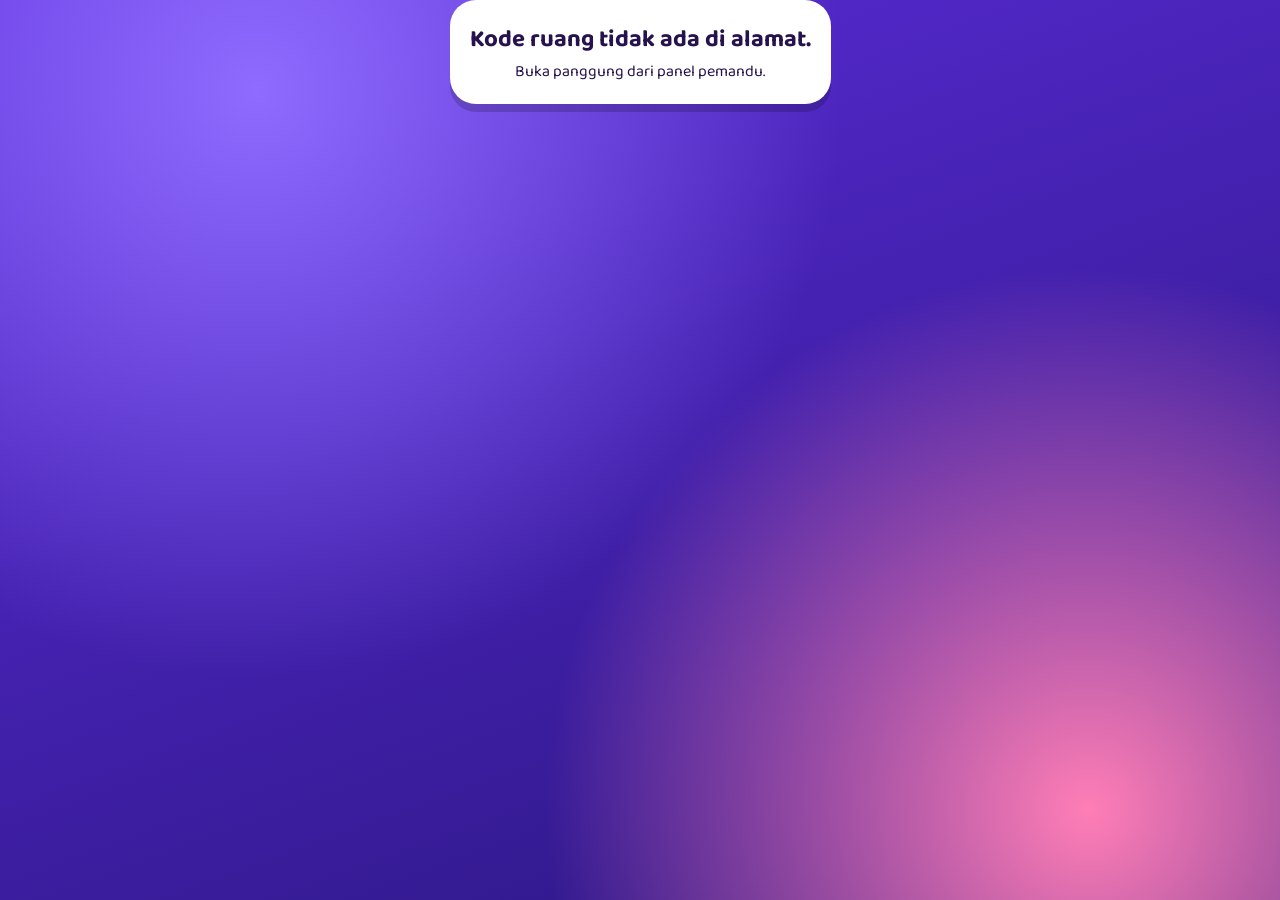
==== panggung.html @ 99772dc9 "Integrity Adventure: kuis eliminasi 9 nilai integritas Halaman peserta, panggung dunia game, dan pan" ====
<!doctype html>
<html lang="id">
<head>
<meta charset="utf-8">
<meta name="viewport" content="width=device-width, initial-scale=1, viewport-fit=cover">
<meta name="robots" content="noindex">
<title>Integrity Adventure</title>
<link rel="stylesheet" href="css/gaya.css">
</head>
<body>
<main id="akar" class=""></main>
<script src="js/vendor/qrcode.js"></script>
<script type="module" src="js/panggung.js"></script>
</body>
</html>
---- css/gaya.css ----
@import url('https://fonts.googleapis.com/css2?family=Baloo+2:wght@500;700;800&display=swap');
:root {
  --ungu: #5b2bd9; --ungu2: #7b4dff; --pink: #ff5d8f; --kuning: #ffd23f; --hijau: #2fd08a; --merah: #ff4d5e;
  --biru: #33b8ff; --jingga: #ff9f1c; --tinta: #26124d; --putih: #fff;
  --a: #ff5d8f; --b: #33b8ff; --c: #ffb703; --d: #2fd08a;
}
* { box-sizing: border-box; -webkit-tap-highlight-color: transparent; }
html, body { margin: 0; height: 100%; }
body {
  font-family: 'Baloo 2', 'Nunito', 'Trebuchet MS', system-ui, sans-serif; color: var(--tinta);
  background: radial-gradient(circle at 20% 10%, #8f6bff 0, transparent 45%), radial-gradient(circle at 85% 90%, #ff7eb6 0, transparent 40%), linear-gradient(160deg, #5b2bd9, #2a1680);
  background-attachment: fixed; overflow-x: hidden;
}
h1, h2, h3, p { margin: 0; }
button { font: inherit; cursor: pointer; border: 0; }
input { font: inherit; }
.kartu { background: var(--putih); border-radius: 26px; padding: 20px; box-shadow: 0 8px 0 rgba(0, 0, 0, .18); }
.judul { color: var(--putih); font-weight: 800; text-shadow: 0 4px 0 rgba(0, 0, 0, .25); letter-spacing: .5px; }
.tb {
  display: block; width: 100%; padding: 14px 18px; border-radius: 20px; font-weight: 800; font-size: 20px; color: var(--tinta);
  background: var(--kuning); box-shadow: 0 6px 0 #c99a00; transition: transform .08s, box-shadow .08s;
}
.tb:active { transform: translateY(4px); box-shadow: 0 2px 0 #c99a00; }
.tb[disabled] { filter: grayscale(.7); opacity: .6; cursor: default; }
.tb.kecil { font-size: 15px; padding: 9px 12px; border-radius: 14px; width: auto; display: inline-block; background: #ece6ff; box-shadow: 0 4px 0 #c5b6f5; }
.tb.bahaya { background: #ffd9dd; box-shadow: 0 4px 0 #f2a3ab; }
.isian { width: 100%; padding: 12px 14px; border-radius: 16px; border: 3px solid #d9cfff; font-size: 20px; font-weight: 700; color: var(--tinta); outline: none; }
.isian:focus { border-color: var(--ungu2); }
label.lb { display: block; font-weight: 700; margin: 12px 0 6px; }
.galat { color: var(--merah); font-weight: 700; min-height: 1.3em; margin-top: 8px; }

/* Avatar */
.av {
  --u: 52px; width: var(--u); height: var(--u); border-radius: 46% 46% 50% 50%; display: inline-grid; place-items: center; flex: none;
  font-size: calc(var(--u) * .58); background: var(--w, #ccc); box-shadow: inset 0 calc(var(--u) * -.1) 0 rgba(0, 0, 0, .15), 0 3px 0 rgba(0, 0, 0, .2);
}
.av.besar { --u: 112px; } .av.sedang { --u: 72px; } .av.mini { --u: 36px; } .av.super { --u: 170px; }

/* ---------- PESERTA (HP) ---------- */
.hp { max-width: 480px; margin: 0 auto; min-height: 100dvh; padding: 14px 14px 22px; display: flex; flex-direction: column; gap: 14px; }
.hp .judul { font-size: 30px; text-align: center; margin-top: 6px; }
.kisi-av { display: grid; grid-template-columns: repeat(4, 1fr); gap: 10px; justify-items: center; }
.kisi-av button, .baris-warna button { background: none; padding: 4px; border-radius: 22px; border: 3px solid transparent; }
.kisi-av button.pilih, .baris-warna button.pilih { border-color: var(--ungu); background: #efe9ff; }
.baris-warna { display: flex; gap: 6px; justify-content: space-between; }
.baris-warna i { display: block; width: 28px; height: 28px; border-radius: 50%; background: var(--w); }
.bilah { display: flex; align-items: center; gap: 10px; background: rgba(255, 255, 255, .95); border-radius: 20px; padding: 8px 12px; box-shadow: 0 5px 0 rgba(0, 0, 0, .18); }
.bilah .nama { font-weight: 800; flex: 1; overflow: hidden; text-overflow: ellipsis; white-space: nowrap; }
.hati { letter-spacing: 1px; font-size: 18px; white-space: nowrap; }
.lencana { font-weight: 800; font-size: 13px; padding: 4px 10px; border-radius: 999px; color: #fff; background: var(--hijau); white-space: nowrap; }
.lencana.sp1 { background: var(--kuning); color: var(--tinta); } .lencana.sp2 { background: var(--jingga); }
.lencana.penjara { background: #555; } .lencana.juara { background: var(--pink); }
.runtun { font-size: 13px; font-weight: 700; color: #6a5a99; white-space: nowrap; }
.label-stage { color: #fff; font-weight: 700; text-align: center; opacity: .95; }
.spanduk { background: var(--merah); color: #fff; font-weight: 800; text-align: center; padding: 8px 12px; border-radius: 16px; animation: denyut 1s infinite; }
.jam { align-self: center; width: 84px; height: 84px; border-radius: 50%; display: grid; place-items: center; font-size: 38px; font-weight: 800; color: var(--tinta);
  background: conic-gradient(var(--kuning) calc(var(--p, 1) * 360deg), rgba(255, 255, 255, .35) 0); box-shadow: 0 5px 0 rgba(0, 0, 0, .2); }
.jam span { width: 64px; height: 64px; border-radius: 50%; background: #fff; display: grid; place-items: center; }
.jam.genting span { color: var(--merah); animation: denyut .5s infinite; }
.soal { font-size: 21px; font-weight: 700; line-height: 1.3; text-align: center; }
.opsi { display: grid; gap: 12px; margin-top: auto; }
.opsi button {
  display: flex; align-items: center; gap: 12px; text-align: left; padding: 14px 16px; border-radius: 20px; min-height: 62px;
  font-weight: 800; font-size: 18px; line-height: 1.2; color: #fff; background: var(--k); box-shadow: 0 6px 0 rgba(0, 0, 0, .25); transition: transform .08s;
}
.opsi button:active { transform: translateY(4px); }
.opsi button .tanda { flex: none; width: 34px; height: 34px; border-radius: 12px; background: rgba(255, 255, 255, .28); display: grid; place-items: center; font-size: 16px; }
.opsi.kunci-sudah button { opacity: .35; } .opsi.kunci-sudah button.pilih { opacity: 1; outline: 5px solid #fff; }
.opsi.pintu { grid-template-columns: 1fr 1fr; }
.opsi.pintu button:first-child { --k: var(--hijau) !important; } .opsi.pintu button:last-child { --k: var(--merah) !important; }
.opsi.pintu button { flex-direction: column; justify-content: center; min-height: 190px; border-radius: 90px 90px 20px 20px; font-size: 26px; text-align: center; }
.terkirim { text-align: center; color: #fff; font-weight: 800; min-height: 1.5em; }
.tengah { flex: 1; display: flex; flex-direction: column; align-items: center; justify-content: center; gap: 14px; text-align: center; }
.vonis { font-size: 44px; font-weight: 800; color: #fff; text-shadow: 0 5px 0 rgba(0, 0, 0, .25); animation: muncul .4s cubic-bezier(.2, 1.6, .4, 1); }
.vonis.salah { color: #ffd0d5; }
.surat { background: var(--kuning); border-radius: 14px; padding: 16px 26px; font-size: 34px; font-weight: 800; transform: rotate(-6deg); border: 5px solid var(--tinta); animation: cap .45s cubic-bezier(.2, 1.8, .4, 1); box-shadow: 0 8px 0 rgba(0, 0, 0, .2); }
.surat.sp2 { background: var(--jingga); color: #fff; }
.surat small { display: block; font-size: 13px; font-weight: 700; }
.bonus { font-size: 28px; font-weight: 800; color: #fff; background: var(--pink); padding: 10px 20px; border-radius: 18px; animation: muncul .5s cubic-bezier(.2, 1.8, .4, 1); }
.sel { position: relative; display: inline-grid; place-items: center; padding: 18px 26px; background: #2b2b3a; border-radius: 18px; animation: jatuh .6s cubic-bezier(.3, 1.4, .5, 1); }
.sel::after { content: ''; position: absolute; inset: 0; border-radius: 18px; background: repeating-linear-gradient(90deg, transparent 0 22px, #b9bccb 22px 30px); pointer-events: none; }
.sel .av { filter: saturate(.5); }
.ket { color: #fff; font-weight: 700; font-size: 17px; }
.kunci-jwb { background: #fff; border-radius: 18px; padding: 12px 14px; text-align: left; width: 100%; }
.kunci-jwb b { color: var(--ungu); } .kunci-jwb p { font-size: 15px; margin-top: 4px; }
.aturan { display: grid; gap: 8px; text-align: left; font-weight: 700; }
.titik3::after { content: ''; animation: titik 1.2s steps(4) infinite; }

/* ---------- PANGGUNG (16:9) ---------- */
.panggung { height: 100vh; display: grid; grid-template-rows: auto 1fr auto; padding: 2vh 2.2vw; gap: 1.6vh; color: #fff; overflow: hidden; }
.p-atas { display: flex; align-items: center; gap: 2vw; font-weight: 800; font-size: 2.6vh; }
.p-atas .merek { font-size: 3.4vh; text-shadow: 0 .4vh 0 rgba(0, 0, 0, .25); }
.p-atas .pil { background: rgba(255, 255, 255, .18); padding: .5vh 1.4vw; border-radius: 999px; }
.p-atas .dorong { margin-left: auto; }
.p-utama { min-height: 0; display: grid; place-items: center; }
.p-bawah { display: grid; grid-template-columns: 1fr 26vw; gap: 1.4vw; height: 19vh; }
.p-bawah .pulau, .p-bawah .penjara { border-radius: 2.4vh; padding: 1vh 1vw; overflow: hidden; position: relative; }
.p-bawah .pulau { background: linear-gradient(#6fe3a5, #2fb878); box-shadow: inset 0 -1.6vh 0 rgba(0, 0, 0, .15); transition: margin .6s; }
.p-bawah .penjara { background: #2b2b3a; }
.p-bawah .penjara::after { content: ''; position: absolute; inset: 0; background: repeating-linear-gradient(90deg, transparent 0 2.2vw, rgba(185, 188, 203, .75) 2.2vw 2.7vw); pointer-events: none; }
.p-bawah h4 { margin: 0 0 .6vh; font-size: 2vh; color: var(--tinta); } .p-bawah .penjara h4 { color: #fff; position: relative; z-index: 1; }
.gerombol { display: flex; flex-wrap: wrap; gap: .5vh; align-content: flex-start; }
.gerombol .av { --u: 4.6vh; } .gerombol.padat .av { --u: 3.5vh; } .p-bawah .penjara .av { filter: saturate(.45); }
.av.baru-jatuh { animation: jatuh .7s cubic-bezier(.3, 1.4, .5, 1); } .av.baru-masuk { animation: muncul .5s cubic-bezier(.2, 1.8, .4, 1); }
.av.kena { outline: .5vh solid var(--kuning); animation: goyang .5s; }
.p-lobi { display: grid; grid-template-columns: 34vw 1fr; gap: 3vw; width: 100%; height: 100%; align-items: center; }
.p-lobi .kiri { color: var(--tinta); text-align: center; display: grid; gap: 1.2vh; justify-items: center; }
.p-lobi .qr { width: 30vh; height: 30vh; display: grid; place-items: center; } .p-lobi .qr svg, .p-lobi .qr img { width: 100%; height: 100%; }
.p-lobi .kode { font-size: 8vh; font-weight: 800; letter-spacing: .8vw; line-height: 1; }
.p-lobi .tautan { font-size: 1.9vh; word-break: break-all; opacity: .8; }
.dinding { display: flex; flex-wrap: wrap; gap: 1.2vh 1vw; align-content: center; justify-content: center; max-height: 100%; overflow: hidden; }
.dinding .orang { display: grid; justify-items: center; width: 7vw; font-weight: 700; font-size: 1.7vh; animation: muncul .5s cubic-bezier(.2, 1.8, .4, 1); }
.dinding .orang .av { --u: 6.4vh; } .dinding.padat .orang { width: 5.2vw; font-size: 1.4vh; } .dinding.padat .orang .av { --u: 4.8vh; }
.dinding .orang span:last-child { max-width: 100%; overflow: hidden; text-overflow: ellipsis; white-space: nowrap; }
.p-intro { text-align: center; animation: muncul .6s cubic-bezier(.2, 1.6, .4, 1); }
.p-intro .no { font-size: 5vh; font-weight: 800; background: var(--kuning); color: var(--tinta); display: inline-block; padding: .4vh 2vw; border-radius: 999px; }
.p-intro h1 { font-size: 13vh; line-height: 1.05; text-shadow: 0 1vh 0 rgba(0, 0, 0, .25); } .p-intro p { font-size: 3.6vh; font-weight: 700; }
.p-soal { width: 100%; height: 100%; display: grid; grid-template-rows: 1fr auto; gap: 2vh; }
.p-soal .teks { background: #fff; color: var(--tinta); border-radius: 3vh; padding: 3vh 3vw; font-size: 4.6vh; font-weight: 800; line-height: 1.25; display: grid; place-items: center; text-align: center; box-shadow: 0 1vh 0 rgba(0, 0, 0, .18); }
.p-opsi { display: grid; grid-template-columns: 1fr 1fr; gap: 1.6vh 1.4vw; } .p-opsi.tiga { grid-template-columns: repeat(3, 1fr); }
.p-opsi > div { position: relative; overflow: hidden; background: var(--k); border-radius: 2.4vh; padding: 1.6vh 1.4vw; font-size: 3vh; font-weight: 800; display: flex; align-items: center; gap: 1vw; box-shadow: 0 .8vh 0 rgba(0, 0, 0, .25); min-height: 9vh; }
.p-opsi .tanda { flex: none; width: 5vh; height: 5vh; border-radius: 1.4vh; background: rgba(255, 255, 255, .28); display: grid; place-items: center; font-size: 2.4vh; }
.p-opsi .jml { margin-left: auto; font-size: 3.6vh; position: relative; }
.p-opsi .batang { position: absolute; left: 0; bottom: 0; height: 1.2vh; background: rgba(255, 255, 255, .7); width: var(--l, 0%); transition: width .8s; }
.p-opsi.terbuka > div { opacity: .38; } .p-opsi.terbuka > div.benar { opacity: 1; outline: .8vh solid #fff; animation: muncul .5s cubic-bezier(.2, 1.8, .4, 1); }
.p-info { display: flex; gap: 1vw; align-items: center; flex-wrap: wrap; justify-content: center; font-size: 2.6vh; font-weight: 700; }
.p-info .cip { background: rgba(255, 255, 255, .2); padding: .5vh 1.2vw; border-radius: 999px; } .p-info .cip.merah { background: var(--merah); } .p-info .cip.kuning { background: var(--kuning); color: var(--tinta); } .p-info .cip.pink { background: var(--pink); }
.p-jelas { background: rgba(255, 255, 255, .95); color: var(--tinta); border-radius: 2vh; padding: 1.2vh 2vw; font-size: 2.8vh; font-weight: 700; text-align: center; }
.jam-besar { font-size: 4.4vh; font-weight: 800; background: #fff; color: var(--tinta); border-radius: 999px; min-width: 9vh; text-align: center; padding: 0 1.6vh; }
.jam-besar.genting { background: var(--merah); color: #fff; animation: denyut .5s infinite; }
.p-rekap { width: 100%; text-align: center; display: grid; gap: 3vh; }
.p-rekap h1 { font-size: 7vh; text-shadow: 0 .8vh 0 rgba(0, 0, 0, .25); }
.empat { display: grid; grid-template-columns: repeat(4, 1fr); gap: 1.6vw; }
.empat > div { border-radius: 3vh; padding: 2vh 1vw; color: var(--tinta); background: #fff; box-shadow: 0 1vh 0 rgba(0, 0, 0, .2); animation: muncul .6s cubic-bezier(.2, 1.6, .4, 1) backwards; }
.empat > div:nth-child(2) { background: var(--kuning); animation-delay: .25s; } .empat > div:nth-child(3) { background: var(--jingga); color: #fff; animation-delay: .5s; } .empat > div:nth-child(4) { background: #2b2b3a; color: #fff; animation-delay: .75s; }
.empat b { display: block; font-size: 12vh; line-height: 1; } .empat span { font-size: 3vh; font-weight: 800; } .empat small { display: block; font-size: 2vh; font-weight: 700; opacity: .85; }
.p-top { display: flex; gap: 1.4vw; justify-content: center; font-size: 2.2vh; font-weight: 700; } .p-top div { display: grid; justify-items: center; } .p-top .av { --u: 6vh; }
.p-podium { display: flex; align-items: flex-end; justify-content: center; gap: 2vw; height: 100%; padding-bottom: 2vh; }
.p-podium .tk { display: grid; justify-items: center; gap: 1vh; font-size: 3.2vh; font-weight: 800; animation: naik .8s cubic-bezier(.2, 1.3, .4, 1) backwards; }
.p-podium .tk .balok { width: 20vw; border-radius: 2.4vh 2.4vh 0 0; background: #fff; color: var(--tinta); font-size: 8vh; display: grid; place-items: center; }
.p-podium .tk.k1 .balok { height: 30vh; background: var(--kuning); } .p-podium .tk.k2 .balok { height: 21vh; } .p-podium .tk.k3 .balok { height: 14vh; background: #ffc9a3; }
.p-podium .tk.k1 { animation-delay: 1s; } .p-podium .tk.k2 { animation-delay: .5s; } .p-podium .tk .av { --u: 13vh; } .p-podium .tk.k1 .av { --u: 18vh; }
.mahkota { font-size: 8vh; animation: jatuh 1s 1.6s cubic-bezier(.3, 1.4, .5, 1) backwards; margin-bottom: -2vh; }
.p-sulit { width: 100%; display: grid; gap: 1.8vh; } .p-sulit h1 { text-align: center; font-size: 5.6vh; }
.p-sulit .butir { background: #fff; color: var(--tinta); border-radius: 2.4vh; padding: 1.6vh 2vw; display: grid; grid-template-columns: 1fr auto; gap: .4vh 2vw; align-items: center; }
.p-sulit .butir p { font-size: 2.8vh; font-weight: 800; } .p-sulit .butir small { font-size: 2.2vh; font-weight: 700; color: #5a4a8a; } .p-sulit .butir b { grid-row: span 2; font-size: 5.4vh; color: var(--merah); }
.konfeti { position: fixed; inset: 0; z-index: 6; pointer-events: none; overflow: hidden; }
.konfeti i { position: absolute; top: -4vh; width: 1.2vh; height: 2.2vh; background: var(--w); animation: hujan linear infinite; }

/* ---------- PEMANDU ---------- */
.pemandu { max-width: 1280px; margin: 0 auto; padding: 16px; display: grid; gap: 14px; }
.pemandu .dua { display: grid; grid-template-columns: 1.3fr 1fr; gap: 14px; align-items: start; }
.pemandu h2 { font-size: 20px; margin-bottom: 8px; }
.pm-atas { display: flex; gap: 12px; align-items: center; flex-wrap: wrap; }
.pm-kode { font-size: 34px; font-weight: 800; letter-spacing: 6px; }
.pm-lanjut { font-size: 30px; padding: 26px; }
.pm-baris { display: flex; gap: 8px; flex-wrap: wrap; margin-top: 12px; align-items: center; }
.pm-intip { background: #f4f0ff; border-radius: 16px; padding: 12px; font-weight: 700; } .pm-intip ol { margin: 6px 0 0 18px; padding: 0; } .pm-intip li.k { color: #0d8a55; }
table.pm { width: 100%; border-collapse: collapse; font-size: 15px; } table.pm td, table.pm th { padding: 5px 6px; text-align: left; border-bottom: 1px solid #eee; }
.pm-gulir { max-height: 62vh; overflow: auto; }
.kecil-abu { font-size: 14px; color: #6a5a99; font-weight: 600; }
@media (max-width: 900px) { .pemandu .dua { grid-template-columns: 1fr; } }

@keyframes muncul { from { transform: scale(.3); opacity: 0; } to { transform: scale(1); opacity: 1; } }
@keyframes cap { from { transform: scale(3) rotate(-25deg); opacity: 0; } to { transform: scale(1) rotate(-6deg); opacity: 1; } }
@keyframes jatuh { from { transform: translateY(-60vh) rotate(-30deg); opacity: 0; } to { transform: none; opacity: 1; } }
@keyframes naik { from { transform: translateY(60vh); } to { transform: none; } }
@keyframes denyut { 50% { transform: scale(1.06); } }
@keyframes goyang { 25% { transform: translateX(-6px) rotate(-8deg); } 75% { transform: translateX(6px) rotate(8deg); } }
@keyframes titik { 0% { content: ''; } 25% { content: '.'; } 50% { content: '..'; } 75% { content: '...'; } }
@keyframes hujan { to { transform: translateY(110vh) rotate(720deg); } }
@media (prefers-reduced-motion: reduce) { * { animation-duration: .01s !important; transition-duration: .01s !important; } }

/* ---------- DUNIA GAME (panggung saat soal) ---------- */
#dunia { position: fixed; inset: 0; z-index: 5; overflow: hidden; background: linear-gradient(#7fd4ff 0, #b9ecff 46%, #8fe3b0 46%, #57c98a 100%); }
.d-skala { position: absolute; left: 0; top: 0; width: 1600px; height: 900px; transform-origin: 0 0; color: #fff; }
.d-langit { position: absolute; inset: 0 0 auto 0; height: 420px; background:
  radial-gradient(60px 26px at 180px 120px, #fff 98%, transparent), radial-gradient(90px 34px at 250px 135px, #fff 98%, transparent),
  radial-gradient(70px 28px at 1260px 90px, #fff 98%, transparent), radial-gradient(100px 36px at 1350px 108px, #fff 98%, transparent),
  radial-gradient(50px 20px at 760px 60px, rgba(255,255,255,.8) 98%, transparent); opacity: .9; }
.d-atas { position: absolute; left: 40px; right: 40px; top: 14px; height: 52px; display: flex; align-items: center; gap: 18px; font-weight: 800; font-size: 24px; color: var(--tinta); }
.d-atas .merek { font-size: 28px; } .d-atas .pil { background: rgba(255,255,255,.75); padding: 4px 18px; border-radius: 999px; } .d-atas .dorong { margin-left: auto; }
.d-atas .jam-besar { font-size: 38px; min-width: 84px; box-shadow: 0 5px 0 rgba(0,0,0,.18); }
.d-soal { position: absolute; left: 40px; right: 40px; top: 76px; height: 196px; background: #fff; color: var(--tinta); border-radius: 30px; box-shadow: 0 9px 0 rgba(0,0,0,.16);
  display: grid; place-items: center; align-content: center; gap: 6px; text-align: center; padding: 14px 40px; font-weight: 800; font-size: 40px; line-height: 1.22; }
.d-soal.terbuka .kecil { font-size: 22px; opacity: .65; } .d-soal .jwb { font-size: 32px; color: #0d8a55; } .d-soal .jwb span { color: var(--tinta); font-size: 24px; }
.d-soal .p-info { font-size: 21px; color: #fff; gap: 12px; } .d-soal .p-info .cip { padding: 3px 16px; background: #8a7bbf; } .d-soal .p-info .cip.merah { background: var(--merah); } .d-soal .p-info .cip.kuning { background: var(--kuning); } .d-soal .p-info .cip.pink { background: var(--pink); }
.d-zona { position: absolute; inset: 0; pointer-events: none; }
.zona { position: absolute; top: 300px; height: 360px; transition: transform .7s cubic-bezier(.3,1.3,.5,1), opacity .6s, filter .6s; }
.papan-nama { position: absolute; left: 0; right: 0; top: 0; min-height: 78px; background: var(--k); border-radius: 22px; padding: 10px 14px; display: flex; align-items: center; gap: 12px;
  font-weight: 800; font-size: 25px; line-height: 1.12; box-shadow: 0 7px 0 rgba(0,0,0,.22); z-index: 2; }
.papan-nama .tanda { flex: none; width: 44px; height: 44px; border-radius: 14px; background: rgba(255,255,255,.3); display: grid; place-items: center; font-size: 22px; }
.papan-nama .jml { margin-left: auto; font-size: 34px; min-width: 40px; text-align: right; }
.zona .lantai { position: absolute; left: 0; right: 0; bottom: 0; height: 250px; border-radius: 26px; background: color-mix(in srgb, var(--k) 55%, #fff); box-shadow: inset 0 -16px 0 rgba(0,0,0,.14), 0 10px 0 rgba(0,0,0,.14); transition: transform .7s cubic-bezier(.5,0,.8,.4), opacity .7s; transform-origin: 50% 100%; }
.zona.benar .papan-nama { outline: 8px solid #fff; animation: denyut .6s 3; }
.zona.runtuh .papan-nama { filter: grayscale(.8); opacity: .55; }
.zona.runtuh .lantai { transform: translateY(70px) rotateX(70deg); opacity: .35; }
/* kulit per stage */
[data-kulit="jungkat"] .zona .lantai { display: none; }
[data-kulit="jungkat"] .zona { top: 318px; }
.papan { position: absolute; left: 110px; width: 1380px; top: 600px; height: 34px; border-radius: 17px; background: repeating-linear-gradient(90deg, #ffb703 0 60px, #ff9f1c 60px 120px); box-shadow: 0 10px 0 rgba(0,0,0,.2); transition: transform .7s cubic-bezier(.3,1.4,.5,1); }
.poros { position: absolute; left: 740px; top: 628px; width: 0; height: 0; border-left: 60px solid transparent; border-right: 60px solid transparent; border-bottom: 70px solid #7b4dff; filter: drop-shadow(0 8px 0 rgba(0,0,0,.2)); }
[data-kulit="kartu"] .zona .lantai { border-radius: 30px; border: 8px solid #fff; background: var(--k); }
[data-kulit="kartu"] .zona.runtuh .lantai { transform: rotateY(180deg) translateY(60px); opacity: .25; }
.palang { position: absolute; left: 120px; right: 120px; top: 332px; height: 16px; border-radius: 8px; background: #7b4dff; box-shadow: 0 5px 0 rgba(0,0,0,.2); }
[data-kulit="timbang"] .zona .lantai { height: 70px; border-radius: 0 0 140px 140px / 0 0 70px 70px; background: var(--k); }
[data-kulit="timbang"] .zona .lantai::before { content: ''; position: absolute; left: 12%; right: 12%; bottom: 70px; height: 190px; border-left: 6px solid rgba(255,255,255,.8); border-right: 6px solid rgba(255,255,255,.8); transform: perspective(300px) rotateX(18deg); transform-origin: bottom; }
[data-kulit="timbang"] .zona.runtuh { transform: translateY(46px); }
[data-kulit="timbang"] .zona.runtuh .lantai { transform: none; opacity: .5; }
[data-kulit="gerbang"] .zona .lantai { background: #6b7280; border-radius: 160px 160px 12px 12px; box-shadow: inset 0 0 0 22px var(--k), 0 10px 0 rgba(0,0,0,.14); }
[data-kulit="gerbang"] .zona.runtuh .lantai { transform: none; opacity: 1; background: repeating-linear-gradient(0deg, #b4533c 0 26px, #8f3f2d 26px 30px); }
[data-kulit="gerbang"] .zona.benar .lantai { background: #fff7c2; }
#dunia:has([data-kulit="pulau"]) { background: linear-gradient(#7fd4ff 0, #b9ecff 30%, #33b8ff 30%, #1c7fd6 100%); }
.daratan { position: absolute; left: 10px; right: 10px; top: 380px; height: 300px; border-radius: 50%; background: #e9d79a; box-shadow: inset 0 -26px 0 rgba(0,0,0,.12), 0 0 0 18px rgba(255,255,255,.35); transition: transform 1s; }
[data-kulit="pulau"] .zona .lantai { background: color-mix(in srgb, var(--k) 45%, #7ed99b); height: 230px; }
[data-kulit="pulau"] .zona.runtuh .lantai { transform: translateY(120px) scale(.8); opacity: 0; }
[data-kulit="pulau"] .d-start { background: rgba(255,255,255,.35); }
.d-start, .d-sel { position: absolute; top: 690px; height: 196px; border-radius: 26px; }
.d-start { left: 40px; width: 1150px; background: rgba(255,255,255,.28); border: 5px dashed rgba(255,255,255,.8); }
.d-sel { left: 1216px; width: 344px; background: #2b2b3a; overflow: hidden; }
.d-sel::after { content: ''; position: absolute; inset: 0; background: repeating-linear-gradient(90deg, transparent 0 34px, rgba(185,188,203,.8) 34px 42px); z-index: 99999; }
.d-start b, .d-sel b { position: absolute; left: 16px; top: 8px; font-size: 19px; color: var(--tinta); } .d-sel b { color: #fff; z-index: 100000; } .d-sel b i { font-style: normal; }
.d-orang { position: absolute; inset: 0; }
.k { --u: 60px; position: absolute; left: 0; top: 0; width: var(--u); height: calc(var(--u) * 1.18); transition: transform .7s cubic-bezier(.3,.9,.4,1); will-change: transform; }
.k .badan { position: absolute; inset: 0; border-radius: 48% 48% 44% 44% / 42% 42% 50% 50%; background: var(--w); display: grid; place-items: start center;
  box-shadow: inset 0 calc(var(--u) * -.12) 0 rgba(0,0,0,.16), inset 0 calc(var(--u) * .08) 0 rgba(255,255,255,.3), 0 4px 0 rgba(0,0,0,.2); transform-origin: 50% 100%; }
.k .muka { font-size: calc(var(--u) * .56); line-height: 1; margin-top: calc(var(--u) * .12); }
.k .kaki { position: absolute; left: 18%; right: 18%; bottom: calc(var(--u) * -.07); height: calc(var(--u) * .12); background: radial-gradient(circle at 22% 50%, #3b2a6b 34%, transparent 36%), radial-gradient(circle at 78% 50%, #3b2a6b 34%, transparent 36%); }
.k .nm { display: none; position: absolute; left: 50%; top: 100%; transform: translateX(-50%); margin-top: 6px; font-size: 14px; font-weight: 800; color: var(--tinta); background: rgba(255,255,255,.85); padding: 0 7px; border-radius: 9px; white-space: nowrap; max-width: 130px; overflow: hidden; text-overflow: ellipsis; }
.k.bernama .nm { display: block; }
.k .cap { position: absolute; left: 50%; bottom: 100%; transform: translateX(-50%) rotate(-6deg); font-size: calc(var(--u) * .24); font-weight: 800; padding: 0 6px; border-radius: 6px; white-space: nowrap; border: 2px solid var(--tinta); color: var(--tinta); display: none; }
.k .cap.sp1, .k .cap.sp2 { display: block; background: var(--kuning); } .k .cap.sp2 { background: var(--jingga); color: #fff; } .k .cap.baru { animation: cap .45s cubic-bezier(.2,1.8,.4,1); }
.k.jalan .badan { animation: langkah .25s infinite alternate; }
.k.sorak .badan { animation: sorak .45s 4 alternate; }
.k.ambles .badan { animation: ambles .9s cubic-bezier(.4,0,.8,.5) both; }
.k.bonus::after { content: '❤️+1'; position: absolute; left: 50%; bottom: 110%; transform: translateX(-50%); font-size: 20px; font-weight: 800; animation: melayang 1.6s both; white-space: nowrap; }
.k.tahanan .badan { filter: saturate(.5); } .k.tahanan .cap { display: none !important; }
@keyframes langkah { from { transform: rotate(-9deg) translateY(0); } to { transform: rotate(9deg) translateY(-12%); } }
@keyframes sorak { from { transform: translateY(0) scaleY(1); } to { transform: translateY(-38%) scaleY(1.08); } }
@keyframes ambles { 0% { transform: none; } 30% { transform: rotate(-14deg); } 60% { transform: translateY(24%) rotate(16deg) scaleY(.82); } 100% { transform: translateY(10%) rotate(0) scaleY(.9); } }
@keyframes melayang { from { opacity: 0; transform: translate(-50%, 20px); } 30% { opacity: 1; } to { opacity: 0; transform: translate(-50%, -50px); } }
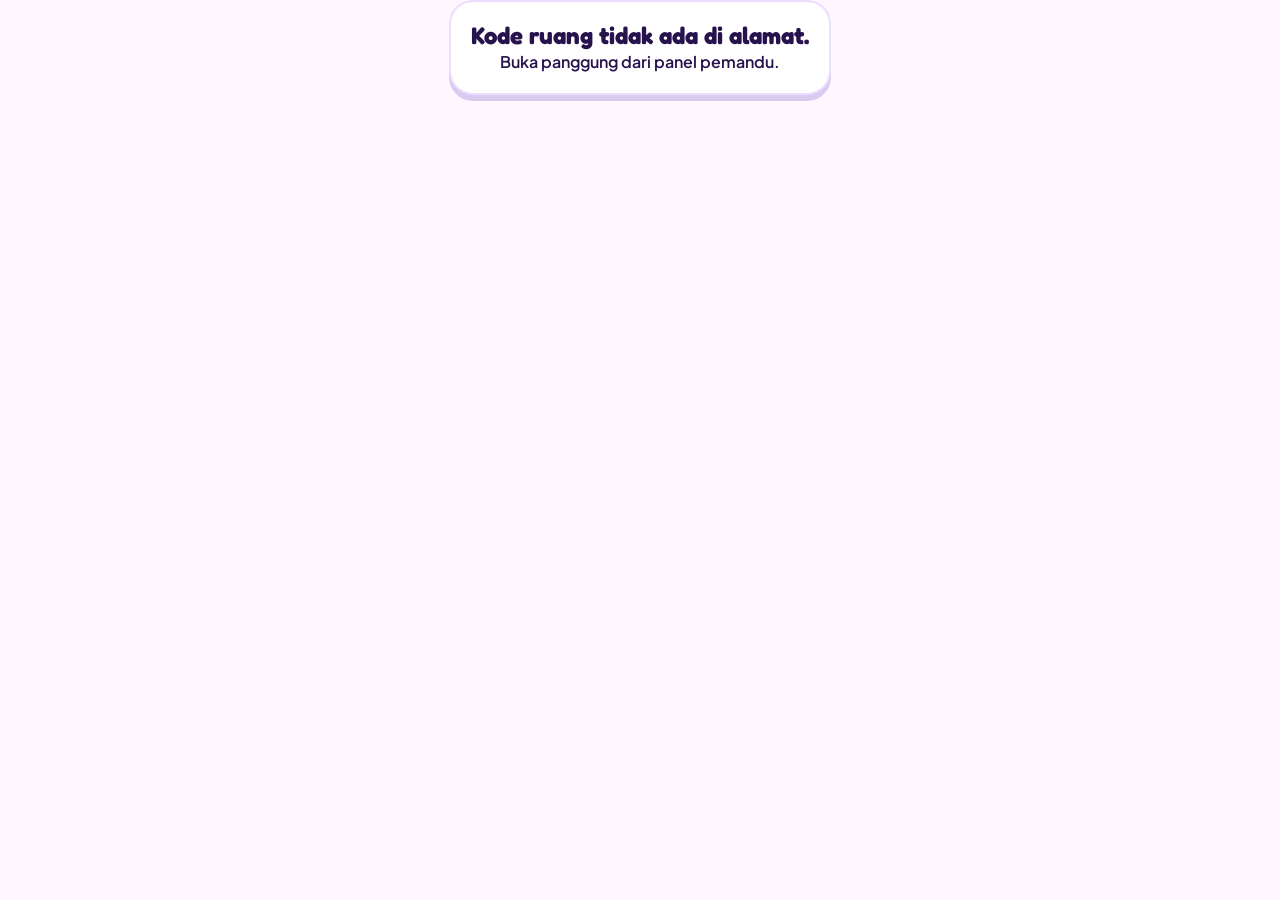
==== commit e583368e: "Tampilan baru mengikuti desain Stitch - Font Fredoka dan Plus Jakarta Sans, palet dan gaya bertepi t" ====
--- a/panggung.html
+++ b/panggung.html
@@ -5,7 +5,7 @@
 <meta name="viewport" content="width=device-width, initial-scale=1, viewport-fit=cover">
 <meta name="robots" content="noindex">
 <title>Integrity Adventure</title>
-<link rel="stylesheet" href="css/gaya.css">
+<link rel="stylesheet" href="css/gaya.css?v=3">
 </head>
 <body>
 <main id="akar" class=""></main>
--- a/css/gaya.css
+++ b/css/gaya.css
@@ -1,241 +1,244 @@
-@import url('https://fonts.googleapis.com/css2?family=Baloo+2:wght@500;700;800&display=swap');
+/* Integrity Adventure — gaya mengikuti panduan desain Stitch (mainan bertepi tebal, bayangan pejal). */
+@import url('https://fonts.googleapis.com/css2?family=Fredoka:wght@500;600;700&family=Plus+Jakarta+Sans:wght@500;600;700;800&display=swap');
 :root {
-  --ungu: #5b2bd9; --ungu2: #7b4dff; --pink: #ff5d8f; --kuning: #ffd23f; --hijau: #2fd08a; --merah: #ff4d5e;
-  --biru: #33b8ff; --jingga: #ff9f1c; --tinta: #26124d; --putih: #fff;
-  --a: #ff5d8f; --b: #33b8ff; --c: #ffb703; --d: #2fd08a;
+  --tinta: #26124d; --tinta-lembut: #484455; --garis: #38255f;
+  --ungu: #5b2bd9; --ungu-tua: #3d1b96; --ungu-gelap: #4300ba; --lavender: #f4eaff; --lavender2: #eaddff; --dasar: #fef7ff;
+  --kuning: #ffd23f; --kuning-tua: #c99a00; --jingga: #ff9f1c; --hijau: #2fd08a; --hijau-tua: #00613c; --merah: #ff4d5e; --merah-tua: #ba1a1a;
+  --a: #ff5d8f; --b: #33b8ff; --c: #ffb703; --d: #2fd08a; --selku: #2b2b3a; --jeruji: #b9bccb;
+  --judul: 'Fredoka', 'Baloo 2', 'Trebuchet MS', system-ui, sans-serif;
+  --badan: 'Plus Jakarta Sans', 'Nunito', system-ui, -apple-system, 'Segoe UI', sans-serif;
 }
 * { box-sizing: border-box; -webkit-tap-highlight-color: transparent; }
 html, body { margin: 0; height: 100%; }
-body {
-  font-family: 'Baloo 2', 'Nunito', 'Trebuchet MS', system-ui, sans-serif; color: var(--tinta);
-  background: radial-gradient(circle at 20% 10%, #8f6bff 0, transparent 45%), radial-gradient(circle at 85% 90%, #ff7eb6 0, transparent 40%), linear-gradient(160deg, #5b2bd9, #2a1680);
-  background-attachment: fixed; overflow-x: hidden;
-}
-h1, h2, h3, p { margin: 0; }
-button { font: inherit; cursor: pointer; border: 0; }
+body { font-family: var(--badan); font-weight: 600; color: var(--tinta); background: var(--dasar); line-height: 1.45; overflow-x: hidden; -webkit-font-smoothing: antialiased; }
+h1, h2, h3, h4, p { margin: 0; }
+h1, h2, h3, h4 { font-family: var(--judul); font-weight: 700; line-height: 1.15; }
+button { font: inherit; cursor: pointer; border: 0; touch-action: manipulation; }
 input { font: inherit; }
-.kartu { background: var(--putih); border-radius: 26px; padding: 20px; box-shadow: 0 8px 0 rgba(0, 0, 0, .18); }
-.judul { color: var(--putih); font-weight: 800; text-shadow: 0 4px 0 rgba(0, 0, 0, .25); letter-spacing: .5px; }
-.tb {
-  display: block; width: 100%; padding: 14px 18px; border-radius: 20px; font-weight: 800; font-size: 20px; color: var(--tinta);
-  background: var(--kuning); box-shadow: 0 6px 0 #c99a00; transition: transform .08s, box-shadow .08s;
-}
-.tb:active { transform: translateY(4px); box-shadow: 0 2px 0 #c99a00; }
-.tb[disabled] { filter: grayscale(.7); opacity: .6; cursor: default; }
-.tb.kecil { font-size: 15px; padding: 9px 12px; border-radius: 14px; width: auto; display: inline-block; background: #ece6ff; box-shadow: 0 4px 0 #c5b6f5; }
-.tb.bahaya { background: #ffd9dd; box-shadow: 0 4px 0 #f2a3ab; }
-.isian { width: 100%; padding: 12px 14px; border-radius: 16px; border: 3px solid #d9cfff; font-size: 20px; font-weight: 700; color: var(--tinta); outline: none; }
-.isian:focus { border-color: var(--ungu2); }
-label.lb { display: block; font-weight: 700; margin: 12px 0 6px; }
-.galat { color: var(--merah); font-weight: 700; min-height: 1.3em; margin-top: 8px; }
-
-/* Avatar */
-.av {
-  --u: 52px; width: var(--u); height: var(--u); border-radius: 46% 46% 50% 50%; display: inline-grid; place-items: center; flex: none;
-  font-size: calc(var(--u) * .58); background: var(--w, #ccc); box-shadow: inset 0 calc(var(--u) * -.1) 0 rgba(0, 0, 0, .15), 0 3px 0 rgba(0, 0, 0, .2);
-}
-.av.besar { --u: 112px; } .av.sedang { --u: 72px; } .av.mini { --u: 36px; } .av.super { --u: 170px; }
+:focus-visible { outline: 3px solid var(--ungu); outline-offset: 2px; }
+.ik { width: 1.15em; height: 1.15em; vertical-align: -.2em; flex: none; display: inline-block; }
+.ik-hati { color: var(--merah); } .ik-hatiKosong { color: #c9bfdc; } .ik-api { color: var(--jingga); } .ik-centang { color: #0d8a55; } .ik-mahkota { color: var(--kuning-tua); }
+
+.kartu { background: #fff; border-radius: 24px; padding: 20px; border: 2px solid var(--lavender2); box-shadow: 0 6px 0 #d8cbef; }
+.judul { font-family: var(--judul); font-weight: 700; color: var(--ungu-gelap); letter-spacing: -.01em; }
+.tb { display: block; width: 100%; min-height: 56px; padding: 14px 18px; border-radius: 18px; font-family: var(--judul); font-weight: 700; font-size: 20px; letter-spacing: .02em;
+  color: #4a3a00; background: var(--kuning); box-shadow: 0 6px 0 var(--kuning-tua); transition: transform .1s, box-shadow .1s; text-align: center; text-decoration: none; }
+.tb:active { transform: translateY(4px); box-shadow: 0 2px 0 var(--kuning-tua); }
+.tb[disabled] { filter: grayscale(.8); opacity: .55; cursor: not-allowed; }
+.tb.kecil { font-family: var(--badan); font-weight: 700; font-size: 14px; min-height: 44px; padding: 10px 14px; border-radius: 14px; width: auto; display: inline-flex; align-items: center; gap: 6px; color: var(--tinta); background: var(--lavender); box-shadow: 0 4px 0 #cdbcf0; }
+.tb.kecil:active { box-shadow: 0 1px 0 #cdbcf0; transform: translateY(3px); }
+.tb.bahaya { background: #ffdad6; color: #93000a; box-shadow: 0 4px 0 #f2a9a3; }
+.isian { width: 100%; min-height: 52px; padding: 12px 14px; border-radius: 16px; border: 2px solid var(--lavender2); background: var(--lavender); font-size: 18px; font-weight: 700; color: var(--tinta); outline: none; }
+.isian:focus { border-color: var(--ungu); background: #fff; box-shadow: 0 0 0 4px rgba(91, 43, 217, .15); }
+label.lb { display: block; font-family: var(--judul); font-weight: 600; font-size: 18px; margin: 16px 0 8px; }
+.galat { color: var(--merah-tua); font-weight: 700; font-size: 14px; min-height: 1.4em; margin-top: 8px; }
+.kecil-abu { font-size: 13px; color: var(--tinta-lembut); font-weight: 600; }
+.titik3::after { content: ''; animation: titik 1.2s steps(4) infinite; }
+.lencana { font-family: var(--badan); font-weight: 800; font-size: 12px; letter-spacing: .04em; padding: 4px 10px; border-radius: 999px; color: #00472b; background: #68fdb2; white-space: nowrap; box-shadow: 0 2px 0 rgba(0, 0, 0, .15); }
+.lencana.sp1 { background: var(--kuning); color: #4a3a00; } .lencana.sp2 { background: var(--jingga); color: #4a2600; }
+.lencana.penjara { background: var(--selku); color: #fff; } .lencana.juara { background: var(--ungu); color: #fff; }
+
+/* Karakter */
+.av { --u: 52px; width: var(--u); height: calc(var(--u) * 1.2); display: inline-block; flex: none; filter: drop-shadow(0 3px 0 rgba(38, 18, 77, .18)); }
+.av svg, .k .badan svg { width: 100%; height: 100%; display: block; overflow: visible; }
+.av.besar { --u: 104px; } .av.sedang { --u: 70px; } .av.mini { --u: 30px; } .av.super { --u: 150px; }
 
 /* ---------- PESERTA (HP) ---------- */
-.hp { max-width: 480px; margin: 0 auto; min-height: 100dvh; padding: 14px 14px 22px; display: flex; flex-direction: column; gap: 14px; }
-.hp .judul { font-size: 30px; text-align: center; margin-top: 6px; }
-.kisi-av { display: grid; grid-template-columns: repeat(4, 1fr); gap: 10px; justify-items: center; }
-.kisi-av button, .baris-warna button { background: none; padding: 4px; border-radius: 22px; border: 3px solid transparent; }
-.kisi-av button.pilih, .baris-warna button.pilih { border-color: var(--ungu); background: #efe9ff; }
-.baris-warna { display: flex; gap: 6px; justify-content: space-between; }
-.baris-warna i { display: block; width: 28px; height: 28px; border-radius: 50%; background: var(--w); }
-.bilah { display: flex; align-items: center; gap: 10px; background: rgba(255, 255, 255, .95); border-radius: 20px; padding: 8px 12px; box-shadow: 0 5px 0 rgba(0, 0, 0, .18); }
-.bilah .nama { font-weight: 800; flex: 1; overflow: hidden; text-overflow: ellipsis; white-space: nowrap; }
-.hati { letter-spacing: 1px; font-size: 18px; white-space: nowrap; }
-.lencana { font-weight: 800; font-size: 13px; padding: 4px 10px; border-radius: 999px; color: #fff; background: var(--hijau); white-space: nowrap; }
-.lencana.sp1 { background: var(--kuning); color: var(--tinta); } .lencana.sp2 { background: var(--jingga); }
-.lencana.penjara { background: #555; } .lencana.juara { background: var(--pink); }
-.runtun { font-size: 13px; font-weight: 700; color: #6a5a99; white-space: nowrap; }
-.label-stage { color: #fff; font-weight: 700; text-align: center; opacity: .95; }
-.spanduk { background: var(--merah); color: #fff; font-weight: 800; text-align: center; padding: 8px 12px; border-radius: 16px; animation: denyut 1s infinite; }
-.jam { align-self: center; width: 84px; height: 84px; border-radius: 50%; display: grid; place-items: center; font-size: 38px; font-weight: 800; color: var(--tinta);
-  background: conic-gradient(var(--kuning) calc(var(--p, 1) * 360deg), rgba(255, 255, 255, .35) 0); box-shadow: 0 5px 0 rgba(0, 0, 0, .2); }
-.jam span { width: 64px; height: 64px; border-radius: 50%; background: #fff; display: grid; place-items: center; }
-.jam.genting span { color: var(--merah); animation: denyut .5s infinite; }
-.soal { font-size: 21px; font-weight: 700; line-height: 1.3; text-align: center; }
-.opsi { display: grid; gap: 12px; margin-top: auto; }
-.opsi button {
-  display: flex; align-items: center; gap: 12px; text-align: left; padding: 14px 16px; border-radius: 20px; min-height: 62px;
-  font-weight: 800; font-size: 18px; line-height: 1.2; color: #fff; background: var(--k); box-shadow: 0 6px 0 rgba(0, 0, 0, .25); transition: transform .08s;
-}
-.opsi button:active { transform: translateY(4px); }
-.opsi button .tanda { flex: none; width: 34px; height: 34px; border-radius: 12px; background: rgba(255, 255, 255, .28); display: grid; place-items: center; font-size: 16px; }
-.opsi.kunci-sudah button { opacity: .35; } .opsi.kunci-sudah button.pilih { opacity: 1; outline: 5px solid #fff; }
+.hp { max-width: 480px; margin: 0 auto; min-height: 100dvh; padding: 14px 14px calc(18px + env(safe-area-inset-bottom)); display: flex; flex-direction: column; gap: 12px;
+  background: radial-gradient(120% 40% at 50% 0, #efe3ff 0, transparent 70%); }
+.hp .judul { font-size: 32px; text-align: center; margin-top: 10px; }
+.sub-judul { text-align: center; font-size: 14px; font-weight: 700; color: var(--tinta-lembut); margin-top: -8px; }
+.kepala-kartu { display: flex; align-items: center; justify-content: space-between; gap: 10px; } .kepala-kartu h2 { font-size: 24px; color: var(--ungu-gelap); }
+.cip-ruang { background: #68fdb2; color: #00472b; font-weight: 800; padding: 8px 14px; border-radius: 999px; font-size: 14px; white-space: nowrap; }
+.kisi-av { display: grid; grid-template-columns: repeat(4, 1fr); gap: 8px; background: var(--lavender); padding: 10px; border-radius: 18px; }
+.kisi-av button { background: #fff; padding: 8px 4px 6px; border-radius: 14px; border: 2px solid transparent; display: grid; place-items: center; min-height: 64px; }
+.kisi-av button.pilih { border-color: var(--ungu); box-shadow: 0 4px 0 var(--ungu); transform: translateY(-2px); }
+.kisi-av .av { --u: 40px; filter: none; }
+.baris-warna { display: grid; grid-template-columns: repeat(8, 1fr); gap: 2px; background: var(--lavender); padding: 8px; border-radius: 18px; }
+.baris-warna button { background: none; padding: 0; border-radius: 14px; border: 3px solid transparent; min-width: 0; min-height: 48px; display: grid; place-items: center; }
+.baris-warna button.pilih { border-color: var(--tinta); } .baris-warna i { display: block; width: 28px; height: 28px; border-radius: 50%; background: var(--w); }
+.bilah { display: flex; align-items: center; gap: 8px; background: #fff; border-radius: 18px; padding: 8px 12px; border: 2px solid var(--lavender2); box-shadow: 0 4px 0 #d8cbef; min-height: 52px; }
+.bilah .nama { font-family: var(--judul); font-weight: 600; font-size: 18px; flex: 1; overflow: hidden; text-overflow: ellipsis; white-space: nowrap; }
+.hati { white-space: nowrap; font-size: 18px; display: inline-flex; gap: 1px; } .runtun { font-size: 13px; font-weight: 800; color: var(--tinta-lembut); white-space: nowrap; }
+.label-stage { align-self: center; background: var(--lavender2); color: var(--tinta); font-weight: 800; font-size: 13px; padding: 6px 14px; border-radius: 999px; text-align: center; box-shadow: 0 3px 0 #cdbcf0; }
+.spanduk { background: var(--merah-tua); color: #fff; font-weight: 800; font-size: 14px; letter-spacing: .02em; text-align: center; padding: 10px 12px; border-radius: 14px; box-shadow: 0 4px 0 #7a0c0c; }
+.jam { align-self: center; width: 92px; height: 92px; border-radius: 50%; display: grid; place-items: center; font-family: var(--judul); font-size: 38px; font-weight: 700;
+  background: conic-gradient(var(--kuning) calc(var(--p, 1) * 360deg), var(--lavender2) 0); box-shadow: 0 5px 0 #d8cbef; }
+.jam span { width: 72px; height: 72px; border-radius: 50%; background: #fff; display: grid; place-items: center; }
+.jam.genting { background: conic-gradient(var(--merah) calc(var(--p, 1) * 360deg), #ffdad6 0); } .jam.genting span { color: var(--merah-tua); animation: goyang .4s infinite; }
+.soal { font-family: var(--judul); font-size: 21px; font-weight: 600; line-height: 1.3; text-align: center; }
+.opsi { display: grid; gap: 12px; margin-top: auto; } .opsi.kisi { grid-template-columns: 1fr 1fr; }
+.opsi button { display: flex; align-items: center; gap: 12px; text-align: left; padding: 12px 14px; border-radius: 18px; min-height: 72px; font-family: var(--judul); font-weight: 600; font-size: 19px; line-height: 1.2;
+  color: #fff; text-shadow: 0 1px 0 rgba(0, 0, 0, .18); background: var(--k); box-shadow: 0 7px 0 color-mix(in srgb, var(--k) 68%, #000); transition: transform .1s, box-shadow .1s, opacity .2s; }
+.opsi.kisi button { flex-direction: column; align-items: flex-start; justify-content: space-between; min-height: 112px; }
+.opsi button:active { transform: translateY(5px); box-shadow: 0 2px 0 color-mix(in srgb, var(--k) 68%, #000); }
+.opsi button .tanda { flex: none; width: 36px; height: 36px; border-radius: 12px; background: rgba(255, 255, 255, .3); display: grid; place-items: center; font-size: 16px; }
+.opsi.kunci-sudah button { opacity: .35; box-shadow: 0 3px 0 color-mix(in srgb, var(--k) 68%, #000); } .opsi.kunci-sudah button.pilih { opacity: 1; outline: 4px solid var(--tinta); outline-offset: 2px; }
 .opsi.pintu { grid-template-columns: 1fr 1fr; }
 .opsi.pintu button:first-child { --k: var(--hijau) !important; } .opsi.pintu button:last-child { --k: var(--merah) !important; }
-.opsi.pintu button { flex-direction: column; justify-content: center; min-height: 190px; border-radius: 90px 90px 20px 20px; font-size: 26px; text-align: center; }
-.terkirim { text-align: center; color: #fff; font-weight: 800; min-height: 1.5em; }
+.opsi.pintu button { flex-direction: column; justify-content: center; min-height: 180px; border-radius: 90px 90px 18px 18px; font-size: 26px; text-align: center; }
+.terkirim { text-align: center; font-weight: 800; font-size: 14px; min-height: 2.9em; display: grid; place-items: center; }
+.terkirim:not(:empty) { background: #68fdb2; color: #00472b; border-radius: 14px; padding: 8px 12px; box-shadow: 0 4px 0 #00613c; }
 .tengah { flex: 1; display: flex; flex-direction: column; align-items: center; justify-content: center; gap: 14px; text-align: center; }
-.vonis { font-size: 44px; font-weight: 800; color: #fff; text-shadow: 0 5px 0 rgba(0, 0, 0, .25); animation: muncul .4s cubic-bezier(.2, 1.6, .4, 1); }
-.vonis.salah { color: #ffd0d5; }
-.surat { background: var(--kuning); border-radius: 14px; padding: 16px 26px; font-size: 34px; font-weight: 800; transform: rotate(-6deg); border: 5px solid var(--tinta); animation: cap .45s cubic-bezier(.2, 1.8, .4, 1); box-shadow: 0 8px 0 rgba(0, 0, 0, .2); }
-.surat.sp2 { background: var(--jingga); color: #fff; }
-.surat small { display: block; font-size: 13px; font-weight: 700; }
-.bonus { font-size: 28px; font-weight: 800; color: #fff; background: var(--pink); padding: 10px 20px; border-radius: 18px; animation: muncul .5s cubic-bezier(.2, 1.8, .4, 1); }
-.sel { position: relative; display: inline-grid; place-items: center; padding: 18px 26px; background: #2b2b3a; border-radius: 18px; animation: jatuh .6s cubic-bezier(.3, 1.4, .5, 1); }
-.sel::after { content: ''; position: absolute; inset: 0; border-radius: 18px; background: repeating-linear-gradient(90deg, transparent 0 22px, #b9bccb 22px 30px); pointer-events: none; }
-.sel .av { filter: saturate(.5); }
-.ket { color: #fff; font-weight: 700; font-size: 17px; }
-.kunci-jwb { background: #fff; border-radius: 18px; padding: 12px 14px; text-align: left; width: 100%; }
-.kunci-jwb b { color: var(--ungu); } .kunci-jwb p { font-size: 15px; margin-top: 4px; }
-.aturan { display: grid; gap: 8px; text-align: left; font-weight: 700; }
-.titik3::after { content: ''; animation: titik 1.2s steps(4) infinite; }
+.vonis { font-family: var(--judul); font-size: 40px; font-weight: 700; color: var(--ungu-gelap); line-height: 1.1; animation: muncul .4s cubic-bezier(.2, 1.6, .4, 1); }
+.hero { border-radius: 24px; padding: 26px 18px; display: flex; flex-direction: column; align-items: center; gap: 14px; text-align: center; background: var(--ungu-gelap); color: #fff; box-shadow: 0 7px 0 #1f0060; }
+.hero.salah { background: var(--merah-tua); box-shadow: 0 7px 0 #7a0c0c; } .hero.netral { background: var(--garis); box-shadow: 0 7px 0 #1b0f33; }
+.hero .vonis { color: #fff; } .hero .ket { color: #fff; }
+.surat { background: var(--kuning); color: #4a3a00; border-radius: 12px; padding: 14px 26px; font-family: var(--judul); font-size: 34px; font-weight: 700; transform: rotate(-5deg); border: 4px solid var(--tinta); animation: stempel .45s cubic-bezier(.2, 1.8, .4, 1); box-shadow: 0 6px 0 rgba(0, 0, 0, .25); }
+.surat.sp2 { background: var(--jingga); color: #3a1c00; } .surat small { display: block; font-family: var(--badan); font-size: 12px; font-weight: 800; letter-spacing: .03em; }
+.bonus { font-family: var(--judul); font-size: 20px; font-weight: 700; color: #fff; background: var(--merah-tua); padding: 10px 20px; border-radius: 999px; box-shadow: 0 5px 0 #7a0c0c; animation: muncul .5s cubic-bezier(.2, 1.8, .4, 1); display: inline-flex; gap: 8px; align-items: center; }
+.bonus .ik-hati { color: #fff; }
+.sel { position: relative; display: inline-grid; place-items: center; padding: 16px 28px 10px; background: var(--selku); border-radius: 18px; animation: jatuh .6s cubic-bezier(.3, 1.4, .5, 1); overflow: hidden; }
+.sel::after { content: ''; position: absolute; inset: 0; background: repeating-linear-gradient(90deg, transparent 0 22px, var(--jeruji) 22px 29px); pointer-events: none; }
+.sel .av { filter: saturate(.45); }
+.ket { font-weight: 700; font-size: 16px; color: var(--tinta-lembut); }
+.kunci-jwb { background: #fff; border-radius: 20px; padding: 16px; border: 2px solid var(--lavender2); box-shadow: 0 6px 0 #d8cbef; text-align: left; }
+.kunci-jwb small { font-size: 12px; font-weight: 800; letter-spacing: .06em; color: var(--tinta-lembut); display: block; } .kunci-jwb b { font-family: var(--judul); font-size: 22px; font-weight: 700; color: var(--ungu-gelap); display: block; margin: 2px 0 6px; } .kunci-jwb p { font-size: 15px; font-weight: 600; }
+.tunggu { margin-top: auto; text-align: center; background: var(--kuning); color: #4a3a00; font-family: var(--judul); font-weight: 600; font-size: 17px; padding: 14px; border-radius: 16px; box-shadow: 0 5px 0 var(--kuning-tua); }
+.aturan { display: grid; gap: 8px; text-align: left; font-weight: 700; font-size: 15px; width: 100%; } .aturan span { display: flex; gap: 8px; align-items: center; }
 
 /* ---------- PANGGUNG (16:9) ---------- */
-.panggung { height: 100vh; display: grid; grid-template-rows: auto 1fr auto; padding: 2vh 2.2vw; gap: 1.6vh; color: #fff; overflow: hidden; }
-.p-atas { display: flex; align-items: center; gap: 2vw; font-weight: 800; font-size: 2.6vh; }
-.p-atas .merek { font-size: 3.4vh; text-shadow: 0 .4vh 0 rgba(0, 0, 0, .25); }
-.p-atas .pil { background: rgba(255, 255, 255, .18); padding: .5vh 1.4vw; border-radius: 999px; }
-.p-atas .dorong { margin-left: auto; }
+.panggung { height: 100vh; display: grid; grid-template-rows: auto 1fr auto; padding: 2vh 2.2vw; gap: 1.6vh; overflow: hidden;
+  background: radial-gradient(60vw 34vh at 30% 108%, #57c98a 0 99%, transparent 100%), radial-gradient(70vw 30vh at 78% 110%, #8fe3b0 0 99%, transparent 100%), linear-gradient(#7fd4ff 0, #b9ecff 62%, #d9f5ff 100%); }
+.merek { display: inline-flex; flex-direction: column; line-height: 1.05; background: var(--ungu); color: #fff; padding: .8vh 1.4vw 1vh; border-radius: 1.6vh; box-shadow: 0 .7vh 0 var(--ungu-tua); }
+.merek b { font-family: var(--judul); font-weight: 700; font-size: 2.6vh; letter-spacing: .01em; } .merek small { font-size: 1.3vh; font-weight: 800; letter-spacing: .08em; color: var(--kuning); text-transform: uppercase; }
+.p-atas { display: flex; align-items: center; gap: 1.4vw; font-weight: 800; font-size: 2.2vh; }
+.p-atas .pil { background: #fff; color: var(--tinta); padding: .6vh 1.4vw; border-radius: 999px; border: .35vh solid var(--garis); box-shadow: 0 .5vh 0 var(--garis); } .p-atas .dorong { margin-left: auto; }
 .p-utama { min-height: 0; display: grid; place-items: center; }
 .p-bawah { display: grid; grid-template-columns: 1fr 26vw; gap: 1.4vw; height: 19vh; }
-.p-bawah .pulau, .p-bawah .penjara { border-radius: 2.4vh; padding: 1vh 1vw; overflow: hidden; position: relative; }
-.p-bawah .pulau { background: linear-gradient(#6fe3a5, #2fb878); box-shadow: inset 0 -1.6vh 0 rgba(0, 0, 0, .15); transition: margin .6s; }
-.p-bawah .penjara { background: #2b2b3a; }
-.p-bawah .penjara::after { content: ''; position: absolute; inset: 0; background: repeating-linear-gradient(90deg, transparent 0 2.2vw, rgba(185, 188, 203, .75) 2.2vw 2.7vw); pointer-events: none; }
+.p-bawah .pulau, .p-bawah .penjara { border-radius: 2.4vh; padding: 1vh 1vw; overflow: hidden; position: relative; border: .35vh solid var(--garis); }
+.p-bawah .pulau { background: rgba(255, 255, 255, .7); border-style: dashed; } .p-bawah .penjara { background: var(--selku); }
+.p-bawah .penjara::after { content: ''; position: absolute; inset: 0; background: repeating-linear-gradient(90deg, transparent 0 2.2vw, rgba(185, 188, 203, .8) 2.2vw 2.7vw); pointer-events: none; }
 .p-bawah h4 { margin: 0 0 .6vh; font-size: 2vh; color: var(--tinta); } .p-bawah .penjara h4 { color: #fff; position: relative; z-index: 1; }
-.gerombol { display: flex; flex-wrap: wrap; gap: .5vh; align-content: flex-start; }
-.gerombol .av { --u: 4.6vh; } .gerombol.padat .av { --u: 3.5vh; } .p-bawah .penjara .av { filter: saturate(.45); }
-.av.baru-jatuh { animation: jatuh .7s cubic-bezier(.3, 1.4, .5, 1); } .av.baru-masuk { animation: muncul .5s cubic-bezier(.2, 1.8, .4, 1); }
-.av.kena { outline: .5vh solid var(--kuning); animation: goyang .5s; }
-.p-lobi { display: grid; grid-template-columns: 34vw 1fr; gap: 3vw; width: 100%; height: 100%; align-items: center; }
-.p-lobi .kiri { color: var(--tinta); text-align: center; display: grid; gap: 1.2vh; justify-items: center; }
-.p-lobi .qr { width: 30vh; height: 30vh; display: grid; place-items: center; } .p-lobi .qr svg, .p-lobi .qr img { width: 100%; height: 100%; }
-.p-lobi .kode { font-size: 8vh; font-weight: 800; letter-spacing: .8vw; line-height: 1; }
-.p-lobi .tautan { font-size: 1.9vh; word-break: break-all; opacity: .8; }
-.dinding { display: flex; flex-wrap: wrap; gap: 1.2vh 1vw; align-content: center; justify-content: center; max-height: 100%; overflow: hidden; }
-.dinding .orang { display: grid; justify-items: center; width: 7vw; font-weight: 700; font-size: 1.7vh; animation: muncul .5s cubic-bezier(.2, 1.8, .4, 1); }
-.dinding .orang .av { --u: 6.4vh; } .dinding.padat .orang { width: 5.2vw; font-size: 1.4vh; } .dinding.padat .orang .av { --u: 4.8vh; }
-.dinding .orang span:last-child { max-width: 100%; overflow: hidden; text-overflow: ellipsis; white-space: nowrap; }
-.p-intro { text-align: center; animation: muncul .6s cubic-bezier(.2, 1.6, .4, 1); }
-.p-intro .no { font-size: 5vh; font-weight: 800; background: var(--kuning); color: var(--tinta); display: inline-block; padding: .4vh 2vw; border-radius: 999px; }
-.p-intro h1 { font-size: 13vh; line-height: 1.05; text-shadow: 0 1vh 0 rgba(0, 0, 0, .25); } .p-intro p { font-size: 3.6vh; font-weight: 700; }
-.p-soal { width: 100%; height: 100%; display: grid; grid-template-rows: 1fr auto; gap: 2vh; }
-.p-soal .teks { background: #fff; color: var(--tinta); border-radius: 3vh; padding: 3vh 3vw; font-size: 4.6vh; font-weight: 800; line-height: 1.25; display: grid; place-items: center; text-align: center; box-shadow: 0 1vh 0 rgba(0, 0, 0, .18); }
-.p-opsi { display: grid; grid-template-columns: 1fr 1fr; gap: 1.6vh 1.4vw; } .p-opsi.tiga { grid-template-columns: repeat(3, 1fr); }
-.p-opsi > div { position: relative; overflow: hidden; background: var(--k); border-radius: 2.4vh; padding: 1.6vh 1.4vw; font-size: 3vh; font-weight: 800; display: flex; align-items: center; gap: 1vw; box-shadow: 0 .8vh 0 rgba(0, 0, 0, .25); min-height: 9vh; }
-.p-opsi .tanda { flex: none; width: 5vh; height: 5vh; border-radius: 1.4vh; background: rgba(255, 255, 255, .28); display: grid; place-items: center; font-size: 2.4vh; }
-.p-opsi .jml { margin-left: auto; font-size: 3.6vh; position: relative; }
-.p-opsi .batang { position: absolute; left: 0; bottom: 0; height: 1.2vh; background: rgba(255, 255, 255, .7); width: var(--l, 0%); transition: width .8s; }
-.p-opsi.terbuka > div { opacity: .38; } .p-opsi.terbuka > div.benar { opacity: 1; outline: .8vh solid #fff; animation: muncul .5s cubic-bezier(.2, 1.8, .4, 1); }
-.p-info { display: flex; gap: 1vw; align-items: center; flex-wrap: wrap; justify-content: center; font-size: 2.6vh; font-weight: 700; }
-.p-info .cip { background: rgba(255, 255, 255, .2); padding: .5vh 1.2vw; border-radius: 999px; } .p-info .cip.merah { background: var(--merah); } .p-info .cip.kuning { background: var(--kuning); color: var(--tinta); } .p-info .cip.pink { background: var(--pink); }
-.p-jelas { background: rgba(255, 255, 255, .95); color: var(--tinta); border-radius: 2vh; padding: 1.2vh 2vw; font-size: 2.8vh; font-weight: 700; text-align: center; }
-.jam-besar { font-size: 4.4vh; font-weight: 800; background: #fff; color: var(--tinta); border-radius: 999px; min-width: 9vh; text-align: center; padding: 0 1.6vh; }
-.jam-besar.genting { background: var(--merah); color: #fff; animation: denyut .5s infinite; }
+.gerombol { display: flex; flex-wrap: wrap; gap: .4vh; align-content: flex-start; }
+.gerombol .av { --u: 4.2vh; } .gerombol.padat .av { --u: 3.2vh; } .p-bawah .penjara .av { filter: saturate(.4); }
+.av.baru-jatuh { animation: jatuh .7s cubic-bezier(.3, 1.4, .5, 1); } .av.kena { animation: goyang .5s 2; }
+.p-lobi { display: grid; grid-template-columns: 32vw 1fr; grid-template-rows: 1fr auto; gap: 2vh 3vw; width: 100%; height: 100%; align-items: center; }
+.p-lobi .kiri { text-align: center; display: grid; gap: 1vh; justify-items: center; border: .45vh solid var(--garis); box-shadow: 0 1.1vh 0 var(--garis); border-radius: 3.4vh; padding: 2.4vh 1.6vw; }
+.p-lobi .pita { background: var(--kuning); color: #4a3a00; font-weight: 800; font-size: 1.7vh; letter-spacing: .06em; text-transform: uppercase; padding: .7vh 1.4vw; border-radius: 999px; border: .3vh solid var(--garis); box-shadow: 0 .5vh 0 var(--kuning-tua); margin-top: -4.4vh; }
+.p-lobi .kiri h2 { font-size: 4.2vh; } .p-lobi .sub { font-size: 1.8vh; color: var(--tinta-lembut); }
+.p-lobi .qr { width: 25vh; height: 25vh; display: grid; place-items: center; background: #fff; border: .3vh solid var(--lavender2); border-radius: 2vh; padding: 1vh; } .p-lobi .qr svg { width: 100%; height: 100%; }
+.kotak-kode { background: var(--lavender2); border-radius: 1.8vh; padding: .8vh 2vw 1vh; width: 100%; box-shadow: 0 .5vh 0 #cdbcf0; } .kotak-kode small { font-size: 1.4vh; font-weight: 800; letter-spacing: .1em; }
+.p-lobi .kode { font-family: var(--judul); font-size: 6.4vh; font-weight: 700; letter-spacing: .7vw; line-height: 1; color: var(--ungu-gelap); }
+.p-lobi .tautan { font-size: 1.6vh; word-break: break-all; color: var(--tinta-lembut); }
+.p-lobi .hitung { background: var(--hijau-tua); color: #68fdb2; font-family: var(--judul); font-weight: 600; font-size: 2.4vh; padding: 1vh 1.6vw; border-radius: 999px; width: 100%; box-shadow: 0 .6vh 0 #00361f; }
+.dinding { display: flex; flex-wrap: wrap; gap: 1.6vh 1vw; align-content: center; justify-content: center; max-height: 100%; overflow: hidden; }
+.dinding .orang { display: grid; justify-items: center; gap: .5vh; width: 7.4vw; animation: jatuh .6s cubic-bezier(.3, 1.4, .5, 1); } .dinding .orang .av { --u: 6vh; }
+.dinding .orang span:last-child { max-width: 100%; overflow: hidden; text-overflow: ellipsis; white-space: nowrap; background: #fff; border: .25vh solid var(--garis); border-radius: 999px; padding: 0 .7vw; font-size: 1.5vh; font-weight: 700; }
+.dinding.padat .orang { width: 5vw; } .dinding.padat .orang .av { --u: 4.4vh; } .dinding.padat .orang span:last-child { font-size: 1.2vh; }
+.dinding .kosong { font-family: var(--judul); font-size: 4vh; font-weight: 600; color: var(--tinta); }
+.p-aturan { grid-column: 1 / -1; display: grid; grid-template-columns: repeat(4, 1fr); gap: 1vw; }
+.p-aturan > div { display: flex; align-items: center; gap: .9vw; padding: 1.2vh 1.2vw; border-radius: 1.8vh; font-family: var(--judul); font-weight: 600; font-size: 2.4vh; color: #fff; box-shadow: 0 .7vh 0 rgba(0, 0, 0, .28); }
+.p-aturan .ik { width: 3.6vh; height: 3.6vh; color: #fff; } .p-aturan span { display: grid; line-height: 1.15; } .p-aturan small { font-family: var(--badan); font-size: 1.2vh; font-weight: 800; letter-spacing: .08em; opacity: .9; }
+.p-aturan .a1 { background: var(--merah); } .p-aturan .a2 { background: var(--kuning); color: #4a3a00; } .p-aturan .a2 .ik { color: #4a3a00; } .p-aturan .a3 { background: var(--selku); } .p-aturan .a4 { background: #ff6b35; }
+.p-intro { text-align: center; animation: muncul .6s cubic-bezier(.2, 1.6, .4, 1); color: var(--tinta); }
+.p-intro .no { font-family: var(--judul); font-size: 4vh; font-weight: 700; background: var(--kuning); color: #4a3a00; display: inline-block; padding: .6vh 2.4vw; border-radius: 999px; border: .4vh solid var(--garis); box-shadow: 0 .8vh 0 var(--kuning-tua); }
+.p-intro h1 { font-size: 14vh; line-height: 1.05; color: var(--ungu-gelap); text-shadow: 0 .8vh 0 #fff; margin: 1.6vh 0; } .p-intro p { font-size: 3.4vh; font-weight: 700; }
+.p-info { display: flex; gap: 1vw; align-items: center; flex-wrap: wrap; justify-content: center; font-weight: 800; }
+.cip { background: var(--lavender2); color: var(--tinta); padding: .3em 1em; border-radius: 999px; display: inline-flex; gap: .4em; align-items: center; }
+.cip.merah { background: var(--merah-tua); color: #fff; } .cip.kuning { background: var(--kuning); color: #4a3a00; } .cip.pink { background: var(--a); color: #fff; } .cip .ik { color: inherit; }
+.jam-besar { font-family: var(--judul); font-size: 4.2vh; font-weight: 700; background: #fff; color: var(--tinta); border-radius: 999px; min-width: 9vh; text-align: center; padding: 0 1.6vh; border: .4vh solid var(--garis); box-shadow: 0 .6vh 0 var(--garis); }
+.jam-besar.genting { background: var(--merah); color: #fff; border-color: #7a0c0c; box-shadow: 0 .6vh 0 #7a0c0c; animation: goyang .4s infinite; }
 .p-rekap { width: 100%; text-align: center; display: grid; gap: 3vh; }
-.p-rekap h1 { font-size: 7vh; text-shadow: 0 .8vh 0 rgba(0, 0, 0, .25); }
+.p-rekap h1 { font-size: 7vh; color: var(--ungu-gelap); text-shadow: 0 .6vh 0 #fff; }
 .empat { display: grid; grid-template-columns: repeat(4, 1fr); gap: 1.6vw; }
-.empat > div { border-radius: 3vh; padding: 2vh 1vw; color: var(--tinta); background: #fff; box-shadow: 0 1vh 0 rgba(0, 0, 0, .2); animation: muncul .6s cubic-bezier(.2, 1.6, .4, 1) backwards; }
-.empat > div:nth-child(2) { background: var(--kuning); animation-delay: .25s; } .empat > div:nth-child(3) { background: var(--jingga); color: #fff; animation-delay: .5s; } .empat > div:nth-child(4) { background: #2b2b3a; color: #fff; animation-delay: .75s; }
-.empat b { display: block; font-size: 12vh; line-height: 1; } .empat span { font-size: 3vh; font-weight: 800; } .empat small { display: block; font-size: 2vh; font-weight: 700; opacity: .85; }
-.p-top { display: flex; gap: 1.4vw; justify-content: center; font-size: 2.2vh; font-weight: 700; } .p-top div { display: grid; justify-items: center; } .p-top .av { --u: 6vh; }
+.empat > div { border-radius: 3vh; padding: 2vh 1vw; color: var(--tinta); background: #fff; border: .45vh solid var(--garis); box-shadow: 0 1vh 0 var(--garis); animation: muncul .6s cubic-bezier(.2, 1.6, .4, 1) backwards; }
+.empat > div:nth-child(2) { background: var(--kuning); animation-delay: .25s; } .empat > div:nth-child(3) { background: var(--jingga); animation-delay: .5s; } .empat > div:nth-child(4) { background: var(--selku); color: #fff; animation-delay: .75s; }
+.empat b { display: block; font-family: var(--judul); font-size: 12vh; line-height: 1; } .empat span { font-family: var(--judul); font-size: 3vh; font-weight: 700; } .empat small { display: block; font-size: 1.8vh; font-weight: 700; opacity: .85; }
+.p-top { display: flex; gap: 1.2vw; justify-content: center; font-size: 1.9vh; font-weight: 800; } .p-top div { display: grid; justify-items: center; background: #fff; border: .3vh solid var(--garis); border-radius: 2vh; padding: 1vh 1.2vw; box-shadow: 0 .5vh 0 var(--garis); } .p-top .av { --u: 5.4vh; }
 .p-podium { display: flex; align-items: flex-end; justify-content: center; gap: 2vw; height: 100%; padding-bottom: 2vh; }
-.p-podium .tk { display: grid; justify-items: center; gap: 1vh; font-size: 3.2vh; font-weight: 800; animation: naik .8s cubic-bezier(.2, 1.3, .4, 1) backwards; }
-.p-podium .tk .balok { width: 20vw; border-radius: 2.4vh 2.4vh 0 0; background: #fff; color: var(--tinta); font-size: 8vh; display: grid; place-items: center; }
+.p-podium .tk { display: grid; justify-items: center; gap: 1vh; font-family: var(--judul); font-size: 3.2vh; font-weight: 700; animation: naik .8s cubic-bezier(.2, 1.3, .4, 1) backwards; }
+.p-podium .tk > span:not(.av) { background: #fff; border: .35vh solid var(--garis); border-radius: 999px; padding: 0 1.4vw; }
+.p-podium .tk .balok { width: 20vw; border-radius: 2.4vh 2.4vh 0 0; background: #e9e4f2; color: var(--tinta); font-size: 8vh; display: grid; place-items: center; border: .45vh solid var(--garis); border-bottom: 0; }
 .p-podium .tk.k1 .balok { height: 30vh; background: var(--kuning); } .p-podium .tk.k2 .balok { height: 21vh; } .p-podium .tk.k3 .balok { height: 14vh; background: #ffc9a3; }
-.p-podium .tk.k1 { animation-delay: 1s; } .p-podium .tk.k2 { animation-delay: .5s; } .p-podium .tk .av { --u: 13vh; } .p-podium .tk.k1 .av { --u: 18vh; }
-.mahkota { font-size: 8vh; animation: jatuh 1s 1.6s cubic-bezier(.3, 1.4, .5, 1) backwards; margin-bottom: -2vh; }
-.p-sulit { width: 100%; display: grid; gap: 1.8vh; } .p-sulit h1 { text-align: center; font-size: 5.6vh; }
-.p-sulit .butir { background: #fff; color: var(--tinta); border-radius: 2.4vh; padding: 1.6vh 2vw; display: grid; grid-template-columns: 1fr auto; gap: .4vh 2vw; align-items: center; }
-.p-sulit .butir p { font-size: 2.8vh; font-weight: 800; } .p-sulit .butir small { font-size: 2.2vh; font-weight: 700; color: #5a4a8a; } .p-sulit .butir b { grid-row: span 2; font-size: 5.4vh; color: var(--merah); }
+.p-podium .tk.k1 { animation-delay: 1s; } .p-podium .tk.k2 { animation-delay: .5s; } .p-podium .tk .av { --u: 12vh; } .p-podium .tk.k1 .av { --u: 16vh; }
+.mahkota { font-size: 8vh; animation: jatuh 1s 1.6s cubic-bezier(.3, 1.4, .5, 1) backwards; margin-bottom: -2.4vh; } .mahkota .ik { width: 1.1em; height: 1.1em; color: var(--kuning); filter: drop-shadow(0 .4vh 0 var(--kuning-tua)); }
+.judul-podium { font-size: 7vh; color: var(--ungu-gelap); text-shadow: 0 .6vh 0 #fff; }
+.p-sulit { width: 100%; display: grid; gap: 1.8vh; } .p-sulit h1 { text-align: center; font-size: 5.6vh; color: var(--ungu-gelap); text-shadow: 0 .5vh 0 #fff; }
+.p-sulit .butir { background: #fff; border-radius: 2.4vh; padding: 1.6vh 2vw; display: grid; grid-template-columns: 1fr auto; gap: .4vh 2vw; align-items: center; border: .4vh solid var(--garis); box-shadow: 0 .8vh 0 var(--garis); }
+.p-sulit .butir p { font-family: var(--judul); font-size: 2.8vh; font-weight: 600; } .p-sulit .butir small { font-size: 2vh; font-weight: 700; color: var(--tinta-lembut); } .p-sulit .butir b { grid-row: span 2; font-family: var(--judul); font-size: 5.4vh; color: var(--merah-tua); }
 .konfeti { position: fixed; inset: 0; z-index: 6; pointer-events: none; overflow: hidden; }
 .konfeti i { position: absolute; top: -4vh; width: 1.2vh; height: 2.2vh; background: var(--w); animation: hujan linear infinite; }
+
+/* ---------- DUNIA GAME (panggung saat soal), kanvas logis 1600 x 900 ---------- */
+#dunia { position: fixed; inset: 0; z-index: 5; overflow: hidden; background: linear-gradient(#7fd4ff 0, #b9ecff 46%, #8fe3b0 46%, #57c98a 100%); }
+.d-skala { position: absolute; left: 0; top: 0; width: 1600px; height: 900px; transform-origin: 0 0; }
+.d-langit { position: absolute; inset: 0 0 auto 0; height: 420px; opacity: .95; background:
+  radial-gradient(60px 26px at 180px 250px, #fff 98%, transparent), radial-gradient(90px 34px at 250px 265px, #fff 98%, transparent),
+  radial-gradient(70px 28px at 1400px 268px, #fff 98%, transparent), radial-gradient(100px 36px at 1470px 284px, #fff 98%, transparent); }
+.d-atas { position: absolute; left: 40px; right: 40px; top: 12px; height: 60px; display: flex; align-items: center; gap: 16px; font-weight: 800; font-size: 21px; }
+.d-atas .merek { padding: 6px 18px 8px; border-radius: 16px; box-shadow: 0 6px 0 var(--ungu-tua); } .d-atas .merek b { font-size: 23px; } .d-atas .merek small { font-size: 11px; }
+.d-atas .pil { background: #fff; padding: 5px 18px; border-radius: 999px; border: 3px solid var(--garis); box-shadow: 0 4px 0 var(--garis); } .d-atas .dorong { margin-left: auto; }
+.d-atas .jam-besar { font-size: 38px; min-width: 86px; border-width: 4px; box-shadow: 0 5px 0 var(--garis); }
+.d-soal { position: absolute; left: 40px; right: 40px; top: 84px; height: 188px; background: #fff; border-radius: 28px; border: 4px solid var(--garis); box-shadow: 0 9px 0 var(--garis);
+  display: grid; place-items: center; align-content: center; gap: 6px; text-align: center; padding: 12px 40px; font-family: var(--judul); font-weight: 600; font-size: 39px; line-height: 1.2; }
+.d-soal.terbuka .kecil { font-family: var(--badan); font-size: 20px; font-weight: 700; color: var(--tinta-lembut); } .d-soal .jwb { font-size: 32px; color: #0d8a55; } .d-soal .jwb span { color: var(--tinta); font-family: var(--badan); font-size: 22px; font-weight: 700; }
+.d-soal .p-info { font-family: var(--badan); font-size: 19px; gap: 10px; }
+.d-zona { position: absolute; inset: 0; pointer-events: none; }
+.zona { position: absolute; top: 300px; height: 360px; transition: transform .7s cubic-bezier(.3, 1.3, .5, 1), opacity .6s, filter .6s; }
+.papan-nama { position: absolute; left: 0; right: 0; top: 0; min-height: 76px; background: var(--k); color: #fff; text-shadow: 0 1px 0 rgba(0, 0, 0, .2); border-radius: 20px; padding: 8px 14px; display: flex; align-items: center; gap: 12px;
+  font-family: var(--judul); font-weight: 600; font-size: 24px; line-height: 1.12; border: 4px solid var(--garis); box-shadow: 0 7px 0 var(--garis); z-index: 2; }
+.papan-nama .tanda { flex: none; width: 42px; height: 42px; border-radius: 50%; background: #fff; color: var(--k); text-shadow: none; display: grid; place-items: center; font-size: 20px; border: 3px solid var(--garis); }
+.papan-nama .jml { margin-left: auto; font-size: 30px; min-width: 44px; text-align: center; background: #fff; color: var(--tinta); text-shadow: none; border-radius: 999px; padding: 0 12px; } .papan-nama .jml:empty { display: none; }
+.zona .lantai { position: absolute; left: 0; right: 0; bottom: 0; height: 250px; border-radius: 26px; background: var(--k); border: 4px solid var(--garis); box-shadow: 0 10px 0 var(--garis); transition: transform .7s cubic-bezier(.5, 0, .8, .4), opacity .7s; transform-origin: 50% 100%; }
+.zona.benar .papan-nama { outline: 7px solid #fff; animation: denyut .6s 3; }
+.zona.runtuh .papan-nama { filter: grayscale(.85); opacity: .5; }
+.zona.runtuh .lantai { transform: translateY(70px) rotateX(70deg); opacity: .3; }
+[data-kulit="jungkat"] .zona .lantai { display: none; } [data-kulit="jungkat"] .zona { top: 312px; }
+.papan { position: absolute; left: 110px; width: 1380px; top: 600px; height: 36px; border-radius: 18px; background: repeating-linear-gradient(115deg, #ffb703 0 34px, #ff9f1c 34px 68px); border: 4px solid #7a4b00; box-shadow: 0 9px 0 #7a4b00; transition: transform .7s cubic-bezier(.3, 1.4, .5, 1); }
+.poros { position: absolute; left: 730px; top: 632px; width: 0; height: 0; border-left: 70px solid transparent; border-right: 70px solid transparent; border-bottom: 78px solid var(--ungu); filter: drop-shadow(0 8px 0 var(--garis)); }
+[data-kulit="kartu"] .zona.runtuh .lantai { transform: rotateY(180deg) translateY(60px); opacity: .22; }
+.palang { position: absolute; left: 120px; right: 120px; top: 330px; height: 18px; border-radius: 9px; background: var(--ungu); border: 3px solid var(--garis); }
+[data-kulit="timbang"] .zona .lantai { height: 74px; border-radius: 0 0 140px 140px / 0 0 74px 74px; }
+[data-kulit="timbang"] .zona .lantai::before { content: ''; position: absolute; left: 12%; right: 12%; bottom: 70px; height: 186px; border-left: 6px solid var(--garis); border-right: 6px solid var(--garis); transform: perspective(300px) rotateX(18deg); transform-origin: bottom; opacity: .55; }
+[data-kulit="timbang"] .zona.runtuh { transform: translateY(46px); } [data-kulit="timbang"] .zona.runtuh .lantai { transform: none; opacity: .45; }
+[data-kulit="gerbang"] .zona .lantai { background: #5d6472; border-radius: 160px 160px 14px 14px; box-shadow: inset 0 0 0 20px var(--k), 0 10px 0 var(--garis); }
+[data-kulit="gerbang"] .zona.runtuh .lantai { transform: none; opacity: 1; background: repeating-linear-gradient(0deg, #b4533c 0 26px, #8f3f2d 26px 30px); }
+[data-kulit="gerbang"] .zona.benar .lantai { background: #fff7c2; }
+#dunia:has([data-kulit="pulau"]) { background: linear-gradient(#7fd4ff 0, #b9ecff 30%, #33b8ff 30%, #1c7fd6 100%); }
+.daratan { position: absolute; left: 10px; right: 10px; top: 380px; height: 300px; border-radius: 46%; background: #e9d79a; box-shadow: 0 16px 0 #a89455, 0 0 0 16px rgba(255, 255, 255, .3); transition: transform 1s; }
+[data-kulit="pulau"] .zona .lantai { height: 226px; background: color-mix(in srgb, var(--k) 55%, #fff); } [data-kulit="pulau"] .zona.runtuh .lantai { transform: translateY(120px) scale(.8); opacity: 0; }
+.d-start, .d-sel { position: absolute; top: 690px; height: 196px; border-radius: 24px; }
+.d-start { left: 40px; width: 1150px; background: rgba(255, 255, 255, .62); border: 4px dashed var(--garis); }
+.d-sel { left: 1216px; width: 344px; background: var(--selku); overflow: hidden; border: 4px solid var(--garis); box-shadow: 0 7px 0 var(--garis); }
+.d-sel::after { content: ''; position: absolute; inset: 0; background: repeating-linear-gradient(90deg, transparent 0 34px, rgba(185, 188, 203, .8) 34px 42px); z-index: 99999; }
+.d-start b, .d-sel b { position: absolute; left: 16px; top: 8px; font-family: var(--judul); font-weight: 600; font-size: 19px; color: var(--tinta); display: inline-flex; gap: 6px; align-items: center; }
+.d-sel b { color: #fff; z-index: 100000; text-shadow: 0 2px 0 #000; } .d-sel b i { font-style: normal; }
+.d-orang { position: absolute; inset: 0; }
+.k { --u: 60px; position: absolute; left: 0; top: 0; width: var(--u); height: calc(var(--u) * 1.18); transition: transform .7s cubic-bezier(.3, .9, .4, 1); will-change: transform; }
+.k .badan { position: absolute; inset: 0; transform-origin: 50% 100%; filter: drop-shadow(0 3px 0 rgba(38, 18, 77, .22)); }
+.k .nm { display: none; position: absolute; left: 50%; top: 100%; transform: translateX(-50%); margin-top: 4px; font-size: 13px; font-weight: 800; color: var(--tinta); background: #fff; border: 2px solid var(--garis); padding: 0 7px; border-radius: 999px; white-space: nowrap; max-width: 130px; overflow: hidden; text-overflow: ellipsis; }
+.k.bernama .nm { display: block; }
+.k .cap { position: absolute; left: 50%; bottom: 100%; transform: translateX(-50%) rotate(-6deg); font-size: calc(var(--u) * .22); font-weight: 800; padding: 0 6px; border-radius: 6px; white-space: nowrap; border: 2px solid var(--tinta); color: #4a3a00; display: none; }
+.k .cap.sp1, .k .cap.sp2 { display: block; background: var(--kuning); } .k .cap.sp2 { background: var(--jingga); } .k .cap.baru { animation: cap .45s cubic-bezier(.2, 1.8, .4, 1); }
+.k.jalan .badan { animation: langkah .25s infinite alternate; } .k.sorak .badan { animation: sorak .45s 4 alternate; } .k.ambles .badan { animation: ambles .9s cubic-bezier(.4, 0, .8, .5) both; }
+.k.bonus::after { content: '+1 nyawa'; position: absolute; left: 50%; bottom: 110%; transform: translateX(-50%); font-size: 18px; font-weight: 800; color: var(--merah-tua); background: #fff; border-radius: 999px; padding: 0 8px; animation: melayang 1.8s both; white-space: nowrap; }
+.k.tahanan .badan { filter: saturate(.4); } .k.tahanan .cap { display: none !important; }
 
 /* ---------- PEMANDU ---------- */
 .pemandu { max-width: 1280px; margin: 0 auto; padding: 16px; display: grid; gap: 14px; }
 .pemandu .dua { display: grid; grid-template-columns: 1.3fr 1fr; gap: 14px; align-items: start; }
 .pemandu h2 { font-size: 20px; margin-bottom: 8px; }
 .pm-atas { display: flex; gap: 12px; align-items: center; flex-wrap: wrap; }
-.pm-kode { font-size: 34px; font-weight: 800; letter-spacing: 6px; }
-.pm-lanjut { font-size: 30px; padding: 26px; }
+.pm-kode { font-family: var(--judul); font-size: 34px; font-weight: 700; letter-spacing: 6px; color: var(--ungu-gelap); }
+.pm-lanjut { font-size: 28px; padding: 24px; }
 .pm-baris { display: flex; gap: 8px; flex-wrap: wrap; margin-top: 12px; align-items: center; }
-.pm-intip { background: #f4f0ff; border-radius: 16px; padding: 12px; font-weight: 700; } .pm-intip ol { margin: 6px 0 0 18px; padding: 0; } .pm-intip li.k { color: #0d8a55; }
-table.pm { width: 100%; border-collapse: collapse; font-size: 15px; } table.pm td, table.pm th { padding: 5px 6px; text-align: left; border-bottom: 1px solid #eee; }
+.pm-intip { background: var(--lavender); border-radius: 16px; padding: 12px 14px; font-weight: 700; } .pm-intip ol { margin: 6px 0 0 20px; padding: 0; } .pm-intip li.k { color: #0d8a55; }
+table.pm { width: 100%; border-collapse: collapse; font-size: 14px; } table.pm td, table.pm th { padding: 6px; text-align: left; border-bottom: 1px solid var(--lavender2); } table.pm tr:hover td { background: #faf6ff; }
 .pm-gulir { max-height: 62vh; overflow: auto; }
-.kecil-abu { font-size: 14px; color: #6a5a99; font-weight: 600; }
 @media (max-width: 900px) { .pemandu .dua { grid-template-columns: 1fr; } }
 
 @keyframes muncul { from { transform: scale(.3); opacity: 0; } to { transform: scale(1); opacity: 1; } }
-@keyframes cap { from { transform: scale(3) rotate(-25deg); opacity: 0; } to { transform: scale(1) rotate(-6deg); opacity: 1; } }
+@keyframes stempel { from { transform: scale(3) rotate(-25deg); opacity: 0; } }
+@keyframes cap { from { transform: translateX(-50%) scale(3) rotate(-25deg); opacity: 0; } }
 @keyframes jatuh { from { transform: translateY(-60vh) rotate(-30deg); opacity: 0; } to { transform: none; opacity: 1; } }
 @keyframes naik { from { transform: translateY(60vh); } to { transform: none; } }
-@keyframes denyut { 50% { transform: scale(1.06); } }
-@keyframes goyang { 25% { transform: translateX(-6px) rotate(-8deg); } 75% { transform: translateX(6px) rotate(8deg); } }
+@keyframes denyut { 50% { transform: scale(1.05); } }
+@keyframes goyang { 25% { transform: translateX(-3px) rotate(-3deg); } 75% { transform: translateX(3px) rotate(3deg); } }
 @keyframes titik { 0% { content: ''; } 25% { content: '.'; } 50% { content: '..'; } 75% { content: '...'; } }
 @keyframes hujan { to { transform: translateY(110vh) rotate(720deg); } }
-@media (prefers-reduced-motion: reduce) { * { animation-duration: .01s !important; transition-duration: .01s !important; } }
-
-/* ---------- DUNIA GAME (panggung saat soal) ---------- */
-#dunia { position: fixed; inset: 0; z-index: 5; overflow: hidden; background: linear-gradient(#7fd4ff 0, #b9ecff 46%, #8fe3b0 46%, #57c98a 100%); }
-.d-skala { position: absolute; left: 0; top: 0; width: 1600px; height: 900px; transform-origin: 0 0; color: #fff; }
-.d-langit { position: absolute; inset: 0 0 auto 0; height: 420px; background:
-  radial-gradient(60px 26px at 180px 120px, #fff 98%, transparent), radial-gradient(90px 34px at 250px 135px, #fff 98%, transparent),
-  radial-gradient(70px 28px at 1260px 90px, #fff 98%, transparent), radial-gradient(100px 36px at 1350px 108px, #fff 98%, transparent),
-  radial-gradient(50px 20px at 760px 60px, rgba(255,255,255,.8) 98%, transparent); opacity: .9; }
-.d-atas { position: absolute; left: 40px; right: 40px; top: 14px; height: 52px; display: flex; align-items: center; gap: 18px; font-weight: 800; font-size: 24px; color: var(--tinta); }
-.d-atas .merek { font-size: 28px; } .d-atas .pil { background: rgba(255,255,255,.75); padding: 4px 18px; border-radius: 999px; } .d-atas .dorong { margin-left: auto; }
-.d-atas .jam-besar { font-size: 38px; min-width: 84px; box-shadow: 0 5px 0 rgba(0,0,0,.18); }
-.d-soal { position: absolute; left: 40px; right: 40px; top: 76px; height: 196px; background: #fff; color: var(--tinta); border-radius: 30px; box-shadow: 0 9px 0 rgba(0,0,0,.16);
-  display: grid; place-items: center; align-content: center; gap: 6px; text-align: center; padding: 14px 40px; font-weight: 800; font-size: 40px; line-height: 1.22; }
-.d-soal.terbuka .kecil { font-size: 22px; opacity: .65; } .d-soal .jwb { font-size: 32px; color: #0d8a55; } .d-soal .jwb span { color: var(--tinta); font-size: 24px; }
-.d-soal .p-info { font-size: 21px; color: #fff; gap: 12px; } .d-soal .p-info .cip { padding: 3px 16px; background: #8a7bbf; } .d-soal .p-info .cip.merah { background: var(--merah); } .d-soal .p-info .cip.kuning { background: var(--kuning); } .d-soal .p-info .cip.pink { background: var(--pink); }
-.d-zona { position: absolute; inset: 0; pointer-events: none; }
-.zona { position: absolute; top: 300px; height: 360px; transition: transform .7s cubic-bezier(.3,1.3,.5,1), opacity .6s, filter .6s; }
-.papan-nama { position: absolute; left: 0; right: 0; top: 0; min-height: 78px; background: var(--k); border-radius: 22px; padding: 10px 14px; display: flex; align-items: center; gap: 12px;
-  font-weight: 800; font-size: 25px; line-height: 1.12; box-shadow: 0 7px 0 rgba(0,0,0,.22); z-index: 2; }
-.papan-nama .tanda { flex: none; width: 44px; height: 44px; border-radius: 14px; background: rgba(255,255,255,.3); display: grid; place-items: center; font-size: 22px; }
-.papan-nama .jml { margin-left: auto; font-size: 34px; min-width: 40px; text-align: right; }
-.zona .lantai { position: absolute; left: 0; right: 0; bottom: 0; height: 250px; border-radius: 26px; background: color-mix(in srgb, var(--k) 55%, #fff); box-shadow: inset 0 -16px 0 rgba(0,0,0,.14), 0 10px 0 rgba(0,0,0,.14); transition: transform .7s cubic-bezier(.5,0,.8,.4), opacity .7s; transform-origin: 50% 100%; }
-.zona.benar .papan-nama { outline: 8px solid #fff; animation: denyut .6s 3; }
-.zona.runtuh .papan-nama { filter: grayscale(.8); opacity: .55; }
-.zona.runtuh .lantai { transform: translateY(70px) rotateX(70deg); opacity: .35; }
-/* kulit per stage */
-[data-kulit="jungkat"] .zona .lantai { display: none; }
-[data-kulit="jungkat"] .zona { top: 318px; }
-.papan { position: absolute; left: 110px; width: 1380px; top: 600px; height: 34px; border-radius: 17px; background: repeating-linear-gradient(90deg, #ffb703 0 60px, #ff9f1c 60px 120px); box-shadow: 0 10px 0 rgba(0,0,0,.2); transition: transform .7s cubic-bezier(.3,1.4,.5,1); }
-.poros { position: absolute; left: 740px; top: 628px; width: 0; height: 0; border-left: 60px solid transparent; border-right: 60px solid transparent; border-bottom: 70px solid #7b4dff; filter: drop-shadow(0 8px 0 rgba(0,0,0,.2)); }
-[data-kulit="kartu"] .zona .lantai { border-radius: 30px; border: 8px solid #fff; background: var(--k); }
-[data-kulit="kartu"] .zona.runtuh .lantai { transform: rotateY(180deg) translateY(60px); opacity: .25; }
-.palang { position: absolute; left: 120px; right: 120px; top: 332px; height: 16px; border-radius: 8px; background: #7b4dff; box-shadow: 0 5px 0 rgba(0,0,0,.2); }
-[data-kulit="timbang"] .zona .lantai { height: 70px; border-radius: 0 0 140px 140px / 0 0 70px 70px; background: var(--k); }
-[data-kulit="timbang"] .zona .lantai::before { content: ''; position: absolute; left: 12%; right: 12%; bottom: 70px; height: 190px; border-left: 6px solid rgba(255,255,255,.8); border-right: 6px solid rgba(255,255,255,.8); transform: perspective(300px) rotateX(18deg); transform-origin: bottom; }
-[data-kulit="timbang"] .zona.runtuh { transform: translateY(46px); }
-[data-kulit="timbang"] .zona.runtuh .lantai { transform: none; opacity: .5; }
-[data-kulit="gerbang"] .zona .lantai { background: #6b7280; border-radius: 160px 160px 12px 12px; box-shadow: inset 0 0 0 22px var(--k), 0 10px 0 rgba(0,0,0,.14); }
-[data-kulit="gerbang"] .zona.runtuh .lantai { transform: none; opacity: 1; background: repeating-linear-gradient(0deg, #b4533c 0 26px, #8f3f2d 26px 30px); }
-[data-kulit="gerbang"] .zona.benar .lantai { background: #fff7c2; }
-#dunia:has([data-kulit="pulau"]) { background: linear-gradient(#7fd4ff 0, #b9ecff 30%, #33b8ff 30%, #1c7fd6 100%); }
-.daratan { position: absolute; left: 10px; right: 10px; top: 380px; height: 300px; border-radius: 50%; background: #e9d79a; box-shadow: inset 0 -26px 0 rgba(0,0,0,.12), 0 0 0 18px rgba(255,255,255,.35); transition: transform 1s; }
-[data-kulit="pulau"] .zona .lantai { background: color-mix(in srgb, var(--k) 45%, #7ed99b); height: 230px; }
-[data-kulit="pulau"] .zona.runtuh .lantai { transform: translateY(120px) scale(.8); opacity: 0; }
-[data-kulit="pulau"] .d-start { background: rgba(255,255,255,.35); }
-.d-start, .d-sel { position: absolute; top: 690px; height: 196px; border-radius: 26px; }
-.d-start { left: 40px; width: 1150px; background: rgba(255,255,255,.28); border: 5px dashed rgba(255,255,255,.8); }
-.d-sel { left: 1216px; width: 344px; background: #2b2b3a; overflow: hidden; }
-.d-sel::after { content: ''; position: absolute; inset: 0; background: repeating-linear-gradient(90deg, transparent 0 34px, rgba(185,188,203,.8) 34px 42px); z-index: 99999; }
-.d-start b, .d-sel b { position: absolute; left: 16px; top: 8px; font-size: 19px; color: var(--tinta); } .d-sel b { color: #fff; z-index: 100000; } .d-sel b i { font-style: normal; }
-.d-orang { position: absolute; inset: 0; }
-.k { --u: 60px; position: absolute; left: 0; top: 0; width: var(--u); height: calc(var(--u) * 1.18); transition: transform .7s cubic-bezier(.3,.9,.4,1); will-change: transform; }
-.k .badan { position: absolute; inset: 0; border-radius: 48% 48% 44% 44% / 42% 42% 50% 50%; background: var(--w); display: grid; place-items: start center;
-  box-shadow: inset 0 calc(var(--u) * -.12) 0 rgba(0,0,0,.16), inset 0 calc(var(--u) * .08) 0 rgba(255,255,255,.3), 0 4px 0 rgba(0,0,0,.2); transform-origin: 50% 100%; }
-.k .muka { font-size: calc(var(--u) * .56); line-height: 1; margin-top: calc(var(--u) * .12); }
-.k .kaki { position: absolute; left: 18%; right: 18%; bottom: calc(var(--u) * -.07); height: calc(var(--u) * .12); background: radial-gradient(circle at 22% 50%, #3b2a6b 34%, transparent 36%), radial-gradient(circle at 78% 50%, #3b2a6b 34%, transparent 36%); }
-.k .nm { display: none; position: absolute; left: 50%; top: 100%; transform: translateX(-50%); margin-top: 6px; font-size: 14px; font-weight: 800; color: var(--tinta); background: rgba(255,255,255,.85); padding: 0 7px; border-radius: 9px; white-space: nowrap; max-width: 130px; overflow: hidden; text-overflow: ellipsis; }
-.k.bernama .nm { display: block; }
-.k .cap { position: absolute; left: 50%; bottom: 100%; transform: translateX(-50%) rotate(-6deg); font-size: calc(var(--u) * .24); font-weight: 800; padding: 0 6px; border-radius: 6px; white-space: nowrap; border: 2px solid var(--tinta); color: var(--tinta); display: none; }
-.k .cap.sp1, .k .cap.sp2 { display: block; background: var(--kuning); } .k .cap.sp2 { background: var(--jingga); color: #fff; } .k .cap.baru { animation: cap .45s cubic-bezier(.2,1.8,.4,1); }
-.k.jalan .badan { animation: langkah .25s infinite alternate; }
-.k.sorak .badan { animation: sorak .45s 4 alternate; }
-.k.ambles .badan { animation: ambles .9s cubic-bezier(.4,0,.8,.5) both; }
-.k.bonus::after { content: '❤️+1'; position: absolute; left: 50%; bottom: 110%; transform: translateX(-50%); font-size: 20px; font-weight: 800; animation: melayang 1.6s both; white-space: nowrap; }
-.k.tahanan .badan { filter: saturate(.5); } .k.tahanan .cap { display: none !important; }
 @keyframes langkah { from { transform: rotate(-9deg) translateY(0); } to { transform: rotate(9deg) translateY(-12%); } }
 @keyframes sorak { from { transform: translateY(0) scaleY(1); } to { transform: translateY(-38%) scaleY(1.08); } }
 @keyframes ambles { 0% { transform: none; } 30% { transform: rotate(-14deg); } 60% { transform: translateY(24%) rotate(16deg) scaleY(.82); } 100% { transform: translateY(10%) rotate(0) scaleY(.9); } }
 @keyframes melayang { from { opacity: 0; transform: translate(-50%, 20px); } 30% { opacity: 1; } to { opacity: 0; transform: translate(-50%, -50px); } }
+@media (prefers-reduced-motion: reduce) { * { animation-duration: .01s !important; animation-iteration-count: 1 !important; transition-duration: .01s !important; } }
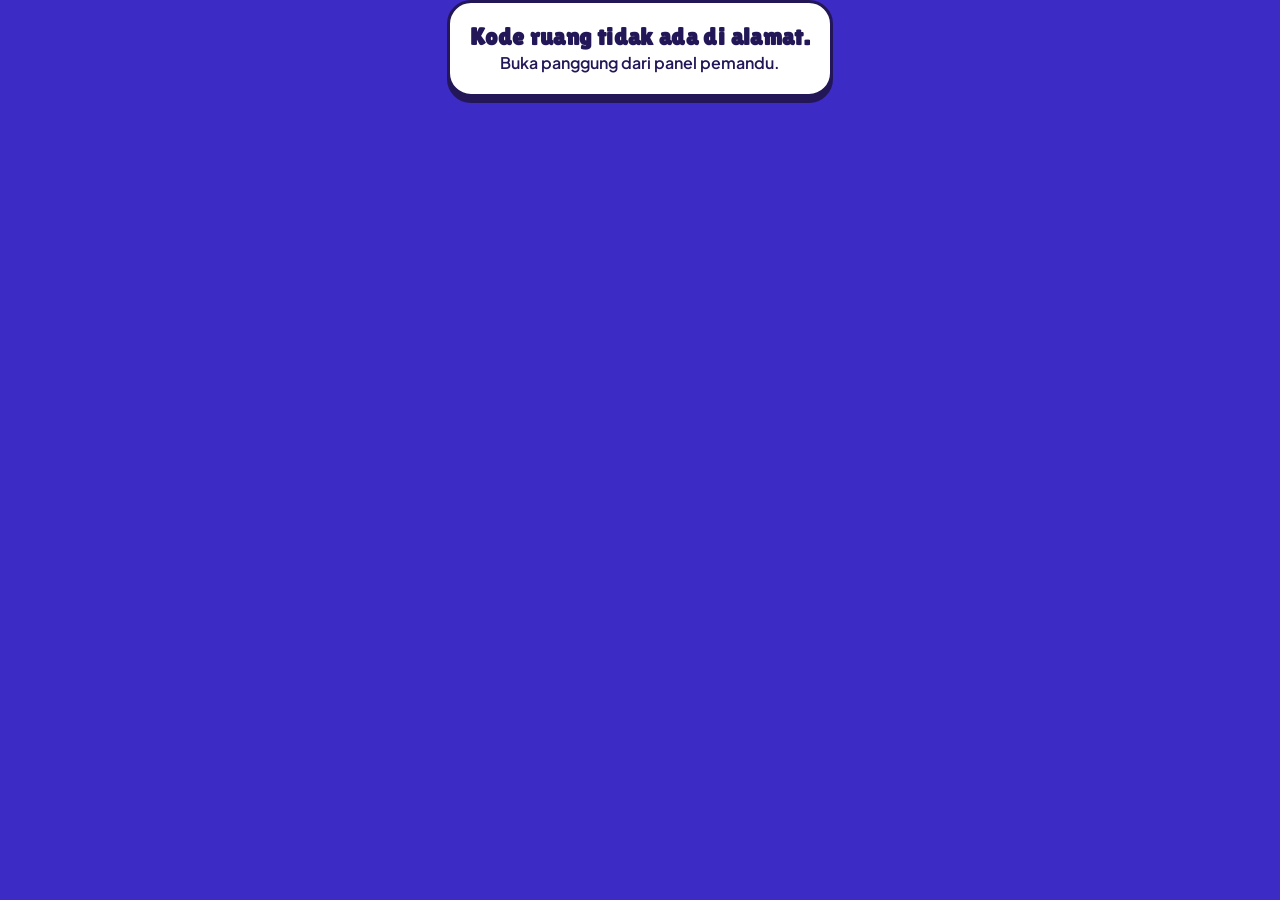
==== commit 4fd6f9d4: "Alur otomatis dari panggung, karakter berekspresi, musik, poin kecepatan, tema pesta - Tombol MULAI " ====
--- a/panggung.html
+++ b/panggung.html
@@ -5,7 +5,7 @@
 <meta name="viewport" content="width=device-width, initial-scale=1, viewport-fit=cover">
 <meta name="robots" content="noindex">
 <title>Integrity Adventure</title>
-<link rel="stylesheet" href="css/gaya.css?v=3">
+<link rel="stylesheet" href="css/gaya.css?v=4">
 </head>
 <body>
 <main id="akar" class=""></main>
--- a/css/gaya.css
+++ b/css/gaya.css
@@ -1,5 +1,5 @@
 /* Integrity Adventure — gaya mengikuti panduan desain Stitch (mainan bertepi tebal, bayangan pejal). */
-@import url('https://fonts.googleapis.com/css2?family=Fredoka:wght@500;600;700&family=Plus+Jakarta+Sans:wght@500;600;700;800&display=swap');
+@import url('https://fonts.googleapis.com/css2?family=Lilita+One&family=Fredoka:wght@500;600;700&family=Plus+Jakarta+Sans:wght@500;600;700;800&display=swap');
 :root {
   --tinta: #26124d; --tinta-lembut: #484455; --garis: #38255f;
   --ungu: #5b2bd9; --ungu-tua: #3d1b96; --ungu-gelap: #4300ba; --lavender: #f4eaff; --lavender2: #eaddff; --dasar: #fef7ff;
@@ -242,3 +242,118 @@
 @keyframes ambles { 0% { transform: none; } 30% { transform: rotate(-14deg); } 60% { transform: translateY(24%) rotate(16deg) scaleY(.82); } 100% { transform: translateY(10%) rotate(0) scaleY(.9); } }
 @keyframes melayang { from { opacity: 0; transform: translate(-50%, 20px); } 30% { opacity: 1; } to { opacity: 0; transform: translate(-50%, -50px); } }
 @media (prefers-reduced-motion: reduce) { * { animation-duration: .01s !important; animation-iteration-count: 1 !important; transition-duration: .01s !important; } }
+
+/* =====================================================================
+   TEMA PESTA — warna penuh ala game pesta: ungu, merah muda, sian, kuning,
+   judul putih tebal bergaris tepi gelap, panel sian dan biru tua.
+   ===================================================================== */
+:root {
+  --judul: 'Lilita One', 'Fredoka', 'Baloo 2', 'Trebuchet MS', system-ui, sans-serif;
+  --tinta: #231758; --garis: #231758; --tinta-lembut: #4b4380; --ungu: #7a3cff; --ungu-tua: #4a1fc4; --ungu-gelap: #5b21e6;
+  --pink: #ff3d9a; --sian: #2ed3f5; --limau: #a8e05f; --kuning: #ffd91a; --kuning-tua: #c79a00;
+  --a: #ff3d9a; --b: #2aa8ff; --c: #ffa51a; --d: #3fcf5e;
+  --cincin: repeating-radial-gradient(circle at 50% 42%, rgba(255, 255, 255, .075) 0 26px, transparent 26px 78px);
+  --pesta: radial-gradient(circle at 50% 42%, #ff62bd 0, #cf45e3 30%, #7a3cff 62%, #3c2bc4 100%);
+}
+h1, h2, h3, h4, .judul, .tb, .vonis { letter-spacing: .015em; }
+.putih-tebal, .hp .judul, .vonis, .p-intro h1, .p-rekap h1, .judul-podium, .p-sulit h1 { color: #fff; -webkit-text-stroke: .12em var(--garis); paint-order: stroke fill; text-shadow: 0 .09em 0 var(--garis); }
+body { background: #3c2bc4; }
+
+/* HP */
+.hp { background: var(--cincin), var(--pesta); background-attachment: fixed; }
+.sub-judul { color: #fff; font-weight: 800; }
+.kartu, .bilah, .kunci-jwb { border: 3px solid var(--garis); box-shadow: 0 6px 0 var(--garis); }
+.kepala-kartu h2 { color: var(--ungu-gelap); } .cip-ruang { background: var(--sian); color: var(--garis); border: 2px solid var(--garis); }
+.kisi-av, .baris-warna { background: #ece6ff; } .kisi-av button.pilih { border-color: var(--pink); box-shadow: 0 4px 0 var(--pink); }
+.tb { color: var(--garis); border: 3px solid var(--garis); box-shadow: 0 6px 0 var(--garis); } .tb:active { box-shadow: 0 2px 0 var(--garis); }
+.tb.kecil { border-width: 2px; box-shadow: 0 4px 0 var(--garis); background: #fff; } .tb.kecil:active { box-shadow: 0 1px 0 var(--garis); } .tb.bahaya { background: #ffd0dc; color: #8a0030; }
+.isian { border-color: var(--garis); background: #f4f0ff; }
+.label-stage { background: var(--sian); color: var(--garis); border: 2px solid var(--garis); box-shadow: 0 3px 0 var(--garis); transform: skewX(-8deg); }
+.jam { background: conic-gradient(var(--kuning) calc(var(--p, 1) * 360deg), rgba(255, 255, 255, .35) 0); box-shadow: 0 0 0 3px var(--garis), 0 6px 0 3px var(--garis); }
+.opsi button { border: 3px solid var(--garis); box-shadow: 0 7px 0 var(--garis); -webkit-text-stroke: 0; } .opsi button:active { box-shadow: 0 2px 0 var(--garis); }
+.opsi.kunci-sudah button { box-shadow: 0 3px 0 var(--garis); } .opsi.kunci-sudah button.pilih { outline-color: #fff; }
+.opsi button .tanda { background: #fff; color: var(--k); border: 2px solid var(--garis); }
+.tengah > .ket, .tengah > p.ket { color: #fff; text-shadow: 0 2px 0 var(--garis); }
+.hero { border: 3px solid var(--garis); box-shadow: 0 7px 0 var(--garis); background: linear-gradient(160deg, #7a3cff, #2aa8ff); }
+.hero.salah { background: linear-gradient(160deg, #ff3d6e, #b3124a); box-shadow: 0 7px 0 var(--garis); } .hero.netral { background: linear-gradient(160deg, #3a2f8c, #231758); box-shadow: 0 7px 0 var(--garis); }
+.kunci-jwb b { color: var(--ungu-gelap); } .tunggu { border: 3px solid var(--garis); box-shadow: 0 5px 0 var(--garis); color: var(--garis); }
+.terkirim:not(:empty) { background: var(--limau); color: var(--garis); border: 3px solid var(--garis); box-shadow: 0 4px 0 var(--garis); }
+.spanduk { background: var(--pink); border: 3px solid var(--garis); box-shadow: 0 4px 0 var(--garis); transform: skewX(-6deg); }
+.poin-baru { background: #fff; color: var(--garis); font-weight: 800; font-size: 14px; padding: 4px 14px; border-radius: 999px; border: 2px solid var(--garis); }
+.lencana { border: 2px solid var(--garis); box-shadow: none; }
+
+/* Panggung */
+.panggung { background: repeating-radial-gradient(circle at 50% 52%, rgba(255, 255, 255, .07) 0 3.4vh, transparent 3.4vh 10vh), radial-gradient(circle at 50% 52%, #ff62bd 0, #cf45e3 28%, #7a3cff 60%, #3423b0 100%); }
+.merek { background: linear-gradient(90deg, #ff3d9a, #ff7a3d); border: .4vh solid var(--garis); box-shadow: 0 .7vh 0 var(--garis); transform: skewX(-7deg); }
+.merek b { -webkit-text-stroke: .1em var(--garis); paint-order: stroke fill; } .merek small { color: #fff; }
+.p-atas .pil { background: var(--sian); }
+.p-lobi .kiri { border: .5vh solid var(--garis); box-shadow: 0 1.1vh 0 var(--garis); }
+.p-lobi .pita { background: var(--pink); color: #fff; box-shadow: 0 .5vh 0 var(--garis); transform: skewX(-8deg); }
+.p-lobi .kiri h2 { color: var(--ungu-gelap); font-size: 3.8vh; } .p-lobi .qr { width: 21vh; height: 21vh; border-color: var(--garis); }
+.kotak-kode { background: var(--garis); box-shadow: 0 .5vh 0 #0f0a33; } .kotak-kode small { color: var(--sian); } .p-lobi .kode { color: var(--kuning); font-size: 5.6vh; }
+.p-lobi .hitung { background: var(--limau); color: var(--garis); border: .35vh solid var(--garis); box-shadow: 0 .6vh 0 var(--garis); font-size: 2.2vh; padding: .6vh 1.6vw; }
+.p-lobi .salin { font-size: 1.7vh; min-height: 0; padding: .7vh 1.2vw; }
+.p-lobi .mulai { font-size: 3vh; min-height: 0; padding: 1.2vh 1vw; background: var(--kuning); animation: denyut 1.2s infinite; } .p-lobi .mulai[disabled] { animation: none; }
+.p-lobi .tautan { font-size: 1.4vh; }
+.dinding .kosong { color: #fff; -webkit-text-stroke: .12em var(--garis); paint-order: stroke fill; }
+.p-aturan > div { border: .35vh solid var(--garis); box-shadow: 0 .7vh 0 var(--garis); }
+.p-aturan .a1 { background: var(--pink); } .p-aturan .a4 { background: #ff7a1a; } .p-aturan .a3 { background: var(--garis); }
+.p-intro .no { background: var(--sian); color: var(--garis); transform: skewX(-8deg); box-shadow: 0 .8vh 0 var(--garis); }
+.p-intro h1 { font-size: 15vh; } .p-intro p { color: #fff; font-family: var(--judul); font-size: 3.6vh; text-shadow: 0 .4vh 0 var(--garis); }
+.p-bawah .pulau { background: rgba(255, 255, 255, .22); border-color: #fff; } .p-bawah h4 { color: #fff; text-shadow: 0 .3vh 0 var(--garis); }
+.sub-rekap { color: #fff; font-family: var(--judul); font-size: 2.6vh; text-shadow: 0 .3vh 0 var(--garis); margin-bottom: -1.6vh; }
+.p-podium { position: relative; } .p-podium .balok small { display: block; font-family: var(--badan); font-size: 1.8vh; font-weight: 800; }
+.papan-poin { align-self: center; margin-left: 2vw; background: #fff; border: .45vh solid var(--garis); box-shadow: 0 1vh 0 var(--garis); border-radius: 2.4vh; padding: 1.4vh 1.2vw; display: grid; gap: .6vh; min-width: 19vw; text-align: left; }
+.papan-poin h3 { font-size: 2.6vh; color: var(--ungu-gelap); background: var(--sian); margin: -1.4vh -1.2vw .6vh; padding: .8vh 1.2vw; border-radius: 1.8vh 1.8vh 0 0; border-bottom: .35vh solid var(--garis); color: var(--garis); }
+.papan-poin > div { display: flex; align-items: center; gap: .7vw; font-weight: 800; font-size: 2.1vh; } .papan-poin .av { --u: 3.6vh; } .papan-poin b { width: 1.4em; } .papan-poin i { margin-left: auto; font-style: normal; font-family: var(--judul); color: var(--pink); }
+#jeda { position: fixed; z-index: 30; top: 1.4vh; left: 50%; transform: translateX(-50%); background: var(--kuning); color: var(--garis); font-weight: 800; padding: .6vh 1.6vw; border-radius: 999px; border: .35vh solid var(--garis); font-size: 2vh; }
+#dok { position: fixed; z-index: 30; right: 1vw; bottom: 1vh; display: flex; gap: .5vw; align-items: center; opacity: 0; transition: opacity .2s; padding: 1.2vh 0 0 3vw; }
+#dok:hover, #dok:focus-within, #dok.tampak { opacity: 1; }
+#dok button { background: var(--garis); color: #fff; font-weight: 800; font-size: 1.6vh; padding: .7vh 1vw; border-radius: 999px; border: .25vh solid #fff; }
+#dok .dok-pesan { background: #fff; color: #b3124a; font-weight: 800; font-size: 1.6vh; padding: .6vh 1vw; border-radius: 1.2vh; border: .25vh solid var(--garis); max-width: 40vw; }
+
+/* Dunia */
+#dunia { background: linear-gradient(#4ec9ff 0, #9db4ff 24%, #f0a8f7 46%, #a8e05f 46%, #5fc548 100%); }
+.d-langit { height: 414px; opacity: 1; background:
+  radial-gradient(70px 28px at 170px 262px, #fff 98%, transparent), radial-gradient(110px 40px at 255px 280px, #fff 98%, transparent),
+  radial-gradient(80px 30px at 1390px 268px, #fff 98%, transparent), radial-gradient(120px 42px at 1475px 288px, #fff 98%, transparent),
+  radial-gradient(300px 150px at 240px 432px, #ff9ccb 0 99%, transparent 100%), radial-gradient(360px 190px at 620px 448px, #ffc2de 0 99%, transparent 100%),
+  radial-gradient(330px 170px at 1080px 440px, #ff9ccb 0 99%, transparent 100%), radial-gradient(280px 140px at 1420px 430px, #ffc2de 0 99%, transparent 100%); }
+.d-skala::before { content: ''; position: absolute; left: 0; right: 0; top: 414px; bottom: 0; background: repeating-radial-gradient(ellipse 900px 300px at 50% 130%, rgba(255, 255, 255, .22) 0 5px, transparent 5px 54px); pointer-events: none; }
+.d-atas .pil { background: var(--sian); }
+.d-soal { background: linear-gradient(#34259a, #231758); color: #fff; border: 5px solid var(--garis); box-shadow: 0 9px 0 var(--garis), inset 0 12px 0 var(--sian); padding-top: 22px; }
+.d-soal.terbuka .kecil { color: #c9c2ff; } .d-soal .jwb { color: #8dffb5; } .d-soal .jwb span { color: #fff; }
+.d-start { background: rgba(255, 255, 255, .3); border-color: #fff; } .d-start b { color: #fff; text-shadow: 0 2px 0 var(--garis); }
+.papan { background: repeating-linear-gradient(115deg, #ff3d9a 0 34px, #fff 34px 68px); border-color: var(--garis); box-shadow: 0 9px 0 var(--garis); }
+.poros { border-bottom-color: var(--sian); }
+.papan-nama { -webkit-text-stroke: 0; }
+#dunia:has([data-kulit="pulau"]) { background: linear-gradient(#4ec9ff 0, #f0a8f7 30%, #2ed3f5 30%, #2a7fe0 100%); }
+#dunia:has([data-kulit="pulau"]) .d-skala::before { top: 270px; background: repeating-radial-gradient(ellipse 900px 260px at 50% 60%, rgba(255, 255, 255, .2) 0 4px, transparent 4px 46px); }
+#dunia:has([data-kulit="pulau"]) .d-langit { display: none; }
+.k .nm { display: block; top: auto; bottom: 13%; margin: 0; max-width: 96%; font-size: calc(var(--u) * .19); line-height: 1.25; padding: 0 calc(var(--u) * .06); border-width: 1.5px; z-index: 2; }
+.k.tahanan .nm { display: none; }
+
+/* Ekspresi karakter */
+.av svg, .k .badan svg { animation: napas 2.6s ease-in-out infinite; animation-delay: var(--d, 0s); transform-origin: 50% 100%; }
+svg .mt, svg .alis, svg .air { display: none; } svg .mt-biasa { display: block; }
+.e-senang .mt-biasa, .e-sedih .mt-biasa, .e-kaget .mt-biasa, .e-tangis .mt-biasa { display: none; }
+.e-senang .mt-senang, .e-sedih .mt-sedih, .e-tangis .mt-sedih, .e-kaget .mt-kaget, .e-sedih .alis, .e-tangis .alis { display: block; }
+.e-tangis .air { display: block; animation: tetes .9s ease-in infinite; }
+svg .mata { transform-box: fill-box; transform-origin: center; animation: kedip 4.4s infinite; animation-delay: var(--d, 0s); }
+svg .tg { transform-box: view-box; transition: transform .25s; } svg .tg-kiri { transform-origin: 6px 36px; } svg .tg-kanan { transform-origin: 54px 36px; }
+.lambai .tg-kanan { animation: lambai .45s ease-in-out infinite alternate; }
+.e-senang .tg-kiri, .e-senang .tg-kanan { transform: scaleY(-1); animation: none; }
+.e-kaget .tg-kiri { transform: rotate(38deg); } .e-kaget .tg-kanan { transform: rotate(-38deg); } .e-kaget .mata { animation: none; transform: scale(1.4); }
+.e-sedih svg, .e-tangis svg { animation: murung 1.6s ease-in-out infinite; }
+.lompat svg { animation: lompat .42s cubic-bezier(.3, 1.5, .6, 1) infinite alternate; } .kejut svg { animation: goyang .3s 4; }
+.k.sorak .badan svg { animation: none; }
+@keyframes napas { 50% { transform: scaleY(1.035) scaleX(.985); } }
+@keyframes kedip { 0%, 93%, 100% { transform: scaleY(1); } 96% { transform: scaleY(.1); } }
+@keyframes lambai { from { transform: scaleY(-1) rotate(-14deg); } to { transform: scaleY(-1) rotate(20deg); } }
+@keyframes tetes { from { transform: translateY(0); opacity: 1; } to { transform: translateY(14px); opacity: 0; } }
+@keyframes murung { 0%, 100% { transform: translateY(3%) scaleY(.95); } 50% { transform: translateY(5%) scaleY(.93); } }
+@keyframes lompat { from { transform: translateY(0) scaleY(.96); } to { transform: translateY(-22%) scaleY(1.05); } }
+
+.dinding .orang { animation: none; } .dinding .orang.baru { animation: jatuh .6s cubic-bezier(.3, 1.4, .5, 1); }
+.mahkota { position: relative; z-index: 3; margin-bottom: -.6vh; }
+#jeda { top: auto; bottom: 1.4vh; }
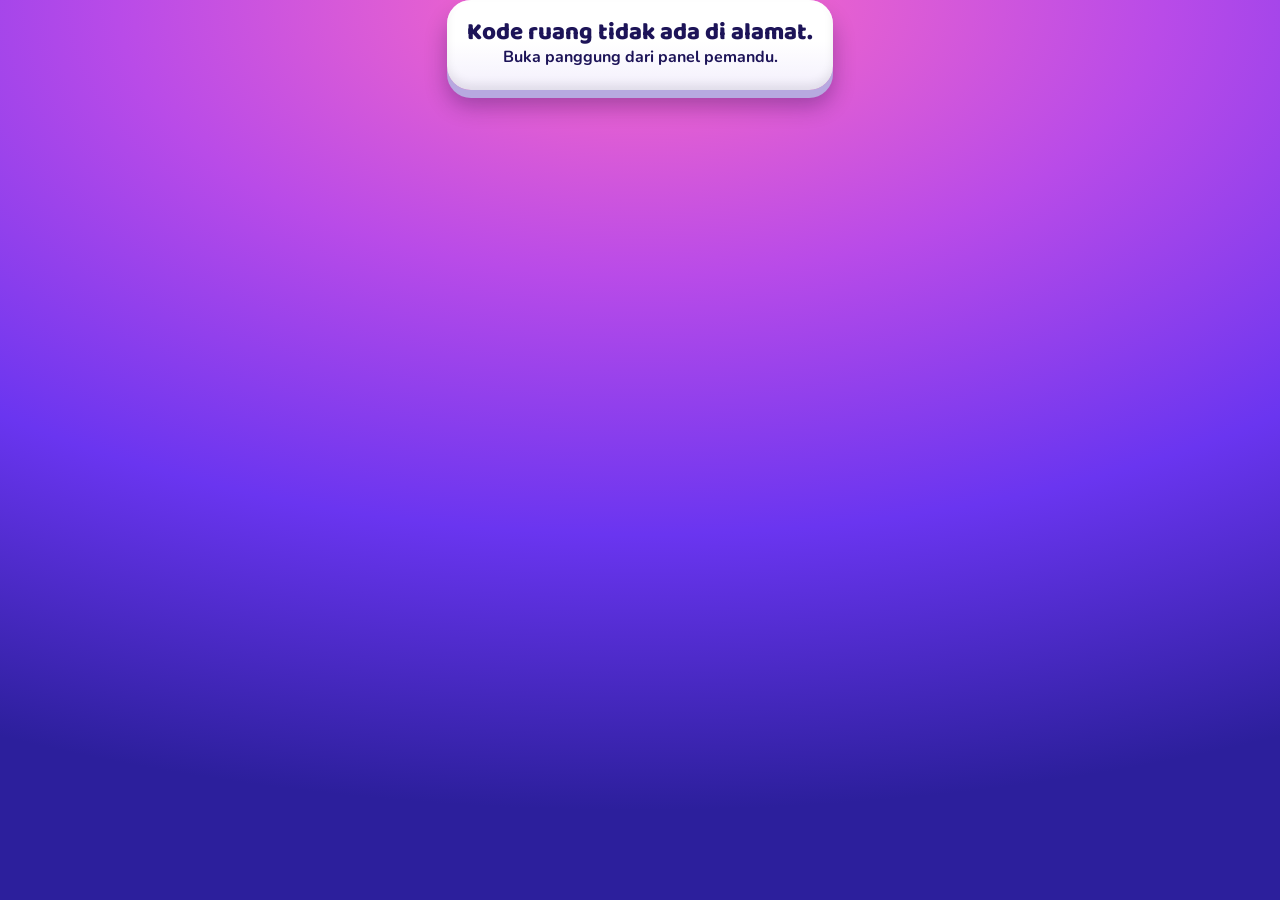
==== commit 0982301d: "Tampilan semi-3D opsi A (Baloo 2 + Nunito) dan pengoptimalan kinerja - Gaya baru tanpa garis tepi ge" ====
--- a/panggung.html
+++ b/panggung.html
@@ -5,7 +5,9 @@
 <meta name="viewport" content="width=device-width, initial-scale=1, viewport-fit=cover">
 <meta name="robots" content="noindex">
 <title>Integrity Adventure</title>
-<link rel="stylesheet" href="css/gaya.css?v=4">
+<link rel="preload" href="fonts/baloo2-800.woff2" as="font" type="font/woff2" crossorigin>
+<link rel="preload" href="fonts/nunito-var.woff2" as="font" type="font/woff2" crossorigin>
+<link rel="stylesheet" href="css/gaya.css?v=5">
 </head>
 <body>
 <main id="akar" class=""></main>
--- a/css/gaya.css
+++ b/css/gaya.css
@@ -1,233 +1,348 @@
-/* Integrity Adventure — gaya mengikuti panduan desain Stitch (mainan bertepi tebal, bayangan pejal). */
-@import url('https://fonts.googleapis.com/css2?family=Lilita+One&family=Fredoka:wght@500;600;700&family=Plus+Jakarta+Sans:wght@500;600;700;800&display=swap');
+/* Integrity Adventure — tampilan semi-3D (opsi A: Baloo 2 + Nunito).
+   Tanpa garis tepi gelap: kedalaman dari gradasi cahaya, kilap tepi atas, sisi bawah tebal, dan bayangan lantai.
+   Catatan kinerja: tidak ada filter pada elemen yang bergerak, tidak ada animasi tak-berujung pada karakter
+   (kedip dan lambaian digerakkan hemat oleh hidupkanKarakter di umum.js), warna turunan ditulis langsung. */
+
+@font-face { font-family: 'Baloo 2'; font-style: normal; font-weight: 800; font-display: swap; src: url('../fonts/baloo2-800.woff2') format('woff2');
+  unicode-range: U+0000-00FF, U+0131, U+0152-0153, U+02BB-02BC, U+02C6, U+02DA, U+02DC, U+0304, U+0308, U+0329, U+2000-206F, U+20AC, U+2122, U+2191, U+2193, U+2212, U+2215, U+FEFF, U+FFFD; }
+@font-face { font-family: 'Nunito'; font-style: normal; font-weight: 200 1000; font-display: swap; src: url('../fonts/nunito-var.woff2') format('woff2-variations'), url('../fonts/nunito-var.woff2') format('woff2');
+  unicode-range: U+0000-00FF, U+0131, U+0152-0153, U+02BB-02BC, U+02C6, U+02DA, U+02DC, U+0304, U+0308, U+0329, U+2000-206F, U+20AC, U+2122, U+2191, U+2193, U+2212, U+2215, U+FEFF, U+FFFD; }
+
 :root {
-  --tinta: #26124d; --tinta-lembut: #484455; --garis: #38255f;
-  --ungu: #5b2bd9; --ungu-tua: #3d1b96; --ungu-gelap: #4300ba; --lavender: #f4eaff; --lavender2: #eaddff; --dasar: #fef7ff;
-  --kuning: #ffd23f; --kuning-tua: #c99a00; --jingga: #ff9f1c; --hijau: #2fd08a; --hijau-tua: #00613c; --merah: #ff4d5e; --merah-tua: #ba1a1a;
-  --a: #ff5d8f; --b: #33b8ff; --c: #ffb703; --d: #2fd08a; --selku: #2b2b3a; --jeruji: #b9bccb;
-  --judul: 'Fredoka', 'Baloo 2', 'Trebuchet MS', system-ui, sans-serif;
-  --badan: 'Plus Jakarta Sans', 'Nunito', system-ui, -apple-system, 'Segoe UI', sans-serif;
+  --malam: #1d1458; --tinta: #1d1458; --tinta-lembut: #4b4380; --lembayung: #f1ecff;
+  --ungu: #7a3cff; --pink: #ff3d9a; --sian: #2ed3f5; --kuning: #ffd21a; --limau: #9be15d; --jingga: #ff7a1a; --hijau: #3fcf5e; --merah: #ff4d5e; --merah-tua: #c8193f;
+  --a: #ff3d9a; --b: #2aa8ff; --c: #ffa51a; --d: #3fcf5e;
+  --sel: #2a2350; --jeruji: rgba(205, 198, 235, .78);
+  --judul: 'Baloo 2', 'Nunito', system-ui, sans-serif;
+  --teks: 'Nunito', system-ui, -apple-system, 'Segoe UI', sans-serif;
+  --pesta: radial-gradient(120% 90% at 50% 0, #ff6cc4 0, #b94be8 34%, #6a35f0 66%, #2c1f9c 100%);
+  /* bahan balok: --k warna, --kt sisi terang (atas), --kb bawah muka, --kg sisi tebal; --tb tebal sisi */
+  --k: #fff; --kt: #fff; --kb: #ebe6f7; --kg: #b7a9e0; --tb: 7px;
 }
+
+/* ---------- Palet balok siap pakai (tanpa color-mix agar jalan di HP lama) ---------- */
+.w-a, .opsi button[data-p="a"] { --k: #ff3d9a; --kt: #ff68b0; --kb: #db3484; --kg: #a82a78; }
+.w-b, .opsi button[data-p="b"] { --k: #2aa8ff; --kt: #59bbff; --kb: #2490db; --kg: #246cb6; }
+.w-c, .opsi button[data-p="c"] { --k: #ffa51a; --kt: #ffb94c; --kb: #db8e16; --kg: #a86a28; }
+.w-d, .opsi button[data-p="d"], .w-hijau, .opsi.pintu button:first-child { --k: #3fcf5e; --kt: #69da81; --kb: #36b251; --kg: #318553; }
+.w-merah, .opsi.pintu button:last-child { --k: #ff4d5e; --kt: #ff7481; --kb: #db4251; --kg: #a83453; }
+.w-kuning { --k: #ffd21a; --kt: #ffdc4c; --kb: #dbb516; --kg: #a88628; }
+.w-pink { --k: #ff3d9a; --kt: #ff68b0; --kb: #db3484; --kg: #a82a78; }
+.w-sian { --k: #2ed3f5; --kt: #5cddf7; --kb: #28b5d3; --kg: #2687b0; }
+.w-ungu { --k: #7a3cff; --kt: #9767ff; --kb: #6934db; --kg: #5629b6; }
+.w-limau { --k: #9be15d; --kt: #b1e881; --kb: #85c250; --kg: #6a9052; }
+.w-jingga { --k: #ff7a1a; --kt: #ff974c; --kb: #db6916; --kg: #a85028; }
+.w-malam { --k: #2c2178; --kt: #3a2ba8; --kb: #1d1458; --kg: #120b3d; }
+
+/* ---------- Dasar ---------- */
 * { box-sizing: border-box; -webkit-tap-highlight-color: transparent; }
 html, body { margin: 0; height: 100%; }
-body { font-family: var(--badan); font-weight: 600; color: var(--tinta); background: var(--dasar); line-height: 1.45; overflow-x: hidden; -webkit-font-smoothing: antialiased; }
+body { font-family: var(--teks); font-weight: 700; color: var(--tinta); background: #2c1f9c var(--pesta) no-repeat; line-height: 1.45; overflow-x: hidden; -webkit-font-smoothing: antialiased; }
 h1, h2, h3, h4, p { margin: 0; }
-h1, h2, h3, h4 { font-family: var(--judul); font-weight: 700; line-height: 1.15; }
+h1, h2, h3, h4 { font-family: var(--judul); font-weight: 800; line-height: 1.1; }
 button { font: inherit; cursor: pointer; border: 0; touch-action: manipulation; }
 input { font: inherit; }
-:focus-visible { outline: 3px solid var(--ungu); outline-offset: 2px; }
+:focus-visible { outline: 3px solid #fff; outline-offset: 3px; }
 .ik { width: 1.15em; height: 1.15em; vertical-align: -.2em; flex: none; display: inline-block; }
-.ik-hati { color: var(--merah); } .ik-hatiKosong { color: #c9bfdc; } .ik-api { color: var(--jingga); } .ik-centang { color: #0d8a55; } .ik-mahkota { color: var(--kuning-tua); }
-
-.kartu { background: #fff; border-radius: 24px; padding: 20px; border: 2px solid var(--lavender2); box-shadow: 0 6px 0 #d8cbef; }
-.judul { font-family: var(--judul); font-weight: 700; color: var(--ungu-gelap); letter-spacing: -.01em; }
-.tb { display: block; width: 100%; min-height: 56px; padding: 14px 18px; border-radius: 18px; font-family: var(--judul); font-weight: 700; font-size: 20px; letter-spacing: .02em;
-  color: #4a3a00; background: var(--kuning); box-shadow: 0 6px 0 var(--kuning-tua); transition: transform .1s, box-shadow .1s; text-align: center; text-decoration: none; }
-.tb:active { transform: translateY(4px); box-shadow: 0 2px 0 var(--kuning-tua); }
-.tb[disabled] { filter: grayscale(.8); opacity: .55; cursor: not-allowed; }
-.tb.kecil { font-family: var(--badan); font-weight: 700; font-size: 14px; min-height: 44px; padding: 10px 14px; border-radius: 14px; width: auto; display: inline-flex; align-items: center; gap: 6px; color: var(--tinta); background: var(--lavender); box-shadow: 0 4px 0 #cdbcf0; }
-.tb.kecil:active { box-shadow: 0 1px 0 #cdbcf0; transform: translateY(3px); }
-.tb.bahaya { background: #ffdad6; color: #93000a; box-shadow: 0 4px 0 #f2a9a3; }
-.isian { width: 100%; min-height: 52px; padding: 12px 14px; border-radius: 16px; border: 2px solid var(--lavender2); background: var(--lavender); font-size: 18px; font-weight: 700; color: var(--tinta); outline: none; }
-.isian:focus { border-color: var(--ungu); background: #fff; box-shadow: 0 0 0 4px rgba(91, 43, 217, .15); }
-label.lb { display: block; font-family: var(--judul); font-weight: 600; font-size: 18px; margin: 16px 0 8px; }
-.galat { color: var(--merah-tua); font-weight: 700; font-size: 14px; min-height: 1.4em; margin-top: 8px; }
-.kecil-abu { font-size: 13px; color: var(--tinta-lembut); font-weight: 600; }
+.ik-hati { color: var(--merah); } .ik-hatiKosong { color: #c9bfdc; } .ik-api { color: var(--jingga); } .ik-centang { color: #23a24a; } .ik-mahkota { color: #e2a400; }
+
+/* Bahan semi-3D bersama */
+.tb, .opsi button, .papan-nama, .merek, .pil, .jam-besar, .bilah, .label-stage, .spanduk, .terkirim:not(:empty), .tunggu, .surat, .bonus,
+.p-lobi .pita, .p-lobi .hitung, .p-aturan > div, .p-intro .no, .empat > div, .cip-ruang, .kartu, .kunci-jwb, .p-top > div, .papan-poin, .p-sulit .butir, #jeda {
+  background: linear-gradient(var(--kt) 0, var(--k) 46%, var(--kb) 100%);
+  box-shadow: inset 0 3px 0 rgba(255, 255, 255, .55), inset 0 -6px 10px rgba(0, 0, 0, .08), 0 var(--tb) 0 var(--kg), 0 calc(var(--tb) + 8px) calc(var(--tb) * 2 + 6px) rgba(18, 6, 60, .32);
+}
+.putih-tebal, .judul, .vonis, .p-intro h1, .p-rekap h1, .judul-podium, .p-sulit h1, .dinding .kosong {
+  color: #fff; text-shadow: 0 .07em 0 #4a1fb0, 0 .16em .3em rgba(20, 8, 70, .45);
+}
+
+/* Kartu putih dan panel malam */
+.kartu { border-radius: 24px; padding: 20px; --kb: #f3effc; --tb: 8px; }
+.kartu.soal, .d-soal { color: #fff; background: linear-gradient(#5ee3ff 0, #22c2e8 14px, #3a2ba8 14px, #1d1458 100%);
+  box-shadow: inset 0 2px 0 rgba(255, 255, 255, .5), 0 var(--tb) 0 #120b3d, 0 calc(var(--tb) + 12px) 26px rgba(12, 4, 50, .45); }
+.kartu.soal { padding-top: 26px; }
+
+/* Tombol */
+.tb { display: block; width: 100%; min-height: 56px; padding: 14px 18px 12px; border-radius: 20px; font-family: var(--judul); font-weight: 800; font-size: 22px; letter-spacing: .01em; line-height: 1.15;
+  color: var(--malam); text-align: center; text-decoration: none; --k: #ffd21a; --kt: #ffdc4c; --kb: #dbb516; --kg: #a88628; transition: transform .1s, box-shadow .1s; }
+.tb:active, .opsi button:active { transform: translateY(calc(var(--tb) - 2px)); box-shadow: inset 0 3px 0 rgba(255, 255, 255, .55), 0 2px 0 var(--kg), 0 6px 10px rgba(18, 6, 60, .3); }
+.tb[disabled] { filter: grayscale(.8); opacity: .55; cursor: not-allowed; transform: none; }
+.tb.kecil { font-family: var(--teks); font-weight: 800; font-size: 14px; min-height: 44px; padding: 10px 14px; border-radius: 14px; width: auto; display: inline-flex; align-items: center; gap: 6px;
+  --k: #fff; --kt: #fff; --kb: #ebe6f7; --kg: #b7a9e0; --tb: 4px; }
+.tb.bahaya { --k: #ffd6e1; --kt: #ffe6ec; --kb: #ffc2d1; --kg: #d98aa0; color: #8a0030; }
+
+/* Isian */
+.isian { width: 100%; min-height: 52px; padding: 12px 14px; border-radius: 16px; border: 2px solid #ddd3f7; background: var(--lembayung); font-size: 18px; font-weight: 800; color: var(--tinta);
+  outline: none; box-shadow: inset 0 3px 0 rgba(29, 20, 88, .07); }
+.isian:focus { border-color: var(--ungu); background: #fff; box-shadow: 0 0 0 4px rgba(122, 60, 255, .18); }
+label.lb { display: block; font-family: var(--judul); font-weight: 800; font-size: 18px; margin: 16px 0 6px; color: var(--malam); }
+.galat { color: var(--merah-tua); font-weight: 800; font-size: 14px; min-height: 1.4em; margin-top: 8px; }
+.kecil-abu { font-size: 13px; color: var(--tinta-lembut); font-weight: 700; }
 .titik3::after { content: ''; animation: titik 1.2s steps(4) infinite; }
-.lencana { font-family: var(--badan); font-weight: 800; font-size: 12px; letter-spacing: .04em; padding: 4px 10px; border-radius: 999px; color: #00472b; background: #68fdb2; white-space: nowrap; box-shadow: 0 2px 0 rgba(0, 0, 0, .15); }
-.lencana.sp1 { background: var(--kuning); color: #4a3a00; } .lencana.sp2 { background: var(--jingga); color: #4a2600; }
-.lencana.penjara { background: var(--selku); color: #fff; } .lencana.juara { background: var(--ungu); color: #fff; }
-
-/* Karakter */
-.av { --u: 52px; width: var(--u); height: calc(var(--u) * 1.2); display: inline-block; flex: none; filter: drop-shadow(0 3px 0 rgba(38, 18, 77, .18)); }
+.lencana { font-family: var(--teks); font-weight: 900; font-size: 12px; letter-spacing: .04em; padding: 3px 10px; border-radius: 999px; color: var(--malam); background: var(--limau); white-space: nowrap;
+  box-shadow: inset 0 2px 0 rgba(255, 255, 255, .5), 0 2px 0 rgba(18, 6, 60, .25); }
+.lencana.sp1 { background: var(--kuning); } .lencana.sp2 { background: var(--jingga); color: #fff; }
+.lencana.penjara { background: var(--sel); color: #fff; } .lencana.juara { background: var(--ungu); color: #fff; }
+
+/* ---------- Karakter ---------- */
+.av { --u: 52px; width: var(--u); height: calc(var(--u) * 1.2); display: inline-block; flex: none; }
 .av svg, .k .badan svg { width: 100%; height: 100%; display: block; overflow: visible; }
 .av.besar { --u: 104px; } .av.sedang { --u: 70px; } .av.mini { --u: 30px; } .av.super { --u: 150px; }
+svg .mt, svg .alis, svg .air { display: none; } svg .mt-biasa { display: block; }
+.e-senang .mt-biasa, .e-sedih .mt-biasa, .e-kaget .mt-biasa, .e-tangis .mt-biasa { display: none; }
+.e-senang .mt-senang, .e-sedih .mt-sedih, .e-tangis .mt-sedih, .e-kaget .mt-kaget, .e-sedih .alis, .e-tangis .alis, .e-tangis .air { display: block; }
+svg .mata { transform-box: fill-box; transform-origin: center; }
+.kedip svg .mata { transform: scaleY(.12); }
+.e-kaget svg .mata { transform: scale(1.35); }
+svg .tg { transform-box: view-box; } svg .tg-kiri { transform-origin: 7px 37px; } svg .tg-kanan { transform-origin: 53px 37px; }
+.e-senang .tg-kiri, .e-senang .tg-kanan { transform: scaleY(-1); }
+.e-kaget .tg-kiri { transform: rotate(38deg); } .e-kaget .tg-kanan { transform: rotate(-38deg); }
+.ayun.lambai:not(.e-senang):not(.e-kaget) .tg-kanan { animation: lambai .42s ease-in-out 4 alternate; }
+/* Alas bertingkat untuk karakter utama */
+.di-alas { display: grid; justify-items: center; padding-bottom: 34px; }
+.di-alas .av { position: relative; z-index: 1; margin-bottom: calc(var(--u) * -.16); }
+.tatakan { width: 170px; height: 58px; border-radius: 50%; background: radial-gradient(60% 60% at 50% 35%, #ff9bd0, #ff3d9a);
+  box-shadow: inset 0 3px 0 rgba(255, 255, 255, .55), 0 14px 0 #b3166a, 0 28px 0 #2aa8ff, 0 36px 0 #1670c9, 0 54px 26px rgba(12, 4, 50, .45); }
 
 /* ---------- PESERTA (HP) ---------- */
-.hp { max-width: 480px; margin: 0 auto; min-height: 100dvh; padding: 14px 14px calc(18px + env(safe-area-inset-bottom)); display: flex; flex-direction: column; gap: 12px;
-  background: radial-gradient(120% 40% at 50% 0, #efe3ff 0, transparent 70%); }
-.hp .judul { font-size: 32px; text-align: center; margin-top: 10px; }
-.sub-judul { text-align: center; font-size: 14px; font-weight: 700; color: var(--tinta-lembut); margin-top: -8px; }
-.kepala-kartu { display: flex; align-items: center; justify-content: space-between; gap: 10px; } .kepala-kartu h2 { font-size: 24px; color: var(--ungu-gelap); }
-.cip-ruang { background: #68fdb2; color: #00472b; font-weight: 800; padding: 8px 14px; border-radius: 999px; font-size: 14px; white-space: nowrap; }
-.kisi-av { display: grid; grid-template-columns: repeat(4, 1fr); gap: 8px; background: var(--lavender); padding: 10px; border-radius: 18px; }
-.kisi-av button { background: #fff; padding: 8px 4px 6px; border-radius: 14px; border: 2px solid transparent; display: grid; place-items: center; min-height: 64px; }
-.kisi-av button.pilih { border-color: var(--ungu); box-shadow: 0 4px 0 var(--ungu); transform: translateY(-2px); }
-.kisi-av .av { --u: 40px; filter: none; }
-.baris-warna { display: grid; grid-template-columns: repeat(8, 1fr); gap: 2px; background: var(--lavender); padding: 8px; border-radius: 18px; }
+.hp { max-width: 480px; margin: 0 auto; min-height: 100dvh; padding: 14px 14px calc(22px + env(safe-area-inset-bottom)); display: flex; flex-direction: column; gap: 14px;
+  background: radial-gradient(120% 70% at 50% 0, #ff6cc4, #8a3df0 55%, #3a25b8); }
+.hp .judul { font-size: 36px; text-align: center; margin-top: 10px; }
+.sub-judul { text-align: center; font-size: 15px; font-weight: 900; color: #fff; margin-top: -10px; opacity: .95; }
+.kepala-kartu { display: flex; align-items: center; justify-content: space-between; gap: 10px; } .kepala-kartu h2 { font-size: 24px; color: var(--ungu); }
+.cip-ruang { --k: #2ed3f5; --kt: #5cddf7; --kb: #28b5d3; --kg: #2687b0; --tb: 3px; color: var(--malam); font-weight: 900; padding: 6px 14px; border-radius: 999px; font-size: 14px; white-space: nowrap; }
+.kisi-av { display: grid; grid-template-columns: repeat(4, 1fr); gap: 8px; background: var(--lembayung); padding: 10px; border-radius: 18px; }
+.kisi-av button { background: #fff; padding: 8px 4px 6px; border-radius: 14px; border: 3px solid transparent; display: grid; place-items: center; min-height: 64px; box-shadow: 0 3px 0 #d6cbf2; }
+.kisi-av button.pilih { border-color: var(--pink); box-shadow: 0 4px 0 #a82a78; transform: translateY(-2px); }
+.kisi-av .av { --u: 40px; }
+.baris-warna { display: grid; grid-template-columns: repeat(8, 1fr); gap: 2px; background: var(--lembayung); padding: 8px; border-radius: 18px; }
 .baris-warna button { background: none; padding: 0; border-radius: 14px; border: 3px solid transparent; min-width: 0; min-height: 48px; display: grid; place-items: center; }
-.baris-warna button.pilih { border-color: var(--tinta); } .baris-warna i { display: block; width: 28px; height: 28px; border-radius: 50%; background: var(--w); }
-.bilah { display: flex; align-items: center; gap: 8px; background: #fff; border-radius: 18px; padding: 8px 12px; border: 2px solid var(--lavender2); box-shadow: 0 4px 0 #d8cbef; min-height: 52px; }
-.bilah .nama { font-family: var(--judul); font-weight: 600; font-size: 18px; flex: 1; overflow: hidden; text-overflow: ellipsis; white-space: nowrap; }
-.hati { white-space: nowrap; font-size: 18px; display: inline-flex; gap: 1px; } .runtun { font-size: 13px; font-weight: 800; color: var(--tinta-lembut); white-space: nowrap; }
-.label-stage { align-self: center; background: var(--lavender2); color: var(--tinta); font-weight: 800; font-size: 13px; padding: 6px 14px; border-radius: 999px; text-align: center; box-shadow: 0 3px 0 #cdbcf0; }
-.spanduk { background: var(--merah-tua); color: #fff; font-weight: 800; font-size: 14px; letter-spacing: .02em; text-align: center; padding: 10px 12px; border-radius: 14px; box-shadow: 0 4px 0 #7a0c0c; }
-.jam { align-self: center; width: 92px; height: 92px; border-radius: 50%; display: grid; place-items: center; font-family: var(--judul); font-size: 38px; font-weight: 700;
-  background: conic-gradient(var(--kuning) calc(var(--p, 1) * 360deg), var(--lavender2) 0); box-shadow: 0 5px 0 #d8cbef; }
-.jam span { width: 72px; height: 72px; border-radius: 50%; background: #fff; display: grid; place-items: center; }
-.jam.genting { background: conic-gradient(var(--merah) calc(var(--p, 1) * 360deg), #ffdad6 0); } .jam.genting span { color: var(--merah-tua); animation: goyang .4s infinite; }
-.soal { font-family: var(--judul); font-size: 21px; font-weight: 600; line-height: 1.3; text-align: center; }
-.opsi { display: grid; gap: 12px; margin-top: auto; } .opsi.kisi { grid-template-columns: 1fr 1fr; }
-.opsi button { display: flex; align-items: center; gap: 12px; text-align: left; padding: 12px 14px; border-radius: 18px; min-height: 72px; font-family: var(--judul); font-weight: 600; font-size: 19px; line-height: 1.2;
-  color: #fff; text-shadow: 0 1px 0 rgba(0, 0, 0, .18); background: var(--k); box-shadow: 0 7px 0 color-mix(in srgb, var(--k) 68%, #000); transition: transform .1s, box-shadow .1s, opacity .2s; }
+.baris-warna button.pilih { border-color: var(--malam); }
+.baris-warna i { display: block; width: 28px; height: 28px; border-radius: 50%; background: radial-gradient(circle at 35% 30%, rgba(255, 255, 255, .6), transparent 50%), var(--w); box-shadow: inset 0 -3px 0 rgba(0, 0, 0, .2); }
+.bilah { display: flex; align-items: center; gap: 8px; border-radius: 20px; padding: 8px 12px; min-height: 54px; --tb: 5px; }
+.bilah .nama { font-family: var(--judul); font-weight: 800; font-size: 19px; line-height: 1; flex: 1; overflow: hidden; text-overflow: ellipsis; white-space: nowrap; padding-top: 3px; }
+.hati { white-space: nowrap; font-size: 18px; display: inline-flex; gap: 1px; } .runtun { font-size: 13px; font-weight: 900; color: var(--tinta-lembut); white-space: nowrap; }
+.label-stage { align-self: center; --k: #2ed3f5; --kt: #5cddf7; --kb: #28b5d3; --kg: #2687b0; --tb: 4px; color: var(--malam); font-weight: 900; font-size: 13px; padding: 6px 16px; border-radius: 999px; text-align: center; }
+.spanduk { --k: #ff3d9a; --kt: #ff68b0; --kb: #db3484; --kg: #a82a78; --tb: 5px; color: #fff; font-weight: 900; font-size: 14px; letter-spacing: .02em; text-align: center; padding: 10px 12px; border-radius: 14px; text-shadow: 0 2px 0 rgba(120, 0, 60, .4); }
+.jam { align-self: center; width: 92px; height: 92px; border-radius: 50%; display: grid; place-items: center; padding: 7px;
+  background: conic-gradient(var(--kuning) calc(var(--p, 1) * 360deg), rgba(255, 255, 255, .28) 0); box-shadow: 0 6px 0 rgba(20, 8, 70, .35); }
+.jam span { width: 100%; height: 100%; border-radius: 50%; display: grid; place-items: center; font-family: var(--judul); font-weight: 800; font-size: 38px; line-height: 1; padding-top: 4px; color: var(--malam);
+  background: linear-gradient(#fff, #e9e2ff); box-shadow: inset 0 -5px 0 #cfc3f2; }
+.jam.genting { background: conic-gradient(var(--merah) calc(var(--p, 1) * 360deg), rgba(255, 255, 255, .28) 0); } .jam.genting span { color: var(--merah-tua); animation: goyang .4s infinite; }
+.soal { font-family: var(--judul); font-size: 22px; font-weight: 800; line-height: 1.25; text-align: center; }
+.opsi { display: grid; gap: 14px; margin-top: auto; } .opsi.kisi { grid-template-columns: 1fr 1fr; gap: 16px 12px; }
+.opsi button { display: flex; align-items: center; gap: 12px; text-align: left; padding: 12px 14px; border-radius: 22px; min-height: 72px; font-family: var(--judul); font-weight: 800; font-size: 20px; line-height: 1.15;
+  color: #fff; text-shadow: 0 2px 0 rgba(0, 0, 0, .22); transition: transform .1s, box-shadow .1s, opacity .2s; }
 .opsi.kisi button { flex-direction: column; align-items: flex-start; justify-content: space-between; min-height: 112px; }
-.opsi button:active { transform: translateY(5px); box-shadow: 0 2px 0 color-mix(in srgb, var(--k) 68%, #000); }
-.opsi button .tanda { flex: none; width: 36px; height: 36px; border-radius: 12px; background: rgba(255, 255, 255, .3); display: grid; place-items: center; font-size: 16px; }
-.opsi.kunci-sudah button { opacity: .35; box-shadow: 0 3px 0 color-mix(in srgb, var(--k) 68%, #000); } .opsi.kunci-sudah button.pilih { opacity: 1; outline: 4px solid var(--tinta); outline-offset: 2px; }
+.opsi button .tanda { flex: none; width: 34px; height: 34px; border-radius: 50%; background: #fff; color: var(--k); display: grid; place-items: center; font-size: 15px; text-shadow: none; box-shadow: inset 0 -3px 0 rgba(0, 0, 0, .12); }
+.opsi.kunci-sudah button { opacity: .35; transform: translateY(4px); box-shadow: inset 0 3px 0 rgba(255, 255, 255, .55), 0 3px 0 var(--kg); }
+.opsi.kunci-sudah button.pilih { opacity: 1; outline: 4px solid #fff; outline-offset: 3px; }
 .opsi.pintu { grid-template-columns: 1fr 1fr; }
-.opsi.pintu button:first-child { --k: var(--hijau) !important; } .opsi.pintu button:last-child { --k: var(--merah) !important; }
-.opsi.pintu button { flex-direction: column; justify-content: center; min-height: 180px; border-radius: 90px 90px 18px 18px; font-size: 26px; text-align: center; }
-.terkirim { text-align: center; font-weight: 800; font-size: 14px; min-height: 2.9em; display: grid; place-items: center; }
-.terkirim:not(:empty) { background: #68fdb2; color: #00472b; border-radius: 14px; padding: 8px 12px; box-shadow: 0 4px 0 #00613c; }
+.opsi.pintu button { flex-direction: column; justify-content: center; min-height: 180px; border-radius: 90px 90px 22px 22px; font-size: 28px; text-align: center; }
+.terkirim { text-align: center; font-weight: 900; font-size: 14px; min-height: 2.9em; display: grid; place-items: center; color: #fff; }
+.terkirim:not(:empty) { --k: #9be15d; --kt: #b1e881; --kb: #85c250; --kg: #6a9052; --tb: 4px; color: var(--malam); border-radius: 14px; padding: 8px 12px; }
 .tengah { flex: 1; display: flex; flex-direction: column; align-items: center; justify-content: center; gap: 14px; text-align: center; }
-.vonis { font-family: var(--judul); font-size: 40px; font-weight: 700; color: var(--ungu-gelap); line-height: 1.1; animation: muncul .4s cubic-bezier(.2, 1.6, .4, 1); }
-.hero { border-radius: 24px; padding: 26px 18px; display: flex; flex-direction: column; align-items: center; gap: 14px; text-align: center; background: var(--ungu-gelap); color: #fff; box-shadow: 0 7px 0 #1f0060; }
-.hero.salah { background: var(--merah-tua); box-shadow: 0 7px 0 #7a0c0c; } .hero.netral { background: var(--garis); box-shadow: 0 7px 0 #1b0f33; }
-.hero .vonis { color: #fff; } .hero .ket { color: #fff; }
-.surat { background: var(--kuning); color: #4a3a00; border-radius: 12px; padding: 14px 26px; font-family: var(--judul); font-size: 34px; font-weight: 700; transform: rotate(-5deg); border: 4px solid var(--tinta); animation: stempel .45s cubic-bezier(.2, 1.8, .4, 1); box-shadow: 0 6px 0 rgba(0, 0, 0, .25); }
-.surat.sp2 { background: var(--jingga); color: #3a1c00; } .surat small { display: block; font-family: var(--badan); font-size: 12px; font-weight: 800; letter-spacing: .03em; }
-.bonus { font-family: var(--judul); font-size: 20px; font-weight: 700; color: #fff; background: var(--merah-tua); padding: 10px 20px; border-radius: 999px; box-shadow: 0 5px 0 #7a0c0c; animation: muncul .5s cubic-bezier(.2, 1.8, .4, 1); display: inline-flex; gap: 8px; align-items: center; }
+.vonis { font-family: var(--judul); font-size: 44px; font-weight: 800; line-height: 1.05; animation: muncul .4s cubic-bezier(.2, 1.6, .4, 1); }
+.hero { border-radius: 26px; padding: 26px 18px; display: flex; flex-direction: column; align-items: center; gap: 14px; text-align: center; color: #fff;
+  background: linear-gradient(160deg, #9767ff, #7a3cff 45%, #2aa8ff); box-shadow: inset 0 3px 0 rgba(255, 255, 255, .45), 0 8px 0 #3b1a99, 0 20px 26px rgba(18, 6, 60, .38); }
+.hero.salah { background: linear-gradient(160deg, #ff7096, #ff3d6e 45%, #b3124a); box-shadow: inset 0 3px 0 rgba(255, 255, 255, .45), 0 8px 0 #7a0c3a, 0 20px 26px rgba(18, 6, 60, .38); }
+.hero.netral { background: linear-gradient(160deg, #4a3db0, #2c2178 50%, #1d1458); box-shadow: inset 0 2px 0 rgba(255, 255, 255, .25), 0 8px 0 #120b3d, 0 20px 26px rgba(18, 6, 60, .38); }
+.hero .ket { color: #fff; }
+.surat { --k: #ffd21a; --kt: #ffdc4c; --kb: #dbb516; --kg: #a88628; --tb: 6px; color: var(--malam); border-radius: 14px; padding: 12px 26px 10px; font-family: var(--judul); font-size: 36px; font-weight: 800; line-height: 1; transform: rotate(-5deg); animation: stempel .45s cubic-bezier(.2, 1.8, .4, 1); }
+.surat.sp2 { --k: #ff7a1a; --kt: #ff974c; --kb: #db6916; --kg: #a85028; color: #fff; } .surat small { display: block; font-family: var(--teks); font-size: 12px; font-weight: 900; letter-spacing: .03em; margin-top: 4px; }
+.bonus { --k: #ff3d9a; --kt: #ff68b0; --kb: #db3484; --kg: #a82a78; --tb: 5px; font-family: var(--judul); font-size: 20px; font-weight: 800; color: #fff; padding: 10px 20px 8px; border-radius: 999px; animation: muncul .5s cubic-bezier(.2, 1.8, .4, 1); display: inline-flex; gap: 8px; align-items: center; }
 .bonus .ik-hati { color: #fff; }
-.sel { position: relative; display: inline-grid; place-items: center; padding: 16px 28px 10px; background: var(--selku); border-radius: 18px; animation: jatuh .6s cubic-bezier(.3, 1.4, .5, 1); overflow: hidden; }
+.sel { position: relative; display: inline-grid; place-items: center; padding: 16px 28px 10px; background: linear-gradient(#3a3270, #221c4a); border-radius: 20px; animation: jatuh .6s cubic-bezier(.3, 1.4, .5, 1); overflow: hidden;
+  box-shadow: inset 0 2px 0 rgba(255, 255, 255, .2), 0 7px 0 #120b3d; }
 .sel::after { content: ''; position: absolute; inset: 0; background: repeating-linear-gradient(90deg, transparent 0 22px, var(--jeruji) 22px 29px); pointer-events: none; }
 .sel .av { filter: saturate(.45); }
-.ket { font-weight: 700; font-size: 16px; color: var(--tinta-lembut); }
-.kunci-jwb { background: #fff; border-radius: 20px; padding: 16px; border: 2px solid var(--lavender2); box-shadow: 0 6px 0 #d8cbef; text-align: left; }
-.kunci-jwb small { font-size: 12px; font-weight: 800; letter-spacing: .06em; color: var(--tinta-lembut); display: block; } .kunci-jwb b { font-family: var(--judul); font-size: 22px; font-weight: 700; color: var(--ungu-gelap); display: block; margin: 2px 0 6px; } .kunci-jwb p { font-size: 15px; font-weight: 600; }
-.tunggu { margin-top: auto; text-align: center; background: var(--kuning); color: #4a3a00; font-family: var(--judul); font-weight: 600; font-size: 17px; padding: 14px; border-radius: 16px; box-shadow: 0 5px 0 var(--kuning-tua); }
-.aturan { display: grid; gap: 8px; text-align: left; font-weight: 700; font-size: 15px; width: 100%; } .aturan span { display: flex; gap: 8px; align-items: center; }
+.ket { font-weight: 800; font-size: 16px; color: var(--tinta-lembut); }
+.tengah > .ket, .tengah > p.ket { color: #fff; text-shadow: 0 2px 0 rgba(40, 16, 120, .6); }
+.kunci-jwb { border-radius: 22px; padding: 16px; text-align: left; --kb: #f3effc; --tb: 6px; }
+.kunci-jwb small { font-size: 12px; font-weight: 900; letter-spacing: .06em; color: var(--tinta-lembut); display: block; }
+.kunci-jwb b { font-family: var(--judul); font-size: 24px; font-weight: 800; color: var(--ungu); display: block; margin: 2px 0 6px; line-height: 1.1; } .kunci-jwb p { font-size: 15px; font-weight: 700; }
+.tunggu { margin-top: auto; text-align: center; --k: #ffd21a; --kt: #ffdc4c; --kb: #dbb516; --kg: #a88628; --tb: 5px; color: var(--malam); font-family: var(--judul); font-weight: 800; font-size: 18px; padding: 14px 14px 12px; border-radius: 18px; }
+.aturan { display: grid; gap: 8px; text-align: left; font-weight: 800; font-size: 15px; width: 100%; } .aturan span { display: flex; gap: 8px; align-items: center; }
+.poin-baru { background: #fff; color: var(--malam); font-weight: 900; font-size: 14px; padding: 4px 14px; border-radius: 999px; box-shadow: 0 3px 0 rgba(18, 6, 60, .3); }
 
 /* ---------- PANGGUNG (16:9) ---------- */
-.panggung { height: 100vh; display: grid; grid-template-rows: auto 1fr auto; padding: 2vh 2.2vw; gap: 1.6vh; overflow: hidden;
-  background: radial-gradient(60vw 34vh at 30% 108%, #57c98a 0 99%, transparent 100%), radial-gradient(70vw 30vh at 78% 110%, #8fe3b0 0 99%, transparent 100%), linear-gradient(#7fd4ff 0, #b9ecff 62%, #d9f5ff 100%); }
-.merek { display: inline-flex; flex-direction: column; line-height: 1.05; background: var(--ungu); color: #fff; padding: .8vh 1.4vw 1vh; border-radius: 1.6vh; box-shadow: 0 .7vh 0 var(--ungu-tua); }
-.merek b { font-family: var(--judul); font-weight: 700; font-size: 2.6vh; letter-spacing: .01em; } .merek small { font-size: 1.3vh; font-weight: 800; letter-spacing: .08em; color: var(--kuning); text-transform: uppercase; }
-.p-atas { display: flex; align-items: center; gap: 1.4vw; font-weight: 800; font-size: 2.2vh; }
-.p-atas .pil { background: #fff; color: var(--tinta); padding: .6vh 1.4vw; border-radius: 999px; border: .35vh solid var(--garis); box-shadow: 0 .5vh 0 var(--garis); } .p-atas .dorong { margin-left: auto; }
+.panggung { height: 100vh; display: grid; grid-template-rows: auto 1fr auto; padding: 2vh 2.2vw; gap: 1.6vh; overflow: hidden; background: var(--pesta); }
+.panggung.tertutup { visibility: hidden; }
+.merek { --k: #ff3d9a; --kt: #ff68b0; --kb: #db3484; --kg: #a82a78; --tb: .7vh; display: inline-flex; flex-direction: column; line-height: 1; color: #fff; padding: 1vh 1.4vw .7vh; border-radius: 1.6vh; text-shadow: 0 .2vh 0 rgba(120, 0, 60, .5); }
+.merek b { font-family: var(--judul); font-weight: 800; font-size: 2.7vh; letter-spacing: .01em; } .merek small { font-size: 1.2vh; font-weight: 900; letter-spacing: .08em; text-transform: uppercase; opacity: .95; }
+.p-atas { display: flex; align-items: center; gap: 1.4vw; font-weight: 900; font-size: 2.2vh; }
+.pil { --k: #2ed3f5; --kt: #5cddf7; --kb: #28b5d3; --kg: #2687b0; --tb: .5vh; color: var(--malam); padding: .6vh 1.4vw .5vh; border-radius: 999px; } .dorong { margin-left: auto; }
 .p-utama { min-height: 0; display: grid; place-items: center; }
 .p-bawah { display: grid; grid-template-columns: 1fr 26vw; gap: 1.4vw; height: 19vh; }
-.p-bawah .pulau, .p-bawah .penjara { border-radius: 2.4vh; padding: 1vh 1vw; overflow: hidden; position: relative; border: .35vh solid var(--garis); }
-.p-bawah .pulau { background: rgba(255, 255, 255, .7); border-style: dashed; } .p-bawah .penjara { background: var(--selku); }
-.p-bawah .penjara::after { content: ''; position: absolute; inset: 0; background: repeating-linear-gradient(90deg, transparent 0 2.2vw, rgba(185, 188, 203, .8) 2.2vw 2.7vw); pointer-events: none; }
-.p-bawah h4 { margin: 0 0 .6vh; font-size: 2vh; color: var(--tinta); } .p-bawah .penjara h4 { color: #fff; position: relative; z-index: 1; }
+.p-bawah .pulau, .p-bawah .penjara { border-radius: 2.4vh; padding: 1vh 1vw; overflow: hidden; position: relative; }
+.p-bawah .pulau { background: rgba(255, 255, 255, .18); box-shadow: inset 0 .3vh 0 rgba(255, 255, 255, .3); }
+.p-bawah .penjara { background: linear-gradient(#3a3270, #221c4a); box-shadow: inset 0 .3vh 0 rgba(255, 255, 255, .2), 0 .7vh 0 #120b3d; }
+.p-bawah .penjara::after { content: ''; position: absolute; inset: 0; background: repeating-linear-gradient(90deg, transparent 0 2.2vw, var(--jeruji) 2.2vw 2.7vw); pointer-events: none; }
+.p-bawah h4 { margin: 0 0 .6vh; font-size: 2vh; color: #fff; text-shadow: 0 .3vh 0 rgba(40, 16, 120, .7); position: relative; z-index: 1; }
 .gerombol { display: flex; flex-wrap: wrap; gap: .4vh; align-content: flex-start; }
 .gerombol .av { --u: 4.2vh; } .gerombol.padat .av { --u: 3.2vh; } .p-bawah .penjara .av { filter: saturate(.4); }
-.av.baru-jatuh { animation: jatuh .7s cubic-bezier(.3, 1.4, .5, 1); } .av.kena { animation: goyang .5s 2; }
-.p-lobi { display: grid; grid-template-columns: 32vw 1fr; grid-template-rows: 1fr auto; gap: 2vh 3vw; width: 100%; height: 100%; align-items: center; }
-.p-lobi .kiri { text-align: center; display: grid; gap: 1vh; justify-items: center; border: .45vh solid var(--garis); box-shadow: 0 1.1vh 0 var(--garis); border-radius: 3.4vh; padding: 2.4vh 1.6vw; }
-.p-lobi .pita { background: var(--kuning); color: #4a3a00; font-weight: 800; font-size: 1.7vh; letter-spacing: .06em; text-transform: uppercase; padding: .7vh 1.4vw; border-radius: 999px; border: .3vh solid var(--garis); box-shadow: 0 .5vh 0 var(--kuning-tua); margin-top: -4.4vh; }
-.p-lobi .kiri h2 { font-size: 4.2vh; } .p-lobi .sub { font-size: 1.8vh; color: var(--tinta-lembut); }
-.p-lobi .qr { width: 25vh; height: 25vh; display: grid; place-items: center; background: #fff; border: .3vh solid var(--lavender2); border-radius: 2vh; padding: 1vh; } .p-lobi .qr svg { width: 100%; height: 100%; }
-.kotak-kode { background: var(--lavender2); border-radius: 1.8vh; padding: .8vh 2vw 1vh; width: 100%; box-shadow: 0 .5vh 0 #cdbcf0; } .kotak-kode small { font-size: 1.4vh; font-weight: 800; letter-spacing: .1em; }
-.p-lobi .kode { font-family: var(--judul); font-size: 6.4vh; font-weight: 700; letter-spacing: .7vw; line-height: 1; color: var(--ungu-gelap); }
-.p-lobi .tautan { font-size: 1.6vh; word-break: break-all; color: var(--tinta-lembut); }
-.p-lobi .hitung { background: var(--hijau-tua); color: #68fdb2; font-family: var(--judul); font-weight: 600; font-size: 2.4vh; padding: 1vh 1.6vw; border-radius: 999px; width: 100%; box-shadow: 0 .6vh 0 #00361f; }
+.av.baru-jatuh { animation: jatuh .7s cubic-bezier(.3, 1.4, .5, 1); }
+.p-lobi { display: grid; grid-template-columns: 32vw 1fr; grid-template-rows: 1fr auto; gap: 2.4vh 3vw; width: 100%; height: 100%; align-items: center; }
+.p-lobi .kiri { text-align: center; display: grid; gap: 1vh; justify-items: center; border-radius: 3.4vh; padding: 2.4vh 1.6vw; --tb: 1.1vh; }
+.p-lobi .pita { --k: #ff3d9a; --kt: #ff68b0; --kb: #db3484; --kg: #a82a78; --tb: .5vh; color: #fff; font-weight: 900; font-size: 1.7vh; letter-spacing: .06em; text-transform: uppercase; padding: .7vh 1.4vw; border-radius: 999px; margin-top: -4.6vh; transform: skewX(-8deg); }
+.p-lobi .kiri h2 { font-size: 3.9vh; color: var(--ungu); } .p-lobi .sub { font-size: 1.8vh; color: var(--tinta-lembut); }
+.p-lobi .qr { width: 21vh; height: 21vh; display: grid; place-items: center; background: #fff; border-radius: 2vh; padding: 1vh; box-shadow: inset 0 0 0 .3vh #e4dcfb; } .p-lobi .qr svg { width: 100%; height: 100%; }
+.kotak-kode { background: linear-gradient(#3a2ba8, #1d1458); border-radius: 1.8vh; padding: .8vh 2vw 1vh; width: 100%; box-shadow: inset 0 .2vh 0 rgba(255, 255, 255, .25), 0 .6vh 0 #120b3d; }
+.kotak-kode small { font-size: 1.4vh; font-weight: 900; letter-spacing: .1em; color: var(--sian); }
+.p-lobi .kode { font-family: var(--judul); font-size: 5.8vh; font-weight: 800; letter-spacing: .7vw; line-height: 1; color: var(--kuning); padding-top: .6vh; }
+.p-lobi .tautan { font-size: 1.4vh; word-break: break-all; color: var(--tinta-lembut); }
+.p-lobi .hitung { --k: #9be15d; --kt: #b1e881; --kb: #85c250; --kg: #6a9052; --tb: .6vh; color: var(--malam); font-family: var(--judul); font-weight: 800; font-size: 2.3vh; padding: .7vh 1.6vw .5vh; border-radius: 999px; width: 100%; }
+.p-lobi .salin { font-size: 1.7vh; min-height: 0; padding: .7vh 1.2vw; --tb: .45vh; }
+.p-lobi .mulai { font-size: 3.1vh; min-height: 0; padding: 1.3vh 1vw 1vh; --tb: .9vh; animation: denyut 1.2s infinite; } .p-lobi .mulai[disabled] { animation: none; }
 .dinding { display: flex; flex-wrap: wrap; gap: 1.6vh 1vw; align-content: center; justify-content: center; max-height: 100%; overflow: hidden; }
-.dinding .orang { display: grid; justify-items: center; gap: .5vh; width: 7.4vw; animation: jatuh .6s cubic-bezier(.3, 1.4, .5, 1); } .dinding .orang .av { --u: 6vh; }
-.dinding .orang span:last-child { max-width: 100%; overflow: hidden; text-overflow: ellipsis; white-space: nowrap; background: #fff; border: .25vh solid var(--garis); border-radius: 999px; padding: 0 .7vw; font-size: 1.5vh; font-weight: 700; }
+.dinding .orang { display: grid; justify-items: center; gap: .5vh; width: 7.4vw; } .dinding .orang .av { --u: 6vh; }
+.dinding .orang.baru { animation: jatuh .6s cubic-bezier(.3, 1.4, .5, 1); }
+.dinding .orang span:last-child { max-width: 100%; overflow: hidden; text-overflow: ellipsis; white-space: nowrap; background: #fff; color: var(--malam); border-radius: 999px; padding: .1vh .7vw 0; font-size: 1.5vh; font-weight: 900; box-shadow: 0 .3vh 0 rgba(18, 6, 60, .3); }
 .dinding.padat .orang { width: 5vw; } .dinding.padat .orang .av { --u: 4.4vh; } .dinding.padat .orang span:last-child { font-size: 1.2vh; }
-.dinding .kosong { font-family: var(--judul); font-size: 4vh; font-weight: 600; color: var(--tinta); }
-.p-aturan { grid-column: 1 / -1; display: grid; grid-template-columns: repeat(4, 1fr); gap: 1vw; }
-.p-aturan > div { display: flex; align-items: center; gap: .9vw; padding: 1.2vh 1.2vw; border-radius: 1.8vh; font-family: var(--judul); font-weight: 600; font-size: 2.4vh; color: #fff; box-shadow: 0 .7vh 0 rgba(0, 0, 0, .28); }
-.p-aturan .ik { width: 3.6vh; height: 3.6vh; color: #fff; } .p-aturan span { display: grid; line-height: 1.15; } .p-aturan small { font-family: var(--badan); font-size: 1.2vh; font-weight: 800; letter-spacing: .08em; opacity: .9; }
-.p-aturan .a1 { background: var(--merah); } .p-aturan .a2 { background: var(--kuning); color: #4a3a00; } .p-aturan .a2 .ik { color: #4a3a00; } .p-aturan .a3 { background: var(--selku); } .p-aturan .a4 { background: #ff6b35; }
-.p-intro { text-align: center; animation: muncul .6s cubic-bezier(.2, 1.6, .4, 1); color: var(--tinta); }
-.p-intro .no { font-family: var(--judul); font-size: 4vh; font-weight: 700; background: var(--kuning); color: #4a3a00; display: inline-block; padding: .6vh 2.4vw; border-radius: 999px; border: .4vh solid var(--garis); box-shadow: 0 .8vh 0 var(--kuning-tua); }
-.p-intro h1 { font-size: 14vh; line-height: 1.05; color: var(--ungu-gelap); text-shadow: 0 .8vh 0 #fff; margin: 1.6vh 0; } .p-intro p { font-size: 3.4vh; font-weight: 700; }
-.p-info { display: flex; gap: 1vw; align-items: center; flex-wrap: wrap; justify-content: center; font-weight: 800; }
-.cip { background: var(--lavender2); color: var(--tinta); padding: .3em 1em; border-radius: 999px; display: inline-flex; gap: .4em; align-items: center; }
-.cip.merah { background: var(--merah-tua); color: #fff; } .cip.kuning { background: var(--kuning); color: #4a3a00; } .cip.pink { background: var(--a); color: #fff; } .cip .ik { color: inherit; }
-.jam-besar { font-family: var(--judul); font-size: 4.2vh; font-weight: 700; background: #fff; color: var(--tinta); border-radius: 999px; min-width: 9vh; text-align: center; padding: 0 1.6vh; border: .4vh solid var(--garis); box-shadow: 0 .6vh 0 var(--garis); }
-.jam-besar.genting { background: var(--merah); color: #fff; border-color: #7a0c0c; box-shadow: 0 .6vh 0 #7a0c0c; animation: goyang .4s infinite; }
+.dinding .kosong { font-family: var(--judul); font-size: 4vh; font-weight: 800; }
+.p-aturan { grid-column: 1 / -1; display: grid; grid-template-columns: repeat(4, 1fr); gap: 1.2vw; }
+.p-aturan > div { --tb: .8vh; display: flex; align-items: center; gap: .9vw; padding: 1.2vh 1.2vw 1vh; border-radius: 2vh; font-family: var(--judul); font-weight: 800; font-size: 2.5vh; line-height: 1.1; color: #fff; text-shadow: 0 .2vh 0 rgba(0, 0, 0, .2); }
+.p-aturan .ik { width: 3.6vh; height: 3.6vh; color: #fff; } .p-aturan span { display: grid; line-height: 1.1; } .p-aturan small { font-family: var(--teks); font-size: 1.2vh; font-weight: 900; letter-spacing: .08em; opacity: .92; }
+.p-aturan .a1 { --k: #ff3d9a; --kt: #ff68b0; --kb: #db3484; --kg: #a82a78; } .p-aturan .a2 { --k: #ffd21a; --kt: #ffdc4c; --kb: #dbb516; --kg: #a88628; color: var(--malam); text-shadow: none; } .p-aturan .a2 .ik { color: var(--malam); }
+.p-aturan .a3 { --k: #2c2178; --kt: #3a2ba8; --kb: #1d1458; --kg: #120b3d; } .p-aturan .a4 { --k: #ff7a1a; --kt: #ff974c; --kb: #db6916; --kg: #a85028; }
+.p-intro { text-align: center; animation: muncul .6s cubic-bezier(.2, 1.6, .4, 1); }
+.p-intro .no { --k: #2ed3f5; --kt: #5cddf7; --kb: #28b5d3; --kg: #2687b0; --tb: .8vh; font-family: var(--judul); font-size: 4vh; font-weight: 800; color: var(--malam); display: inline-block; padding: .8vh 2.4vw .4vh; border-radius: 999px; transform: skewX(-8deg); }
+.p-intro h1 { font-size: 15vh; line-height: 1; margin: 2vh 0 1.4vh; } .p-intro p { color: #fff; font-family: var(--judul); font-weight: 800; font-size: 3.6vh; text-shadow: 0 .4vh 0 rgba(40, 16, 120, .7); }
+.p-info { display: flex; gap: 1vw; align-items: center; flex-wrap: wrap; justify-content: center; font-weight: 900; }
+.cip { background: #fff; color: var(--malam); padding: .3em 1em; border-radius: 999px; display: inline-flex; gap: .4em; align-items: center; box-shadow: inset 0 2px 0 rgba(255, 255, 255, .5), 0 3px 0 rgba(0, 0, 0, .25); }
+.cip.merah { background: var(--merah); color: #fff; } .cip.kuning { background: var(--kuning); } .cip.pink { background: var(--pink); color: #fff; } .cip .ik { color: inherit; }
+.jam-besar { --tb: .6vh; font-family: var(--judul); font-size: 4.4vh; font-weight: 800; line-height: 1; color: var(--malam); border-radius: 999px; min-width: 9vh; text-align: center; padding: 1vh 1.6vh .6vh; }
+.jam-besar.genting { --k: #ff4d5e; --kt: #ff7481; --kb: #db4251; --kg: #a83453; color: #fff; animation: goyang .4s infinite; }
 .p-rekap { width: 100%; text-align: center; display: grid; gap: 3vh; }
-.p-rekap h1 { font-size: 7vh; color: var(--ungu-gelap); text-shadow: 0 .6vh 0 #fff; }
+.p-rekap h1 { font-size: 7.4vh; }
 .empat { display: grid; grid-template-columns: repeat(4, 1fr); gap: 1.6vw; }
-.empat > div { border-radius: 3vh; padding: 2vh 1vw; color: var(--tinta); background: #fff; border: .45vh solid var(--garis); box-shadow: 0 1vh 0 var(--garis); animation: muncul .6s cubic-bezier(.2, 1.6, .4, 1) backwards; }
-.empat > div:nth-child(2) { background: var(--kuning); animation-delay: .25s; } .empat > div:nth-child(3) { background: var(--jingga); animation-delay: .5s; } .empat > div:nth-child(4) { background: var(--selku); color: #fff; animation-delay: .75s; }
-.empat b { display: block; font-family: var(--judul); font-size: 12vh; line-height: 1; } .empat span { font-family: var(--judul); font-size: 3vh; font-weight: 700; } .empat small { display: block; font-size: 1.8vh; font-weight: 700; opacity: .85; }
-.p-top { display: flex; gap: 1.2vw; justify-content: center; font-size: 1.9vh; font-weight: 800; } .p-top div { display: grid; justify-items: center; background: #fff; border: .3vh solid var(--garis); border-radius: 2vh; padding: 1vh 1.2vw; box-shadow: 0 .5vh 0 var(--garis); } .p-top .av { --u: 5.4vh; }
-.p-podium { display: flex; align-items: flex-end; justify-content: center; gap: 2vw; height: 100%; padding-bottom: 2vh; }
-.p-podium .tk { display: grid; justify-items: center; gap: 1vh; font-family: var(--judul); font-size: 3.2vh; font-weight: 700; animation: naik .8s cubic-bezier(.2, 1.3, .4, 1) backwards; }
-.p-podium .tk > span:not(.av) { background: #fff; border: .35vh solid var(--garis); border-radius: 999px; padding: 0 1.4vw; }
-.p-podium .tk .balok { width: 20vw; border-radius: 2.4vh 2.4vh 0 0; background: #e9e4f2; color: var(--tinta); font-size: 8vh; display: grid; place-items: center; border: .45vh solid var(--garis); border-bottom: 0; }
-.p-podium .tk.k1 .balok { height: 30vh; background: var(--kuning); } .p-podium .tk.k2 .balok { height: 21vh; } .p-podium .tk.k3 .balok { height: 14vh; background: #ffc9a3; }
+.empat > div { --tb: 1.1vh; border-radius: 3vh; padding: 2vh 1vw; color: var(--malam); animation: muncul .6s cubic-bezier(.2, 1.6, .4, 1) backwards; }
+.empat > div:nth-child(2) { --k: #ffd21a; --kt: #ffdc4c; --kb: #dbb516; --kg: #a88628; animation-delay: .25s; }
+.empat > div:nth-child(3) { --k: #ff7a1a; --kt: #ff974c; --kb: #db6916; --kg: #a85028; color: #fff; animation-delay: .5s; }
+.empat > div:nth-child(4) { --k: #2c2178; --kt: #3a2ba8; --kb: #1d1458; --kg: #120b3d; color: #fff; animation-delay: .75s; }
+.empat b { display: block; font-family: var(--judul); font-size: 12vh; font-weight: 800; line-height: 1; } .empat span { font-family: var(--judul); font-size: 3vh; font-weight: 800; } .empat small { display: block; font-size: 1.8vh; font-weight: 800; opacity: .85; }
+.sub-rekap { color: #fff; font-family: var(--judul); font-weight: 800; font-size: 2.6vh; text-shadow: 0 .3vh 0 rgba(40, 16, 120, .7); margin-bottom: -1.6vh; }
+.p-top { display: flex; gap: 1.2vw; justify-content: center; font-size: 1.9vh; font-weight: 900; }
+.p-top > div { --tb: .6vh; display: grid; justify-items: center; border-radius: 2vh; padding: 1vh 1.2vw; } .p-top .av { --u: 5.4vh; }
+.p-podium { display: flex; align-items: flex-end; justify-content: center; gap: 2vw; height: 100%; padding-bottom: 2vh; position: relative; }
+.p-podium .tk { display: grid; justify-items: center; gap: 1vh; font-family: var(--judul); font-size: 3.2vh; font-weight: 800; animation: naik .8s cubic-bezier(.2, 1.3, .4, 1) backwards; }
+.p-podium .tk > span:not(.av) { background: #fff; color: var(--malam); border-radius: 999px; padding: .2vh 1.4vw 0; box-shadow: 0 .4vh 0 rgba(18, 6, 60, .3); }
+.p-podium .tk .balok { width: 20vw; border-radius: 2.6vh 2.6vh .6vh .6vh; color: var(--malam); font-size: 8vh; line-height: 1; display: grid; place-items: center; align-content: center;
+  background: linear-gradient(#ffffff, #e7e1fa); box-shadow: inset 0 .5vh 0 rgba(255, 255, 255, .7), inset -1.4vw 0 0 rgba(29, 20, 88, .07), 0 2.4vh 3vh rgba(12, 4, 50, .45); }
+.p-podium .tk.k1 .balok { height: 30vh; background: linear-gradient(#ffdc4c, #ffd21a 50%, #dbb516); } .p-podium .tk.k2 .balok { height: 21vh; } .p-podium .tk.k3 .balok { height: 14vh; background: linear-gradient(#ffc9a3, #ffad78); }
+.p-podium .balok small { display: block; font-family: var(--teks); font-size: 1.8vh; font-weight: 900; }
 .p-podium .tk.k1 { animation-delay: 1s; } .p-podium .tk.k2 { animation-delay: .5s; } .p-podium .tk .av { --u: 12vh; } .p-podium .tk.k1 .av { --u: 16vh; }
-.mahkota { font-size: 8vh; animation: jatuh 1s 1.6s cubic-bezier(.3, 1.4, .5, 1) backwards; margin-bottom: -2.4vh; } .mahkota .ik { width: 1.1em; height: 1.1em; color: var(--kuning); filter: drop-shadow(0 .4vh 0 var(--kuning-tua)); }
-.judul-podium { font-size: 7vh; color: var(--ungu-gelap); text-shadow: 0 .6vh 0 #fff; }
-.p-sulit { width: 100%; display: grid; gap: 1.8vh; } .p-sulit h1 { text-align: center; font-size: 5.6vh; color: var(--ungu-gelap); text-shadow: 0 .5vh 0 #fff; }
-.p-sulit .butir { background: #fff; border-radius: 2.4vh; padding: 1.6vh 2vw; display: grid; grid-template-columns: 1fr auto; gap: .4vh 2vw; align-items: center; border: .4vh solid var(--garis); box-shadow: 0 .8vh 0 var(--garis); }
-.p-sulit .butir p { font-family: var(--judul); font-size: 2.8vh; font-weight: 600; } .p-sulit .butir small { font-size: 2vh; font-weight: 700; color: var(--tinta-lembut); } .p-sulit .butir b { grid-row: span 2; font-family: var(--judul); font-size: 5.4vh; color: var(--merah-tua); }
+.mahkota { font-size: 8vh; animation: jatuh 1s 1.6s cubic-bezier(.3, 1.4, .5, 1) backwards; position: relative; z-index: 3; margin-bottom: -.6vh; }
+.mahkota .ik { width: 1.1em; height: 1.1em; color: var(--kuning); }
+.judul-podium { font-size: 7vh; }
+.papan-poin { --tb: 1vh; align-self: center; margin-left: 2vw; border-radius: 2.4vh; padding: 1.4vh 1.2vw; display: grid; gap: .6vh; min-width: 19vw; text-align: left; overflow: hidden; }
+.papan-poin h3 { font-size: 2.6vh; color: var(--malam); background: linear-gradient(#63e6ff, #1fbfe6); margin: -1.4vh -1.2vw .6vh; padding: 1vh 1.2vw .6vh; }
+.papan-poin > div { display: flex; align-items: center; gap: .7vw; font-weight: 900; font-size: 2.1vh; } .papan-poin .av { --u: 3.6vh; } .papan-poin b { width: 1.4em; }
+.papan-poin i { margin-left: auto; font-style: normal; font-family: var(--judul); font-weight: 800; color: var(--pink); }
+.p-sulit { width: 100%; display: grid; gap: 1.8vh; } .p-sulit h1 { text-align: center; font-size: 5.8vh; }
+.p-sulit .butir { --tb: .9vh; border-radius: 2.4vh; padding: 1.6vh 2vw; display: grid; grid-template-columns: 1fr auto; gap: .4vh 2vw; align-items: center; }
+.p-sulit .butir p { font-family: var(--judul); font-size: 2.9vh; font-weight: 800; line-height: 1.2; } .p-sulit .butir small { font-size: 2vh; font-weight: 800; color: var(--tinta-lembut); }
+.p-sulit .butir b { grid-row: span 2; font-family: var(--judul); font-size: 5.4vh; color: var(--merah-tua); }
 .konfeti { position: fixed; inset: 0; z-index: 6; pointer-events: none; overflow: hidden; }
-.konfeti i { position: absolute; top: -4vh; width: 1.2vh; height: 2.2vh; background: var(--w); animation: hujan linear infinite; }
+.konfeti i { position: absolute; top: -4vh; width: 1.2vh; height: 2.2vh; border-radius: .3vh; background: var(--w); animation: hujan linear infinite; }
+#jeda { --k: #ffd21a; --kt: #ffdc4c; --kb: #dbb516; --kg: #a88628; --tb: .5vh; position: fixed; z-index: 30; bottom: 1.4vh; left: 50%; transform: translateX(-50%); color: var(--malam); font-weight: 900; padding: .6vh 1.6vw; border-radius: 999px; font-size: 2vh; }
+#dok { position: fixed; z-index: 30; right: 1vw; bottom: 1vh; display: flex; gap: .5vw; align-items: center; opacity: 0; transition: opacity .2s; padding: 1.2vh 0 0 3vw; }
+#dok:hover, #dok:focus-within, #dok.tampak { opacity: 1; }
+#dok button { background: linear-gradient(#3a2ba8, #1d1458); color: #fff; font-weight: 900; font-size: 1.6vh; padding: .7vh 1vw; border-radius: 999px; box-shadow: inset 0 .2vh 0 rgba(255, 255, 255, .3), 0 .4vh 0 #120b3d; }
+#dok .dok-pesan { background: #fff; color: #b3124a; font-weight: 900; font-size: 1.6vh; padding: .6vh 1vw; border-radius: 1.2vh; max-width: 40vw; box-shadow: 0 .4vh 0 rgba(18, 6, 60, .3); }
 
 /* ---------- DUNIA GAME (panggung saat soal), kanvas logis 1600 x 900 ---------- */
-#dunia { position: fixed; inset: 0; z-index: 5; overflow: hidden; background: linear-gradient(#7fd4ff 0, #b9ecff 46%, #8fe3b0 46%, #57c98a 100%); }
+#dunia { position: fixed; inset: 0; z-index: 5; overflow: hidden; background: linear-gradient(#49c6ff 0, #9fb6ff 26%, #ffc0ea 48%, #8fd85a 48%, #58c043 100%); }
 .d-skala { position: absolute; left: 0; top: 0; width: 1600px; height: 900px; transform-origin: 0 0; }
-.d-langit { position: absolute; inset: 0 0 auto 0; height: 420px; opacity: .95; background:
-  radial-gradient(60px 26px at 180px 250px, #fff 98%, transparent), radial-gradient(90px 34px at 250px 265px, #fff 98%, transparent),
-  radial-gradient(70px 28px at 1400px 268px, #fff 98%, transparent), radial-gradient(100px 36px at 1470px 284px, #fff 98%, transparent); }
-.d-atas { position: absolute; left: 40px; right: 40px; top: 12px; height: 60px; display: flex; align-items: center; gap: 16px; font-weight: 800; font-size: 21px; }
-.d-atas .merek { padding: 6px 18px 8px; border-radius: 16px; box-shadow: 0 6px 0 var(--ungu-tua); } .d-atas .merek b { font-size: 23px; } .d-atas .merek small { font-size: 11px; }
-.d-atas .pil { background: #fff; padding: 5px 18px; border-radius: 999px; border: 3px solid var(--garis); box-shadow: 0 4px 0 var(--garis); } .d-atas .dorong { margin-left: auto; }
-.d-atas .jam-besar { font-size: 38px; min-width: 86px; border-width: 4px; box-shadow: 0 5px 0 var(--garis); }
-.d-soal { position: absolute; left: 40px; right: 40px; top: 84px; height: 188px; background: #fff; border-radius: 28px; border: 4px solid var(--garis); box-shadow: 0 9px 0 var(--garis);
-  display: grid; place-items: center; align-content: center; gap: 6px; text-align: center; padding: 12px 40px; font-family: var(--judul); font-weight: 600; font-size: 39px; line-height: 1.2; }
-.d-soal.terbuka .kecil { font-family: var(--badan); font-size: 20px; font-weight: 700; color: var(--tinta-lembut); } .d-soal .jwb { font-size: 32px; color: #0d8a55; } .d-soal .jwb span { color: var(--tinta); font-family: var(--badan); font-size: 22px; font-weight: 700; }
-.d-soal .p-info { font-family: var(--badan); font-size: 19px; gap: 10px; }
+/* Langit: awan dan bukit merah muda (satu lapis gambar statis) */
+.d-langit { position: absolute; inset: 0 0 auto 0; height: 470px; background:
+  radial-gradient(70px 28px at 170px 300px, #fff 98%, transparent), radial-gradient(110px 40px at 255px 318px, #fff 98%, transparent),
+  radial-gradient(80px 30px at 1390px 300px, #fff 98%, transparent), radial-gradient(120px 42px at 1475px 320px, #fff 98%, transparent),
+  radial-gradient(330px 150px at 200px 470px, #ff8cc6 0 99%, transparent 100%), radial-gradient(400px 200px at 640px 470px, #ffb0d8 0 99%, transparent 100%),
+  radial-gradient(360px 160px at 1090px 470px, #ff8cc6 0 99%, transparent 100%), radial-gradient(320px 140px at 1450px 470px, #ffb0d8 0 99%, transparent 100%),
+  linear-gradient(#49c6ff 0, #9fb6ff 56%, #ffc0ea 100%); }
+/* Lantai rumput berpetak dalam perspektif (statis, dirender sekali) */
+.d-skala::before { content: ''; position: absolute; left: -480px; right: -480px; top: 468px; height: 760px; transform: perspective(960px) rotateX(58deg); transform-origin: 50% 0; pointer-events: none;
+  background: repeating-linear-gradient(90deg, rgba(255, 255, 255, .16) 0 19px, transparent 19px 144px), repeating-linear-gradient(0deg, rgba(255, 255, 255, .16) 0 19px, transparent 19px 144px), linear-gradient(#b9ec6b, #58c043); }
+.d-atas { position: absolute; left: 40px; right: 40px; top: 14px; height: 62px; display: flex; align-items: center; gap: 16px; font-weight: 900; font-size: 21px; z-index: 2; }
+.d-atas .merek { --tb: 6px; padding: 8px 18px 6px; border-radius: 16px; } .d-atas .merek b { font-size: 24px; } .d-atas .merek small { font-size: 11px; }
+.d-atas .pil { --tb: 5px; padding: 6px 20px 4px; }
+.d-atas .jam-besar { --tb: 6px; font-size: 40px; min-width: 88px; padding: 10px 16px 4px; }
+.d-soal { --tb: 10px; position: absolute; left: 40px; right: 40px; top: 90px; height: 186px; border-radius: 28px; z-index: 2;
+  display: grid; place-items: center; align-content: center; gap: 6px; text-align: center; padding: 26px 40px 12px; font-family: var(--judul); font-weight: 800; font-size: 40px; line-height: 1.18; }
+.d-soal.terbuka .kecil { font-family: var(--teks); font-size: 20px; font-weight: 800; color: #c9c2ff; } .d-soal .jwb { font-size: 33px; color: #8dffb5; } .d-soal .jwb span { color: #fff; font-family: var(--teks); font-size: 22px; font-weight: 800; }
+.d-soal .p-info { font-family: var(--teks); font-size: 19px; gap: 10px; }
 .d-zona { position: absolute; inset: 0; pointer-events: none; }
-.zona { position: absolute; top: 300px; height: 360px; transition: transform .7s cubic-bezier(.3, 1.3, .5, 1), opacity .6s, filter .6s; }
-.papan-nama { position: absolute; left: 0; right: 0; top: 0; min-height: 76px; background: var(--k); color: #fff; text-shadow: 0 1px 0 rgba(0, 0, 0, .2); border-radius: 20px; padding: 8px 14px; display: flex; align-items: center; gap: 12px;
-  font-family: var(--judul); font-weight: 600; font-size: 24px; line-height: 1.12; border: 4px solid var(--garis); box-shadow: 0 7px 0 var(--garis); z-index: 2; }
-.papan-nama .tanda { flex: none; width: 42px; height: 42px; border-radius: 50%; background: #fff; color: var(--k); text-shadow: none; display: grid; place-items: center; font-size: 20px; border: 3px solid var(--garis); }
-.papan-nama .jml { margin-left: auto; font-size: 30px; min-width: 44px; text-align: center; background: #fff; color: var(--tinta); text-shadow: none; border-radius: 999px; padding: 0 12px; } .papan-nama .jml:empty { display: none; }
-.zona .lantai { position: absolute; left: 0; right: 0; bottom: 0; height: 250px; border-radius: 26px; background: var(--k); border: 4px solid var(--garis); box-shadow: 0 10px 0 var(--garis); transition: transform .7s cubic-bezier(.5, 0, .8, .4), opacity .7s; transform-origin: 50% 100%; }
+.zona { position: absolute; top: 300px; height: 360px; transition: transform .7s cubic-bezier(.3, 1.3, .5, 1), opacity .6s; }
+.papan-nama { --tb: 8px; position: absolute; left: 0; right: 0; top: 0; min-height: 78px; color: #fff; text-shadow: 0 2px 0 rgba(0, 0, 0, .22); border-radius: 22px; padding: 10px 14px 8px; display: flex; align-items: center; gap: 12px;
+  font-family: var(--judul); font-weight: 800; font-size: 25px; line-height: 1.1; z-index: 2; transition: opacity .6s; }
+.papan-nama .tanda { flex: none; width: 44px; height: 44px; border-radius: 50%; background: #fff; color: var(--k); text-shadow: none; display: grid; place-items: center; font-size: 20px; box-shadow: inset 0 -4px 0 rgba(0, 0, 0, .12); }
+.papan-nama .jml { margin-left: auto; font-size: 30px; min-width: 46px; text-align: center; background: rgba(255, 255, 255, .94); color: var(--malam); text-shadow: none; border-radius: 999px; padding: 2px 12px 0; } .papan-nama .jml:empty { display: none; }
+/* Pijakan: muka bergradasi + sisi tebal + bayangan lantai */
+.zona .lantai { position: absolute; left: 0; right: 0; bottom: 26px; height: 228px; border-radius: 30px; background: linear-gradient(var(--kt), var(--k) 70%);
+  box-shadow: inset 0 4px 0 rgba(255, 255, 255, .5), 0 26px 0 var(--kg), 0 40px 34px rgba(20, 60, 10, .4); transition: transform .7s cubic-bezier(.5, 0, .8, .4), opacity .7s; transform-origin: 50% 100%; }
 .zona.benar .papan-nama { outline: 7px solid #fff; animation: denyut .6s 3; }
-.zona.runtuh .papan-nama { filter: grayscale(.85); opacity: .5; }
+.zona.runtuh .papan-nama { opacity: .45; }
 .zona.runtuh .lantai { transform: translateY(70px) rotateX(70deg); opacity: .3; }
+/* Kulit stage 1: jungkat-jungkit */
 [data-kulit="jungkat"] .zona .lantai { display: none; } [data-kulit="jungkat"] .zona { top: 312px; }
-.papan { position: absolute; left: 110px; width: 1380px; top: 600px; height: 36px; border-radius: 18px; background: repeating-linear-gradient(115deg, #ffb703 0 34px, #ff9f1c 34px 68px); border: 4px solid #7a4b00; box-shadow: 0 9px 0 #7a4b00; transition: transform .7s cubic-bezier(.3, 1.4, .5, 1); }
-.poros { position: absolute; left: 730px; top: 632px; width: 0; height: 0; border-left: 70px solid transparent; border-right: 70px solid transparent; border-bottom: 78px solid var(--ungu); filter: drop-shadow(0 8px 0 var(--garis)); }
+.papan { position: absolute; left: 110px; width: 1380px; top: 600px; height: 38px; border-radius: 19px; background: repeating-linear-gradient(115deg, #ff3d9a 0 34px, #ff68b0 34px 68px);
+  box-shadow: inset 0 4px 0 rgba(255, 255, 255, .45), 0 12px 0 #a82a78, 0 26px 24px rgba(20, 60, 10, .4); transition: transform .7s cubic-bezier(.3, 1.4, .5, 1); }
+.poros { position: absolute; left: 730px; top: 636px; width: 0; height: 0; border-left: 70px solid transparent; border-right: 70px solid transparent; border-bottom: 84px solid #2ed3f5; }
+.poros::after { content: ''; position: absolute; left: -70px; top: 84px; width: 140px; height: 14px; border-radius: 0 0 10px 10px; background: #2687b0; }
+/* Kulit stage 2: kartu terbalik */
 [data-kulit="kartu"] .zona.runtuh .lantai { transform: rotateY(180deg) translateY(60px); opacity: .22; }
-.palang { position: absolute; left: 120px; right: 120px; top: 330px; height: 18px; border-radius: 9px; background: var(--ungu); border: 3px solid var(--garis); }
-[data-kulit="timbang"] .zona .lantai { height: 74px; border-radius: 0 0 140px 140px / 0 0 74px 74px; }
-[data-kulit="timbang"] .zona .lantai::before { content: ''; position: absolute; left: 12%; right: 12%; bottom: 70px; height: 186px; border-left: 6px solid var(--garis); border-right: 6px solid var(--garis); transform: perspective(300px) rotateX(18deg); transform-origin: bottom; opacity: .55; }
+/* Kulit stage 3: timbangan */
+.palang { position: absolute; left: 120px; right: 120px; top: 334px; height: 20px; border-radius: 10px; background: linear-gradient(#9767ff, #6934db); box-shadow: inset 0 3px 0 rgba(255, 255, 255, .4), 0 6px 0 #5629b6; }
+[data-kulit="timbang"] .zona .lantai { height: 74px; border-radius: 0 0 140px 140px / 0 0 74px 74px; bottom: 30px; box-shadow: inset 0 4px 0 rgba(255, 255, 255, .5), 0 12px 0 var(--kg), 0 30px 26px rgba(20, 60, 10, .4); }
+[data-kulit="timbang"] .zona .lantai::before { content: ''; position: absolute; left: 12%; right: 12%; bottom: 70px; height: 186px; border-left: 6px solid rgba(29, 20, 88, .45); border-right: 6px solid rgba(29, 20, 88, .45); transform: perspective(300px) rotateX(18deg); transform-origin: bottom; }
 [data-kulit="timbang"] .zona.runtuh { transform: translateY(46px); } [data-kulit="timbang"] .zona.runtuh .lantai { transform: none; opacity: .45; }
-[data-kulit="gerbang"] .zona .lantai { background: #5d6472; border-radius: 160px 160px 14px 14px; box-shadow: inset 0 0 0 20px var(--k), 0 10px 0 var(--garis); }
-[data-kulit="gerbang"] .zona.runtuh .lantai { transform: none; opacity: 1; background: repeating-linear-gradient(0deg, #b4533c 0 26px, #8f3f2d 26px 30px); }
-[data-kulit="gerbang"] .zona.benar .lantai { background: #fff7c2; }
-#dunia:has([data-kulit="pulau"]) { background: linear-gradient(#7fd4ff 0, #b9ecff 30%, #33b8ff 30%, #1c7fd6 100%); }
-.daratan { position: absolute; left: 10px; right: 10px; top: 380px; height: 300px; border-radius: 46%; background: #e9d79a; box-shadow: 0 16px 0 #a89455, 0 0 0 16px rgba(255, 255, 255, .3); transition: transform 1s; }
-[data-kulit="pulau"] .zona .lantai { height: 226px; background: color-mix(in srgb, var(--k) 55%, #fff); } [data-kulit="pulau"] .zona.runtuh .lantai { transform: translateY(120px) scale(.8); opacity: 0; }
-.d-start, .d-sel { position: absolute; top: 690px; height: 196px; border-radius: 24px; }
-.d-start { left: 40px; width: 1150px; background: rgba(255, 255, 255, .62); border: 4px dashed var(--garis); }
-.d-sel { left: 1216px; width: 344px; background: var(--selku); overflow: hidden; border: 4px solid var(--garis); box-shadow: 0 7px 0 var(--garis); }
-.d-sel::after { content: ''; position: absolute; inset: 0; background: repeating-linear-gradient(90deg, transparent 0 34px, rgba(185, 188, 203, .8) 34px 42px); z-index: 99999; }
-.d-start b, .d-sel b { position: absolute; left: 16px; top: 8px; font-family: var(--judul); font-weight: 600; font-size: 19px; color: var(--tinta); display: inline-flex; gap: 6px; align-items: center; }
-.d-sel b { color: #fff; z-index: 100000; text-shadow: 0 2px 0 #000; } .d-sel b i { font-style: normal; }
+/* Kulit stage 4: gerbang */
+[data-kulit="gerbang"] .zona .lantai { background: linear-gradient(#4a4170, #2f2856); border-radius: 160px 160px 18px 18px; box-shadow: inset 0 0 0 20px var(--k), inset 0 24px 0 4px rgba(255, 255, 255, .25), 0 22px 0 var(--kg), 0 36px 30px rgba(20, 60, 10, .4); }
+[data-kulit="gerbang"] .zona.runtuh .lantai { transform: none; opacity: 1; background: repeating-linear-gradient(0deg, #c4613f 0 26px, #9a4a30 26px 30px); }
+[data-kulit="gerbang"] .zona.benar .lantai { background: radial-gradient(circle at 50% 70%, #fff 0, #fff7c2 60%, #ffe46b 100%); }
+/* Kulit stage 5: pulau yang menyempit */
+#dunia:has([data-kulit="pulau"]) { background: linear-gradient(#49c6ff 0, #ffc0ea 30%, #2ed3f5 30%, #1c7fd6 100%); }
+#dunia:has([data-kulit="pulau"]) .d-langit { display: none; }
+#dunia:has([data-kulit="pulau"]) .d-skala::before { top: 270px; background: repeating-linear-gradient(0deg, rgba(255, 255, 255, .14) 0 6px, transparent 6px 70px), linear-gradient(#2ed3f5, #1c7fd6); }
+.daratan { position: absolute; left: 10px; right: 10px; top: 380px; height: 300px; border-radius: 46%; background: radial-gradient(70% 60% at 50% 35%, #fff1c4, #f1d68a);
+  box-shadow: inset 0 6px 0 rgba(255, 255, 255, .5), 0 22px 0 #b8984c, 0 0 0 18px rgba(255, 255, 255, .25); transition: transform 1s; }
+[data-kulit="pulau"] .zona .lantai { height: 214px; opacity: .92; } [data-kulit="pulau"] .zona.runtuh .lantai { transform: translateY(120px) scale(.8); opacity: 0; }
+/* Garis start dan penjara */
+.d-start, .d-sel { position: absolute; top: 700px; height: 186px; border-radius: 26px; }
+.d-start { left: 40px; width: 1150px; background: rgba(255, 255, 255, .26); box-shadow: inset 0 0 0 4px rgba(255, 255, 255, .7); }
+.d-sel { left: 1216px; width: 344px; background: linear-gradient(#3a3270, #221c4a); overflow: hidden; box-shadow: inset 0 3px 0 rgba(255, 255, 255, .2), 0 9px 0 #120b3d, 0 20px 24px rgba(20, 30, 10, .35); }
+.d-sel::after { content: ''; position: absolute; inset: 0; background: repeating-linear-gradient(90deg, transparent 0 34px, var(--jeruji) 34px 42px); z-index: 99999; }
+.d-start b, .d-sel b { position: absolute; left: 18px; top: 10px; font-family: var(--judul); font-weight: 800; font-size: 21px; color: #fff; display: inline-flex; gap: 6px; align-items: center; text-shadow: 0 2px 0 rgba(29, 20, 88, .6); }
+.d-sel b { z-index: 100000; } .d-sel b i { font-style: normal; }
 .d-orang { position: absolute; inset: 0; }
+/* Karakter di dunia */
 .k { --u: 60px; position: absolute; left: 0; top: 0; width: var(--u); height: calc(var(--u) * 1.18); transition: transform .7s cubic-bezier(.3, .9, .4, 1); will-change: transform; }
-.k .badan { position: absolute; inset: 0; transform-origin: 50% 100%; filter: drop-shadow(0 3px 0 rgba(38, 18, 77, .22)); }
-.k .nm { display: none; position: absolute; left: 50%; top: 100%; transform: translateX(-50%); margin-top: 4px; font-size: 13px; font-weight: 800; color: var(--tinta); background: #fff; border: 2px solid var(--garis); padding: 0 7px; border-radius: 999px; white-space: nowrap; max-width: 130px; overflow: hidden; text-overflow: ellipsis; }
-.k.bernama .nm { display: block; }
-.k .cap { position: absolute; left: 50%; bottom: 100%; transform: translateX(-50%) rotate(-6deg); font-size: calc(var(--u) * .22); font-weight: 800; padding: 0 6px; border-radius: 6px; white-space: nowrap; border: 2px solid var(--tinta); color: #4a3a00; display: none; }
-.k .cap.sp1, .k .cap.sp2 { display: block; background: var(--kuning); } .k .cap.sp2 { background: var(--jingga); } .k .cap.baru { animation: cap .45s cubic-bezier(.2, 1.8, .4, 1); }
-.k.jalan .badan { animation: langkah .25s infinite alternate; } .k.sorak .badan { animation: sorak .45s 4 alternate; } .k.ambles .badan { animation: ambles .9s cubic-bezier(.4, 0, .8, .5) both; }
-.k.bonus::after { content: '+1 nyawa'; position: absolute; left: 50%; bottom: 110%; transform: translateX(-50%); font-size: 18px; font-weight: 800; color: var(--merah-tua); background: #fff; border-radius: 999px; padding: 0 8px; animation: melayang 1.8s both; white-space: nowrap; }
+.k .badan { position: absolute; inset: 0; transform-origin: 50% 100%; }
+.k .nm { display: none; position: absolute; left: 50%; bottom: 14%; transform: translateX(-50%); max-width: 96%; overflow: hidden; text-overflow: ellipsis; white-space: nowrap; z-index: 2;
+  font-size: calc(var(--u) * .19); line-height: 1.3; font-weight: 900; color: var(--malam); background: #fff; padding: 0 calc(var(--u) * .07); border-radius: 999px; }
+.k.bernama .nm { display: block; } .k.tahanan .nm { display: none; }
+.k .cap { position: absolute; left: 50%; bottom: 100%; transform: translateX(-50%) rotate(-6deg); font-size: calc(var(--u) * .22); font-weight: 900; padding: 0 6px; border-radius: 7px; white-space: nowrap; color: var(--malam); display: none;
+  box-shadow: inset 0 2px 0 rgba(255, 255, 255, .5), 0 2px 0 rgba(0, 0, 0, .25); }
+.k .cap.sp1, .k .cap.sp2 { display: block; background: var(--kuning); } .k .cap.sp2 { background: var(--jingga); color: #fff; } .k .cap.baru { animation: cap .45s cubic-bezier(.2, 1.8, .4, 1); }
+.k.ambles .badan { animation: ambles .9s cubic-bezier(.4, 0, .8, .5) both; }
+.k.bonus::after { content: '+1 nyawa'; position: absolute; left: 50%; bottom: 110%; transform: translateX(-50%); font-size: 18px; font-weight: 900; color: #fff; background: var(--pink); border-radius: 999px; padding: 0 10px; animation: melayang 1.8s both; white-space: nowrap; }
 .k.tahanan .badan { filter: saturate(.4); } .k.tahanan .cap { display: none !important; }
 
 /* ---------- PEMANDU ---------- */
-.pemandu { max-width: 1280px; margin: 0 auto; padding: 16px; display: grid; gap: 14px; }
-.pemandu .dua { display: grid; grid-template-columns: 1.3fr 1fr; gap: 14px; align-items: start; }
-.pemandu h2 { font-size: 20px; margin-bottom: 8px; }
+.pemandu { max-width: 1280px; margin: 0 auto; padding: 16px; display: grid; gap: 18px; }
+.pemandu .dua { display: grid; grid-template-columns: 1.3fr 1fr; gap: 18px; align-items: start; }
+.pemandu h2 { font-size: 21px; margin-bottom: 8px; color: var(--ungu); }
 .pm-atas { display: flex; gap: 12px; align-items: center; flex-wrap: wrap; }
-.pm-kode { font-family: var(--judul); font-size: 34px; font-weight: 700; letter-spacing: 6px; color: var(--ungu-gelap); }
+.pm-kode { font-family: var(--judul); font-size: 36px; font-weight: 800; line-height: 1; letter-spacing: 6px; color: var(--ungu); padding-top: 4px; }
 .pm-lanjut { font-size: 28px; padding: 24px; }
-.pm-baris { display: flex; gap: 8px; flex-wrap: wrap; margin-top: 12px; align-items: center; }
-.pm-intip { background: var(--lavender); border-radius: 16px; padding: 12px 14px; font-weight: 700; } .pm-intip ol { margin: 6px 0 0 20px; padding: 0; } .pm-intip li.k { color: #0d8a55; }
-table.pm { width: 100%; border-collapse: collapse; font-size: 14px; } table.pm td, table.pm th { padding: 6px; text-align: left; border-bottom: 1px solid var(--lavender2); } table.pm tr:hover td { background: #faf6ff; }
+.pm-baris { display: flex; gap: 10px; flex-wrap: wrap; margin-top: 12px; align-items: center; }
+.pm-intip { background: var(--lembayung); border-radius: 16px; padding: 12px 14px; font-weight: 800; } .pm-intip ol { margin: 6px 0 0 20px; padding: 0; } .pm-intip li.k { color: #23a24a; }
+table.pm { width: 100%; border-collapse: collapse; font-size: 14px; } table.pm td, table.pm th { padding: 6px; text-align: left; border-bottom: 1px solid #e6defa; } table.pm tr:hover td { background: #faf7ff; }
 .pm-gulir { max-height: 62vh; overflow: auto; }
 @media (max-width: 900px) { .pemandu .dua { grid-template-columns: 1fr; } }
 
+/* ---------- Animasi sekali jalan (pada elemen HTML, murah) ---------- */
 @keyframes muncul { from { transform: scale(.3); opacity: 0; } to { transform: scale(1); opacity: 1; } }
 @keyframes stempel { from { transform: scale(3) rotate(-25deg); opacity: 0; } }
 @keyframes cap { from { transform: translateX(-50%) scale(3) rotate(-25deg); opacity: 0; } }
@@ -237,123 +352,7 @@
 @keyframes goyang { 25% { transform: translateX(-3px) rotate(-3deg); } 75% { transform: translateX(3px) rotate(3deg); } }
 @keyframes titik { 0% { content: ''; } 25% { content: '.'; } 50% { content: '..'; } 75% { content: '...'; } }
 @keyframes hujan { to { transform: translateY(110vh) rotate(720deg); } }
-@keyframes langkah { from { transform: rotate(-9deg) translateY(0); } to { transform: rotate(9deg) translateY(-12%); } }
-@keyframes sorak { from { transform: translateY(0) scaleY(1); } to { transform: translateY(-38%) scaleY(1.08); } }
 @keyframes ambles { 0% { transform: none; } 30% { transform: rotate(-14deg); } 60% { transform: translateY(24%) rotate(16deg) scaleY(.82); } 100% { transform: translateY(10%) rotate(0) scaleY(.9); } }
 @keyframes melayang { from { opacity: 0; transform: translate(-50%, 20px); } 30% { opacity: 1; } to { opacity: 0; transform: translate(-50%, -50px); } }
+@keyframes lambai { from { transform: scaleY(-1) rotate(-14deg); } to { transform: scaleY(-1) rotate(20deg); } }
 @media (prefers-reduced-motion: reduce) { * { animation-duration: .01s !important; animation-iteration-count: 1 !important; transition-duration: .01s !important; } }
-
-/* =====================================================================
-   TEMA PESTA — warna penuh ala game pesta: ungu, merah muda, sian, kuning,
-   judul putih tebal bergaris tepi gelap, panel sian dan biru tua.
-   ===================================================================== */
-:root {
-  --judul: 'Lilita One', 'Fredoka', 'Baloo 2', 'Trebuchet MS', system-ui, sans-serif;
-  --tinta: #231758; --garis: #231758; --tinta-lembut: #4b4380; --ungu: #7a3cff; --ungu-tua: #4a1fc4; --ungu-gelap: #5b21e6;
-  --pink: #ff3d9a; --sian: #2ed3f5; --limau: #a8e05f; --kuning: #ffd91a; --kuning-tua: #c79a00;
-  --a: #ff3d9a; --b: #2aa8ff; --c: #ffa51a; --d: #3fcf5e;
-  --cincin: repeating-radial-gradient(circle at 50% 42%, rgba(255, 255, 255, .075) 0 26px, transparent 26px 78px);
-  --pesta: radial-gradient(circle at 50% 42%, #ff62bd 0, #cf45e3 30%, #7a3cff 62%, #3c2bc4 100%);
-}
-h1, h2, h3, h4, .judul, .tb, .vonis { letter-spacing: .015em; }
-.putih-tebal, .hp .judul, .vonis, .p-intro h1, .p-rekap h1, .judul-podium, .p-sulit h1 { color: #fff; -webkit-text-stroke: .12em var(--garis); paint-order: stroke fill; text-shadow: 0 .09em 0 var(--garis); }
-body { background: #3c2bc4; }
-
-/* HP */
-.hp { background: var(--cincin), var(--pesta); background-attachment: fixed; }
-.sub-judul { color: #fff; font-weight: 800; }
-.kartu, .bilah, .kunci-jwb { border: 3px solid var(--garis); box-shadow: 0 6px 0 var(--garis); }
-.kepala-kartu h2 { color: var(--ungu-gelap); } .cip-ruang { background: var(--sian); color: var(--garis); border: 2px solid var(--garis); }
-.kisi-av, .baris-warna { background: #ece6ff; } .kisi-av button.pilih { border-color: var(--pink); box-shadow: 0 4px 0 var(--pink); }
-.tb { color: var(--garis); border: 3px solid var(--garis); box-shadow: 0 6px 0 var(--garis); } .tb:active { box-shadow: 0 2px 0 var(--garis); }
-.tb.kecil { border-width: 2px; box-shadow: 0 4px 0 var(--garis); background: #fff; } .tb.kecil:active { box-shadow: 0 1px 0 var(--garis); } .tb.bahaya { background: #ffd0dc; color: #8a0030; }
-.isian { border-color: var(--garis); background: #f4f0ff; }
-.label-stage { background: var(--sian); color: var(--garis); border: 2px solid var(--garis); box-shadow: 0 3px 0 var(--garis); transform: skewX(-8deg); }
-.jam { background: conic-gradient(var(--kuning) calc(var(--p, 1) * 360deg), rgba(255, 255, 255, .35) 0); box-shadow: 0 0 0 3px var(--garis), 0 6px 0 3px var(--garis); }
-.opsi button { border: 3px solid var(--garis); box-shadow: 0 7px 0 var(--garis); -webkit-text-stroke: 0; } .opsi button:active { box-shadow: 0 2px 0 var(--garis); }
-.opsi.kunci-sudah button { box-shadow: 0 3px 0 var(--garis); } .opsi.kunci-sudah button.pilih { outline-color: #fff; }
-.opsi button .tanda { background: #fff; color: var(--k); border: 2px solid var(--garis); }
-.tengah > .ket, .tengah > p.ket { color: #fff; text-shadow: 0 2px 0 var(--garis); }
-.hero { border: 3px solid var(--garis); box-shadow: 0 7px 0 var(--garis); background: linear-gradient(160deg, #7a3cff, #2aa8ff); }
-.hero.salah { background: linear-gradient(160deg, #ff3d6e, #b3124a); box-shadow: 0 7px 0 var(--garis); } .hero.netral { background: linear-gradient(160deg, #3a2f8c, #231758); box-shadow: 0 7px 0 var(--garis); }
-.kunci-jwb b { color: var(--ungu-gelap); } .tunggu { border: 3px solid var(--garis); box-shadow: 0 5px 0 var(--garis); color: var(--garis); }
-.terkirim:not(:empty) { background: var(--limau); color: var(--garis); border: 3px solid var(--garis); box-shadow: 0 4px 0 var(--garis); }
-.spanduk { background: var(--pink); border: 3px solid var(--garis); box-shadow: 0 4px 0 var(--garis); transform: skewX(-6deg); }
-.poin-baru { background: #fff; color: var(--garis); font-weight: 800; font-size: 14px; padding: 4px 14px; border-radius: 999px; border: 2px solid var(--garis); }
-.lencana { border: 2px solid var(--garis); box-shadow: none; }
-
-/* Panggung */
-.panggung { background: repeating-radial-gradient(circle at 50% 52%, rgba(255, 255, 255, .07) 0 3.4vh, transparent 3.4vh 10vh), radial-gradient(circle at 50% 52%, #ff62bd 0, #cf45e3 28%, #7a3cff 60%, #3423b0 100%); }
-.merek { background: linear-gradient(90deg, #ff3d9a, #ff7a3d); border: .4vh solid var(--garis); box-shadow: 0 .7vh 0 var(--garis); transform: skewX(-7deg); }
-.merek b { -webkit-text-stroke: .1em var(--garis); paint-order: stroke fill; } .merek small { color: #fff; }
-.p-atas .pil { background: var(--sian); }
-.p-lobi .kiri { border: .5vh solid var(--garis); box-shadow: 0 1.1vh 0 var(--garis); }
-.p-lobi .pita { background: var(--pink); color: #fff; box-shadow: 0 .5vh 0 var(--garis); transform: skewX(-8deg); }
-.p-lobi .kiri h2 { color: var(--ungu-gelap); font-size: 3.8vh; } .p-lobi .qr { width: 21vh; height: 21vh; border-color: var(--garis); }
-.kotak-kode { background: var(--garis); box-shadow: 0 .5vh 0 #0f0a33; } .kotak-kode small { color: var(--sian); } .p-lobi .kode { color: var(--kuning); font-size: 5.6vh; }
-.p-lobi .hitung { background: var(--limau); color: var(--garis); border: .35vh solid var(--garis); box-shadow: 0 .6vh 0 var(--garis); font-size: 2.2vh; padding: .6vh 1.6vw; }
-.p-lobi .salin { font-size: 1.7vh; min-height: 0; padding: .7vh 1.2vw; }
-.p-lobi .mulai { font-size: 3vh; min-height: 0; padding: 1.2vh 1vw; background: var(--kuning); animation: denyut 1.2s infinite; } .p-lobi .mulai[disabled] { animation: none; }
-.p-lobi .tautan { font-size: 1.4vh; }
-.dinding .kosong { color: #fff; -webkit-text-stroke: .12em var(--garis); paint-order: stroke fill; }
-.p-aturan > div { border: .35vh solid var(--garis); box-shadow: 0 .7vh 0 var(--garis); }
-.p-aturan .a1 { background: var(--pink); } .p-aturan .a4 { background: #ff7a1a; } .p-aturan .a3 { background: var(--garis); }
-.p-intro .no { background: var(--sian); color: var(--garis); transform: skewX(-8deg); box-shadow: 0 .8vh 0 var(--garis); }
-.p-intro h1 { font-size: 15vh; } .p-intro p { color: #fff; font-family: var(--judul); font-size: 3.6vh; text-shadow: 0 .4vh 0 var(--garis); }
-.p-bawah .pulau { background: rgba(255, 255, 255, .22); border-color: #fff; } .p-bawah h4 { color: #fff; text-shadow: 0 .3vh 0 var(--garis); }
-.sub-rekap { color: #fff; font-family: var(--judul); font-size: 2.6vh; text-shadow: 0 .3vh 0 var(--garis); margin-bottom: -1.6vh; }
-.p-podium { position: relative; } .p-podium .balok small { display: block; font-family: var(--badan); font-size: 1.8vh; font-weight: 800; }
-.papan-poin { align-self: center; margin-left: 2vw; background: #fff; border: .45vh solid var(--garis); box-shadow: 0 1vh 0 var(--garis); border-radius: 2.4vh; padding: 1.4vh 1.2vw; display: grid; gap: .6vh; min-width: 19vw; text-align: left; }
-.papan-poin h3 { font-size: 2.6vh; color: var(--ungu-gelap); background: var(--sian); margin: -1.4vh -1.2vw .6vh; padding: .8vh 1.2vw; border-radius: 1.8vh 1.8vh 0 0; border-bottom: .35vh solid var(--garis); color: var(--garis); }
-.papan-poin > div { display: flex; align-items: center; gap: .7vw; font-weight: 800; font-size: 2.1vh; } .papan-poin .av { --u: 3.6vh; } .papan-poin b { width: 1.4em; } .papan-poin i { margin-left: auto; font-style: normal; font-family: var(--judul); color: var(--pink); }
-#jeda { position: fixed; z-index: 30; top: 1.4vh; left: 50%; transform: translateX(-50%); background: var(--kuning); color: var(--garis); font-weight: 800; padding: .6vh 1.6vw; border-radius: 999px; border: .35vh solid var(--garis); font-size: 2vh; }
-#dok { position: fixed; z-index: 30; right: 1vw; bottom: 1vh; display: flex; gap: .5vw; align-items: center; opacity: 0; transition: opacity .2s; padding: 1.2vh 0 0 3vw; }
-#dok:hover, #dok:focus-within, #dok.tampak { opacity: 1; }
-#dok button { background: var(--garis); color: #fff; font-weight: 800; font-size: 1.6vh; padding: .7vh 1vw; border-radius: 999px; border: .25vh solid #fff; }
-#dok .dok-pesan { background: #fff; color: #b3124a; font-weight: 800; font-size: 1.6vh; padding: .6vh 1vw; border-radius: 1.2vh; border: .25vh solid var(--garis); max-width: 40vw; }
-
-/* Dunia */
-#dunia { background: linear-gradient(#4ec9ff 0, #9db4ff 24%, #f0a8f7 46%, #a8e05f 46%, #5fc548 100%); }
-.d-langit { height: 414px; opacity: 1; background:
-  radial-gradient(70px 28px at 170px 262px, #fff 98%, transparent), radial-gradient(110px 40px at 255px 280px, #fff 98%, transparent),
-  radial-gradient(80px 30px at 1390px 268px, #fff 98%, transparent), radial-gradient(120px 42px at 1475px 288px, #fff 98%, transparent),
-  radial-gradient(300px 150px at 240px 432px, #ff9ccb 0 99%, transparent 100%), radial-gradient(360px 190px at 620px 448px, #ffc2de 0 99%, transparent 100%),
-  radial-gradient(330px 170px at 1080px 440px, #ff9ccb 0 99%, transparent 100%), radial-gradient(280px 140px at 1420px 430px, #ffc2de 0 99%, transparent 100%); }
-.d-skala::before { content: ''; position: absolute; left: 0; right: 0; top: 414px; bottom: 0; background: repeating-radial-gradient(ellipse 900px 300px at 50% 130%, rgba(255, 255, 255, .22) 0 5px, transparent 5px 54px); pointer-events: none; }
-.d-atas .pil { background: var(--sian); }
-.d-soal { background: linear-gradient(#34259a, #231758); color: #fff; border: 5px solid var(--garis); box-shadow: 0 9px 0 var(--garis), inset 0 12px 0 var(--sian); padding-top: 22px; }
-.d-soal.terbuka .kecil { color: #c9c2ff; } .d-soal .jwb { color: #8dffb5; } .d-soal .jwb span { color: #fff; }
-.d-start { background: rgba(255, 255, 255, .3); border-color: #fff; } .d-start b { color: #fff; text-shadow: 0 2px 0 var(--garis); }
-.papan { background: repeating-linear-gradient(115deg, #ff3d9a 0 34px, #fff 34px 68px); border-color: var(--garis); box-shadow: 0 9px 0 var(--garis); }
-.poros { border-bottom-color: var(--sian); }
-.papan-nama { -webkit-text-stroke: 0; }
-#dunia:has([data-kulit="pulau"]) { background: linear-gradient(#4ec9ff 0, #f0a8f7 30%, #2ed3f5 30%, #2a7fe0 100%); }
-#dunia:has([data-kulit="pulau"]) .d-skala::before { top: 270px; background: repeating-radial-gradient(ellipse 900px 260px at 50% 60%, rgba(255, 255, 255, .2) 0 4px, transparent 4px 46px); }
-#dunia:has([data-kulit="pulau"]) .d-langit { display: none; }
-.k .nm { display: block; top: auto; bottom: 13%; margin: 0; max-width: 96%; font-size: calc(var(--u) * .19); line-height: 1.25; padding: 0 calc(var(--u) * .06); border-width: 1.5px; z-index: 2; }
-.k.tahanan .nm { display: none; }
-
-/* Ekspresi karakter */
-.av svg, .k .badan svg { animation: napas 2.6s ease-in-out infinite; animation-delay: var(--d, 0s); transform-origin: 50% 100%; }
-svg .mt, svg .alis, svg .air { display: none; } svg .mt-biasa { display: block; }
-.e-senang .mt-biasa, .e-sedih .mt-biasa, .e-kaget .mt-biasa, .e-tangis .mt-biasa { display: none; }
-.e-senang .mt-senang, .e-sedih .mt-sedih, .e-tangis .mt-sedih, .e-kaget .mt-kaget, .e-sedih .alis, .e-tangis .alis { display: block; }
-.e-tangis .air { display: block; animation: tetes .9s ease-in infinite; }
-svg .mata { transform-box: fill-box; transform-origin: center; animation: kedip 4.4s infinite; animation-delay: var(--d, 0s); }
-svg .tg { transform-box: view-box; transition: transform .25s; } svg .tg-kiri { transform-origin: 6px 36px; } svg .tg-kanan { transform-origin: 54px 36px; }
-.lambai .tg-kanan { animation: lambai .45s ease-in-out infinite alternate; }
-.e-senang .tg-kiri, .e-senang .tg-kanan { transform: scaleY(-1); animation: none; }
-.e-kaget .tg-kiri { transform: rotate(38deg); } .e-kaget .tg-kanan { transform: rotate(-38deg); } .e-kaget .mata { animation: none; transform: scale(1.4); }
-.e-sedih svg, .e-tangis svg { animation: murung 1.6s ease-in-out infinite; }
-.lompat svg { animation: lompat .42s cubic-bezier(.3, 1.5, .6, 1) infinite alternate; } .kejut svg { animation: goyang .3s 4; }
-.k.sorak .badan svg { animation: none; }
-@keyframes napas { 50% { transform: scaleY(1.035) scaleX(.985); } }
-@keyframes kedip { 0%, 93%, 100% { transform: scaleY(1); } 96% { transform: scaleY(.1); } }
-@keyframes lambai { from { transform: scaleY(-1) rotate(-14deg); } to { transform: scaleY(-1) rotate(20deg); } }
-@keyframes tetes { from { transform: translateY(0); opacity: 1; } to { transform: translateY(14px); opacity: 0; } }
-@keyframes murung { 0%, 100% { transform: translateY(3%) scaleY(.95); } 50% { transform: translateY(5%) scaleY(.93); } }
-@keyframes lompat { from { transform: translateY(0) scaleY(.96); } to { transform: translateY(-22%) scaleY(1.05); } }
-
-.dinding .orang { animation: none; } .dinding .orang.baru { animation: jatuh .6s cubic-bezier(.3, 1.4, .5, 1); }
-.mahkota { position: relative; z-index: 3; margin-bottom: -.6vh; }
-#jeda { top: auto; bottom: 1.4vh; }
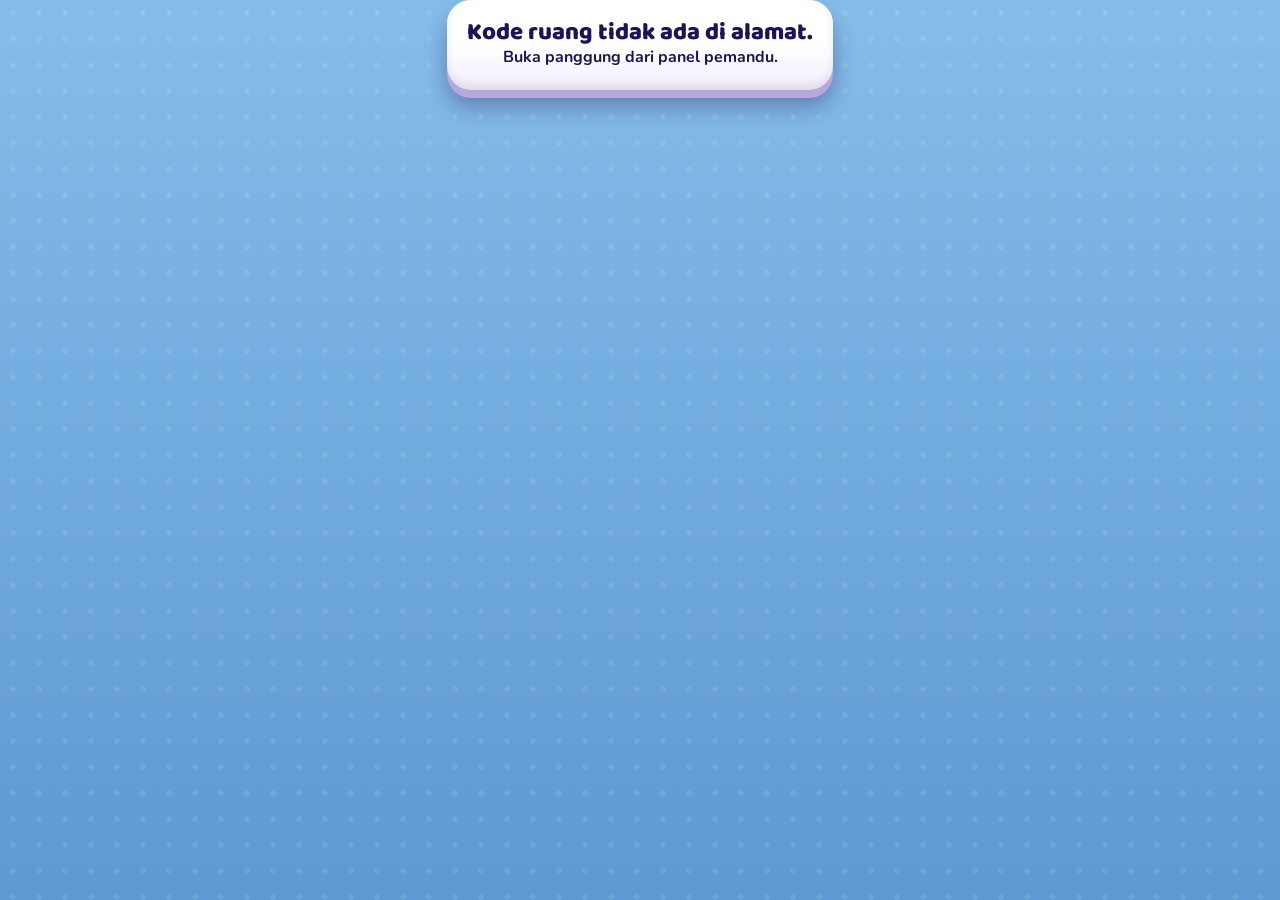
==== commit 56bacd77: "Juara = bertahan sampai akhir; poin dipotong saat gugur; latar lebih tenang - Poin dipotong saat gug" ====
--- a/panggung.html
+++ b/panggung.html
@@ -7,7 +7,7 @@
 <title>Integrity Adventure</title>
 <link rel="preload" href="fonts/baloo2-800.woff2" as="font" type="font/woff2" crossorigin>
 <link rel="preload" href="fonts/nunito-var.woff2" as="font" type="font/woff2" crossorigin>
-<link rel="stylesheet" href="css/gaya.css?v=5">
+<link rel="stylesheet" href="css/gaya.css?v=7">
 </head>
 <body>
 <main id="akar" class=""></main>
--- a/css/gaya.css
+++ b/css/gaya.css
@@ -15,7 +15,9 @@
   --sel: #2a2350; --jeruji: rgba(205, 198, 235, .78);
   --judul: 'Baloo 2', 'Nunito', system-ui, sans-serif;
   --teks: 'Nunito', system-ui, -apple-system, 'Segoe UI', sans-serif;
-  --pesta: radial-gradient(120% 90% at 50% 0, #ff6cc4 0, #b94be8 34%, #6a35f0 66%, #2c1f9c 100%);
+  --latar-dasar: #6fa9dd;
+  --pesta: radial-gradient(circle, rgba(255, 255, 255, .1) 0 2.5px, transparent 3px) 0 0 / 26px 26px, linear-gradient(#86bce8, #6fa9dd 55%, #5f99d3);
+  --bayang-teks: #2b5d93;
   /* bahan balok: --k warna, --kt sisi terang (atas), --kb bawah muka, --kg sisi tebal; --tb tebal sisi */
   --k: #fff; --kt: #fff; --kb: #ebe6f7; --kg: #b7a9e0; --tb: 7px;
 }
@@ -37,7 +39,7 @@
 /* ---------- Dasar ---------- */
 * { box-sizing: border-box; -webkit-tap-highlight-color: transparent; }
 html, body { margin: 0; height: 100%; }
-body { font-family: var(--teks); font-weight: 700; color: var(--tinta); background: #2c1f9c var(--pesta) no-repeat; line-height: 1.45; overflow-x: hidden; -webkit-font-smoothing: antialiased; }
+body { font-family: var(--teks); font-weight: 700; color: var(--tinta); background: var(--pesta); background-color: var(--latar-dasar); line-height: 1.45; overflow-x: hidden; -webkit-font-smoothing: antialiased; }
 h1, h2, h3, h4, p { margin: 0; }
 h1, h2, h3, h4 { font-family: var(--judul); font-weight: 800; line-height: 1.1; }
 button { font: inherit; cursor: pointer; border: 0; touch-action: manipulation; }
@@ -53,7 +55,7 @@
   box-shadow: inset 0 3px 0 rgba(255, 255, 255, .55), inset 0 -6px 10px rgba(0, 0, 0, .08), 0 var(--tb) 0 var(--kg), 0 calc(var(--tb) + 8px) calc(var(--tb) * 2 + 6px) rgba(18, 6, 60, .32);
 }
 .putih-tebal, .judul, .vonis, .p-intro h1, .p-rekap h1, .judul-podium, .p-sulit h1, .dinding .kosong {
-  color: #fff; text-shadow: 0 .07em 0 #4a1fb0, 0 .16em .3em rgba(20, 8, 70, .45);
+  color: #fff; text-shadow: 0 .07em 0 var(--bayang-teks), 0 .16em .3em rgba(16, 40, 80, .3);
 }
 
 /* Kartu putih dan panel malam */
@@ -106,7 +108,7 @@
 
 /* ---------- PESERTA (HP) ---------- */
 .hp { max-width: 480px; margin: 0 auto; min-height: 100dvh; padding: 14px 14px calc(22px + env(safe-area-inset-bottom)); display: flex; flex-direction: column; gap: 14px;
-  background: radial-gradient(120% 70% at 50% 0, #ff6cc4, #8a3df0 55%, #3a25b8); }
+  background: var(--pesta); }
 .hp .judul { font-size: 36px; text-align: center; margin-top: 10px; }
 .sub-judul { text-align: center; font-size: 15px; font-weight: 900; color: #fff; margin-top: -10px; opacity: .95; }
 .kepala-kartu { display: flex; align-items: center; justify-content: space-between; gap: 10px; } .kepala-kartu h2 { font-size: 24px; color: var(--ungu); }
@@ -152,12 +154,12 @@
 .surat.sp2 { --k: #ff7a1a; --kt: #ff974c; --kb: #db6916; --kg: #a85028; color: #fff; } .surat small { display: block; font-family: var(--teks); font-size: 12px; font-weight: 900; letter-spacing: .03em; margin-top: 4px; }
 .bonus { --k: #ff3d9a; --kt: #ff68b0; --kb: #db3484; --kg: #a82a78; --tb: 5px; font-family: var(--judul); font-size: 20px; font-weight: 800; color: #fff; padding: 10px 20px 8px; border-radius: 999px; animation: muncul .5s cubic-bezier(.2, 1.8, .4, 1); display: inline-flex; gap: 8px; align-items: center; }
 .bonus .ik-hati { color: #fff; }
-.sel { position: relative; display: inline-grid; place-items: center; padding: 16px 28px 10px; background: linear-gradient(#3a3270, #221c4a); border-radius: 20px; animation: jatuh .6s cubic-bezier(.3, 1.4, .5, 1); overflow: hidden;
+.sel { position: relative; display: inline-grid; place-items: center; padding: 34px 28px 10px; background: linear-gradient(#3a3270, #221c4a); border-radius: 20px; animation: jatuh .6s cubic-bezier(.3, 1.4, .5, 1); overflow: hidden;
   box-shadow: inset 0 2px 0 rgba(255, 255, 255, .2), 0 7px 0 #120b3d; }
 .sel::after { content: ''; position: absolute; inset: 0; background: repeating-linear-gradient(90deg, transparent 0 22px, var(--jeruji) 22px 29px); pointer-events: none; }
 .sel .av { filter: saturate(.45); }
 .ket { font-weight: 800; font-size: 16px; color: var(--tinta-lembut); }
-.tengah > .ket, .tengah > p.ket { color: #fff; text-shadow: 0 2px 0 rgba(40, 16, 120, .6); }
+.tengah > .ket, .tengah > p.ket { color: #fff; text-shadow: 0 2px 0 rgba(30, 70, 120, .45); }
 .kunci-jwb { border-radius: 22px; padding: 16px; text-align: left; --kb: #f3effc; --tb: 6px; }
 .kunci-jwb small { font-size: 12px; font-weight: 900; letter-spacing: .06em; color: var(--tinta-lembut); display: block; }
 .kunci-jwb b { font-family: var(--judul); font-size: 24px; font-weight: 800; color: var(--ungu); display: block; margin: 2px 0 6px; line-height: 1.1; } .kunci-jwb p { font-size: 15px; font-weight: 700; }
@@ -178,7 +180,7 @@
 .p-bawah .pulau { background: rgba(255, 255, 255, .18); box-shadow: inset 0 .3vh 0 rgba(255, 255, 255, .3); }
 .p-bawah .penjara { background: linear-gradient(#3a3270, #221c4a); box-shadow: inset 0 .3vh 0 rgba(255, 255, 255, .2), 0 .7vh 0 #120b3d; }
 .p-bawah .penjara::after { content: ''; position: absolute; inset: 0; background: repeating-linear-gradient(90deg, transparent 0 2.2vw, var(--jeruji) 2.2vw 2.7vw); pointer-events: none; }
-.p-bawah h4 { margin: 0 0 .6vh; font-size: 2vh; color: #fff; text-shadow: 0 .3vh 0 rgba(40, 16, 120, .7); position: relative; z-index: 1; }
+.p-bawah h4 { margin: 0 0 .6vh; font-size: 2vh; color: #fff; text-shadow: 0 .3vh 0 rgba(30, 70, 120, .5); position: relative; z-index: 1; }
 .gerombol { display: flex; flex-wrap: wrap; gap: .4vh; align-content: flex-start; }
 .gerombol .av { --u: 4.2vh; } .gerombol.padat .av { --u: 3.2vh; } .p-bawah .penjara .av { filter: saturate(.4); }
 .av.baru-jatuh { animation: jatuh .7s cubic-bezier(.3, 1.4, .5, 1); }
@@ -207,7 +209,7 @@
 .p-aturan .a3 { --k: #2c2178; --kt: #3a2ba8; --kb: #1d1458; --kg: #120b3d; } .p-aturan .a4 { --k: #ff7a1a; --kt: #ff974c; --kb: #db6916; --kg: #a85028; }
 .p-intro { text-align: center; animation: muncul .6s cubic-bezier(.2, 1.6, .4, 1); }
 .p-intro .no { --k: #2ed3f5; --kt: #5cddf7; --kb: #28b5d3; --kg: #2687b0; --tb: .8vh; font-family: var(--judul); font-size: 4vh; font-weight: 800; color: var(--malam); display: inline-block; padding: .8vh 2.4vw .4vh; border-radius: 999px; transform: skewX(-8deg); }
-.p-intro h1 { font-size: 15vh; line-height: 1; margin: 2vh 0 1.4vh; } .p-intro p { color: #fff; font-family: var(--judul); font-weight: 800; font-size: 3.6vh; text-shadow: 0 .4vh 0 rgba(40, 16, 120, .7); }
+.p-intro h1 { font-size: 15vh; line-height: 1; margin: 2vh 0 1.4vh; } .p-intro p { color: #fff; font-family: var(--judul); font-weight: 800; font-size: 3.6vh; text-shadow: 0 .4vh 0 rgba(30, 70, 120, .5); }
 .p-info { display: flex; gap: 1vw; align-items: center; flex-wrap: wrap; justify-content: center; font-weight: 900; }
 .cip { background: #fff; color: var(--malam); padding: .3em 1em; border-radius: 999px; display: inline-flex; gap: .4em; align-items: center; box-shadow: inset 0 2px 0 rgba(255, 255, 255, .5), 0 3px 0 rgba(0, 0, 0, .25); }
 .cip.merah { background: var(--merah); color: #fff; } .cip.kuning { background: var(--kuning); } .cip.pink { background: var(--pink); color: #fff; } .cip .ik { color: inherit; }
@@ -221,7 +223,7 @@
 .empat > div:nth-child(3) { --k: #ff7a1a; --kt: #ff974c; --kb: #db6916; --kg: #a85028; color: #fff; animation-delay: .5s; }
 .empat > div:nth-child(4) { --k: #2c2178; --kt: #3a2ba8; --kb: #1d1458; --kg: #120b3d; color: #fff; animation-delay: .75s; }
 .empat b { display: block; font-family: var(--judul); font-size: 12vh; font-weight: 800; line-height: 1; } .empat span { font-family: var(--judul); font-size: 3vh; font-weight: 800; } .empat small { display: block; font-size: 1.8vh; font-weight: 800; opacity: .85; }
-.sub-rekap { color: #fff; font-family: var(--judul); font-weight: 800; font-size: 2.6vh; text-shadow: 0 .3vh 0 rgba(40, 16, 120, .7); margin-bottom: -1.6vh; }
+.sub-rekap { color: #fff; font-family: var(--judul); font-weight: 800; font-size: 2.6vh; text-shadow: 0 .3vh 0 rgba(30, 70, 120, .5); margin-bottom: -1.6vh; }
 .p-top { display: flex; gap: 1.2vw; justify-content: center; font-size: 1.9vh; font-weight: 900; }
 .p-top > div { --tb: .6vh; display: grid; justify-items: center; border-radius: 2vh; padding: 1vh 1.2vw; } .p-top .av { --u: 5.4vh; }
 .p-podium { display: flex; align-items: flex-end; justify-content: center; gap: 2vw; height: 100%; padding-bottom: 2vh; position: relative; }
@@ -329,6 +331,25 @@
 .k.bonus::after { content: '+1 nyawa'; position: absolute; left: 50%; bottom: 110%; transform: translateX(-50%); font-size: 18px; font-weight: 900; color: #fff; background: var(--pink); border-radius: 999px; padding: 0 10px; animation: melayang 1.8s both; white-space: nowrap; }
 .k.tahanan .badan { filter: saturate(.4); } .k.tahanan .cap { display: none !important; }
 
+/* ---------- Mahkota pemegang poin tertinggi (gambar statis; hanya muncul-sekali di dunia) ---------- */
+.av { position: relative; }
+.av.bermahkota::before, .k.bermahkota::before { content: ''; position: absolute; left: 50%; top: calc(var(--u) * -.24); width: calc(var(--u) * .58); height: calc(var(--u) * .46);
+  transform: translateX(-50%) rotate(-8deg); background: url("data:image/svg+xml,%3Csvg xmlns='http://www.w3.org/2000/svg' viewBox='0 0 40 32'%3E%3Cdefs%3E%3ClinearGradient id='g' x1='0' y1='0' x2='0' y2='1'%3E%3Cstop offset='0' stop-color='%23fff2a6'/%3E%3Cstop offset='.45' stop-color='%23ffd21a'/%3E%3Cstop offset='1' stop-color='%23f0a400'/%3E%3C/linearGradient%3E%3C/defs%3E%3Cpath d='M5 25 3 8l9 7 8-12 8 12 9-7-2 17z' fill='url%28%23g%29'/%3E%3Cpath d='M5 25h30l-.6 5H5.6z' fill='%23b37400'/%3E%3Cpath d='M8 21.5h24' stroke='%23fff' stroke-opacity='.65' stroke-width='1.8' stroke-linecap='round'/%3E%3Ccircle cx='20' cy='3.6' r='2.8' fill='%23ff3d9a'/%3E%3Ccircle cx='3' cy='8' r='2.3' fill='%232ed3f5'/%3E%3Ccircle cx='37' cy='8' r='2.3' fill='%232ed3f5'/%3E%3C/svg%3E") center / contain no-repeat; pointer-events: none; z-index: 3; }
+.k.bermahkota::before { top: calc(var(--u) * -.4); width: calc(var(--u) * .8); height: calc(var(--u) * .62); animation: mahkota .6s cubic-bezier(.2, 1.8, .4, 1) both; }
+.k.bermahkota .cap { bottom: calc(100% + var(--u) * .36); }
+.cip.mahkota { background: linear-gradient(#ffe066, #ffc61a); color: var(--malam); }
+.poin-baru.mahkota { background: linear-gradient(#ffe066, #ffc61a); }
+/* Podium juara 1 */
+.p-juara { height: 100%; width: 100%; display: grid; grid-template-rows: auto 1fr; justify-items: center; text-align: center; }
+.p-juara .tk { align-self: end; display: grid; justify-items: center; gap: 1vh; padding-bottom: 2vh; animation: naik .8s .3s cubic-bezier(.2, 1.3, .4, 1) backwards; }
+.p-juara .av { --u: 22vh; }
+.p-juara .nama-juara { font-family: var(--judul); font-weight: 800; font-size: 5vh; background: #fff; color: var(--malam); border-radius: 999px; padding: .4vh 2.4vw 0; box-shadow: 0 .5vh 0 rgba(18, 6, 60, .3); }
+.p-juara .balok { width: 30vw; height: 26vh; border-radius: 3vh 3vh .8vh .8vh; display: grid; place-items: center; align-content: center; font-family: var(--judul); font-size: 11vh; line-height: 1; color: var(--malam);
+  background: linear-gradient(#ffdc4c, #ffd21a 50%, #dbb516); box-shadow: inset 0 .5vh 0 rgba(255, 255, 255, .7), inset -1.6vw 0 0 rgba(29, 20, 88, .07), 0 2.4vh 3vh rgba(12, 4, 50, .45); }
+.p-juara .balok small { display: block; font-family: var(--teks); font-size: 2.2vh; font-weight: 900; }
+.p-juara .mahkota { font-size: 10vh; margin-bottom: -2vh; }
+@keyframes mahkota { from { transform: translateX(-50%) translateY(-120%) scale(.2) rotate(-40deg); opacity: 0; } }
+
 /* ---------- PEMANDU ---------- */
 .pemandu { max-width: 1280px; margin: 0 auto; padding: 16px; display: grid; gap: 18px; }
 .pemandu .dua { display: grid; grid-template-columns: 1.3fr 1fr; gap: 18px; align-items: start; }
